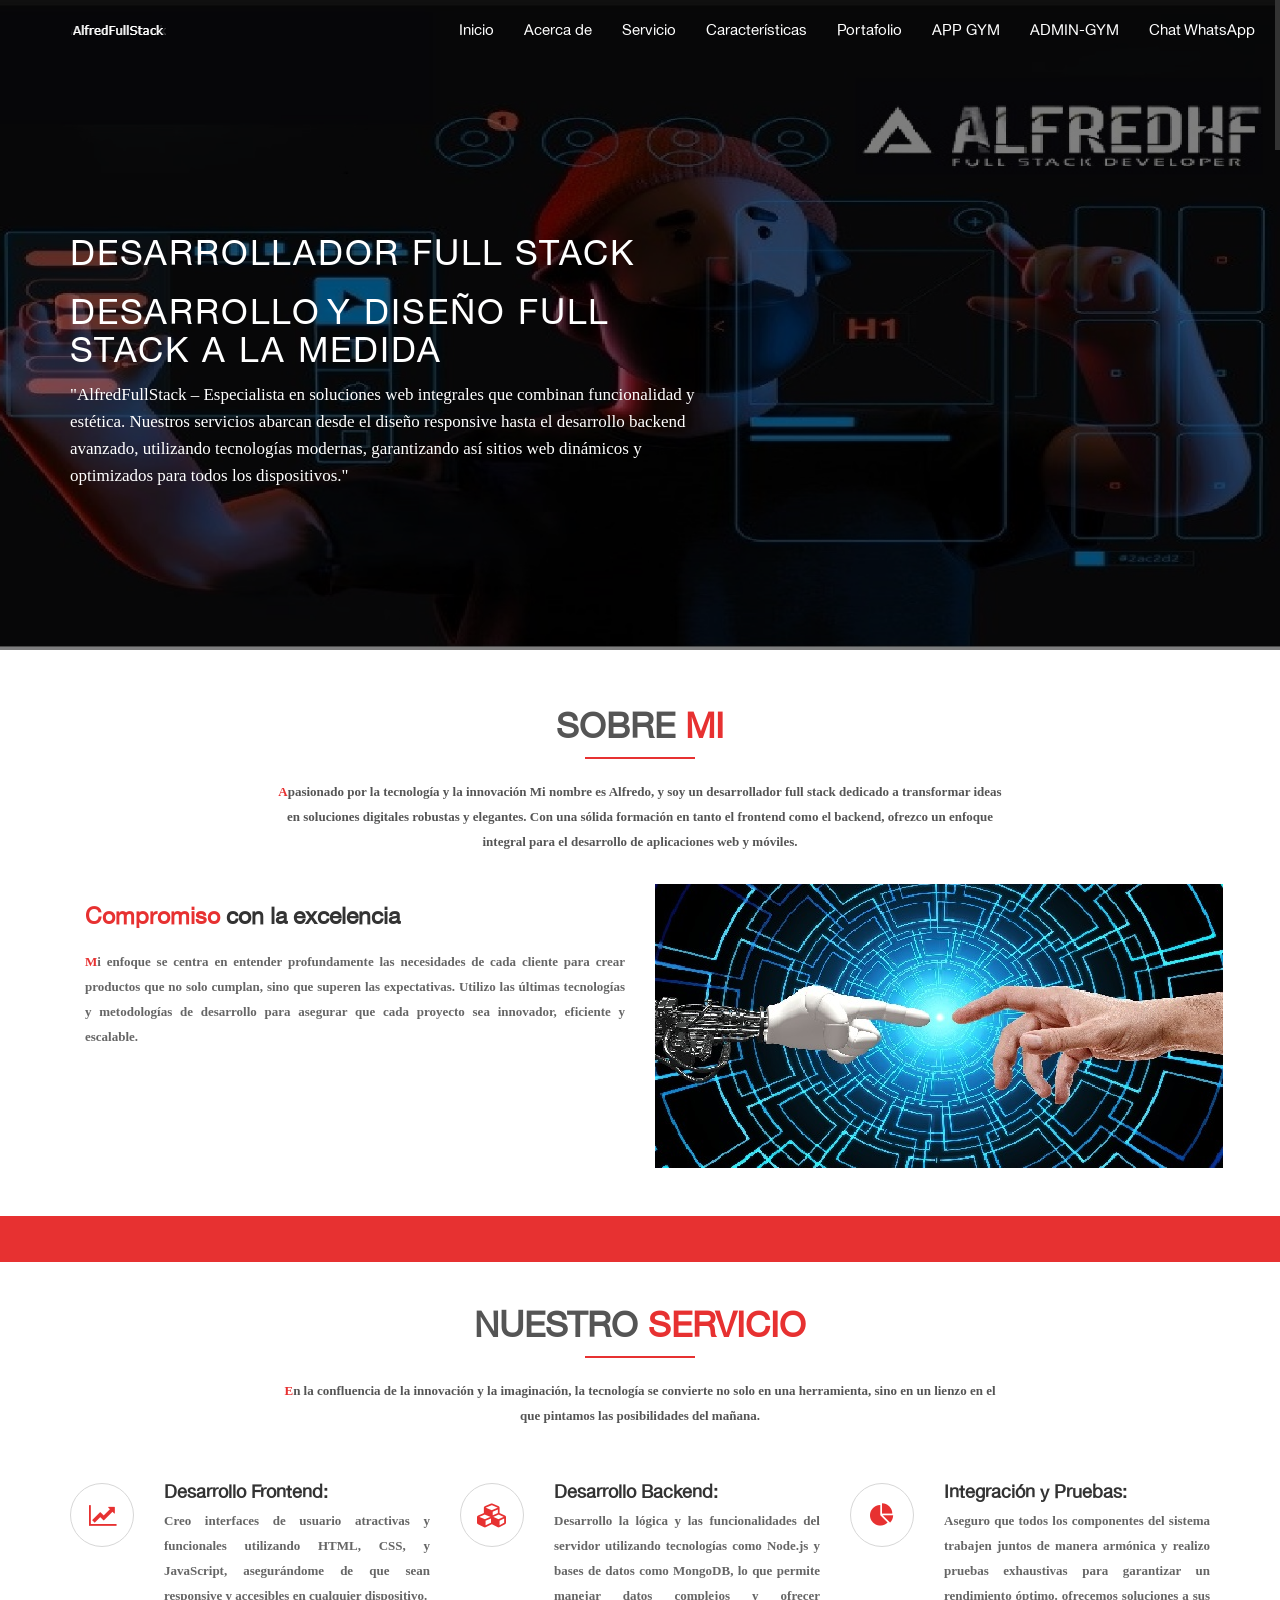
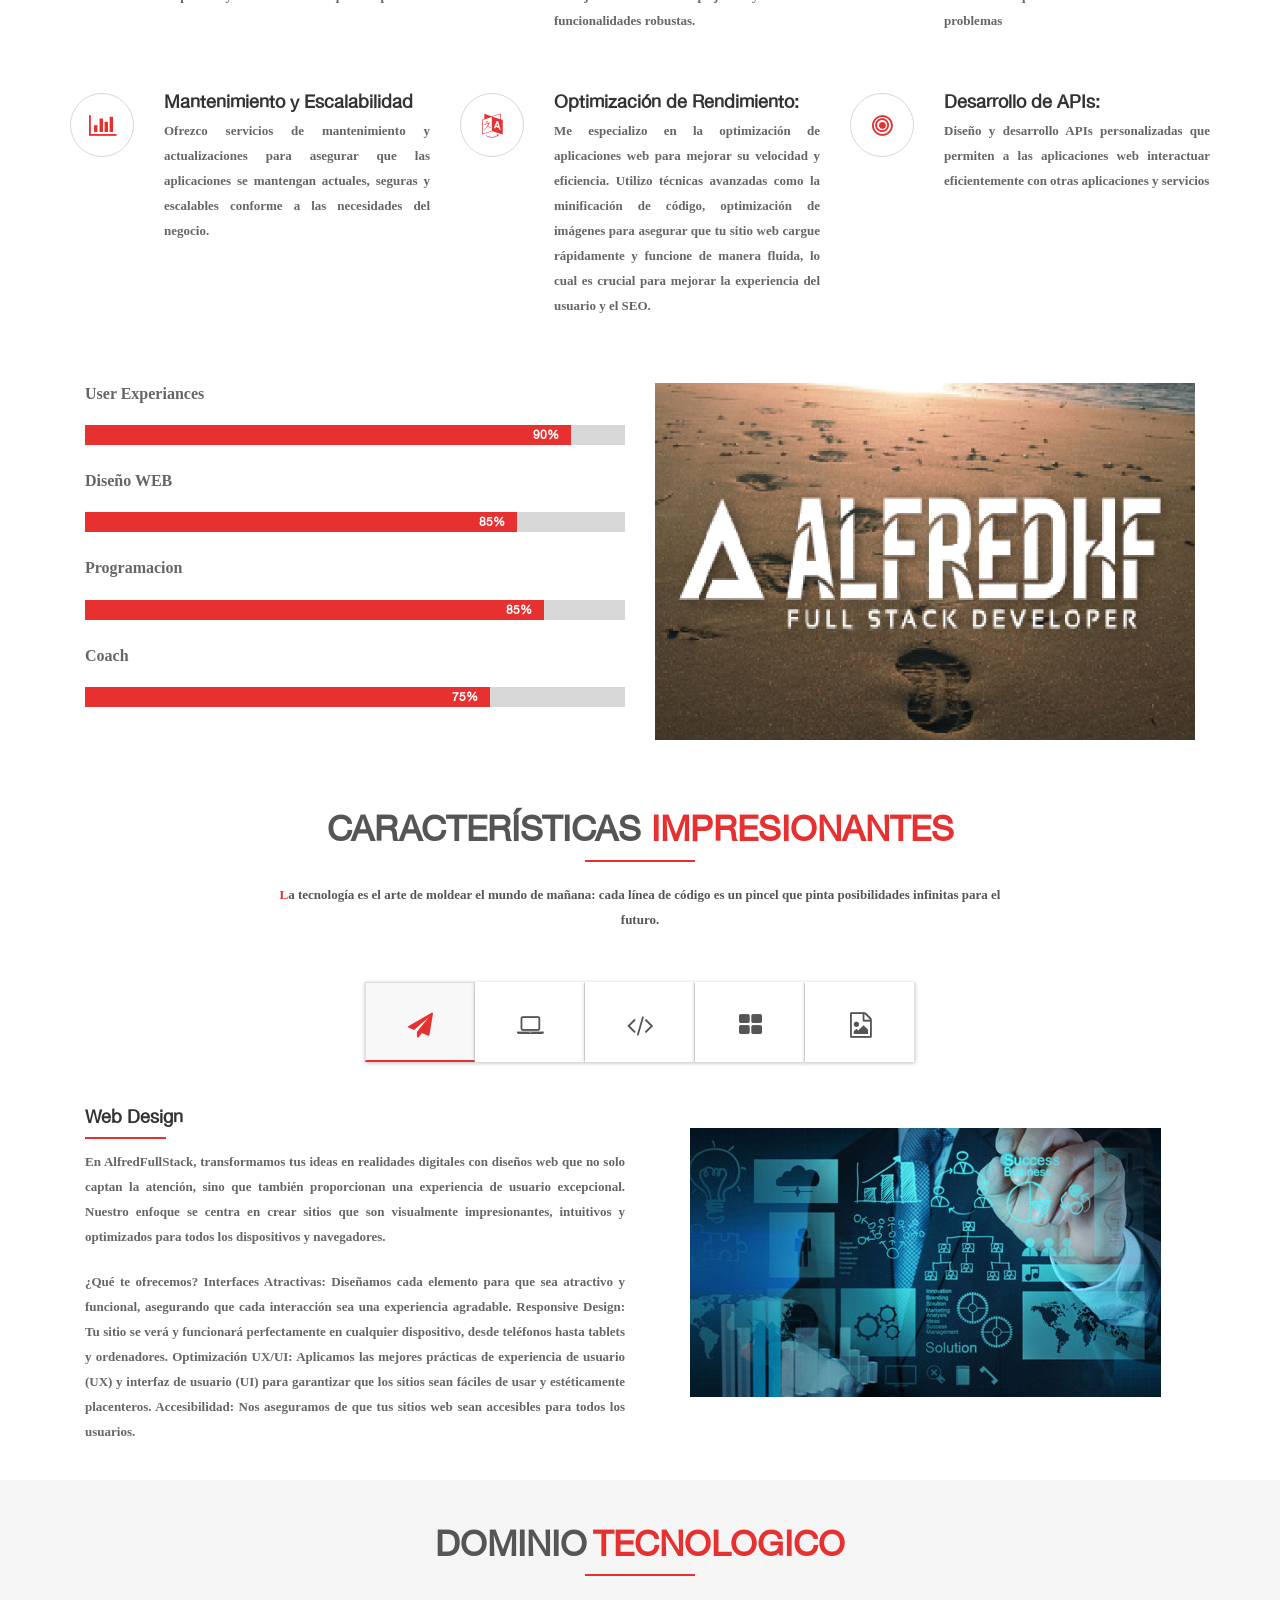
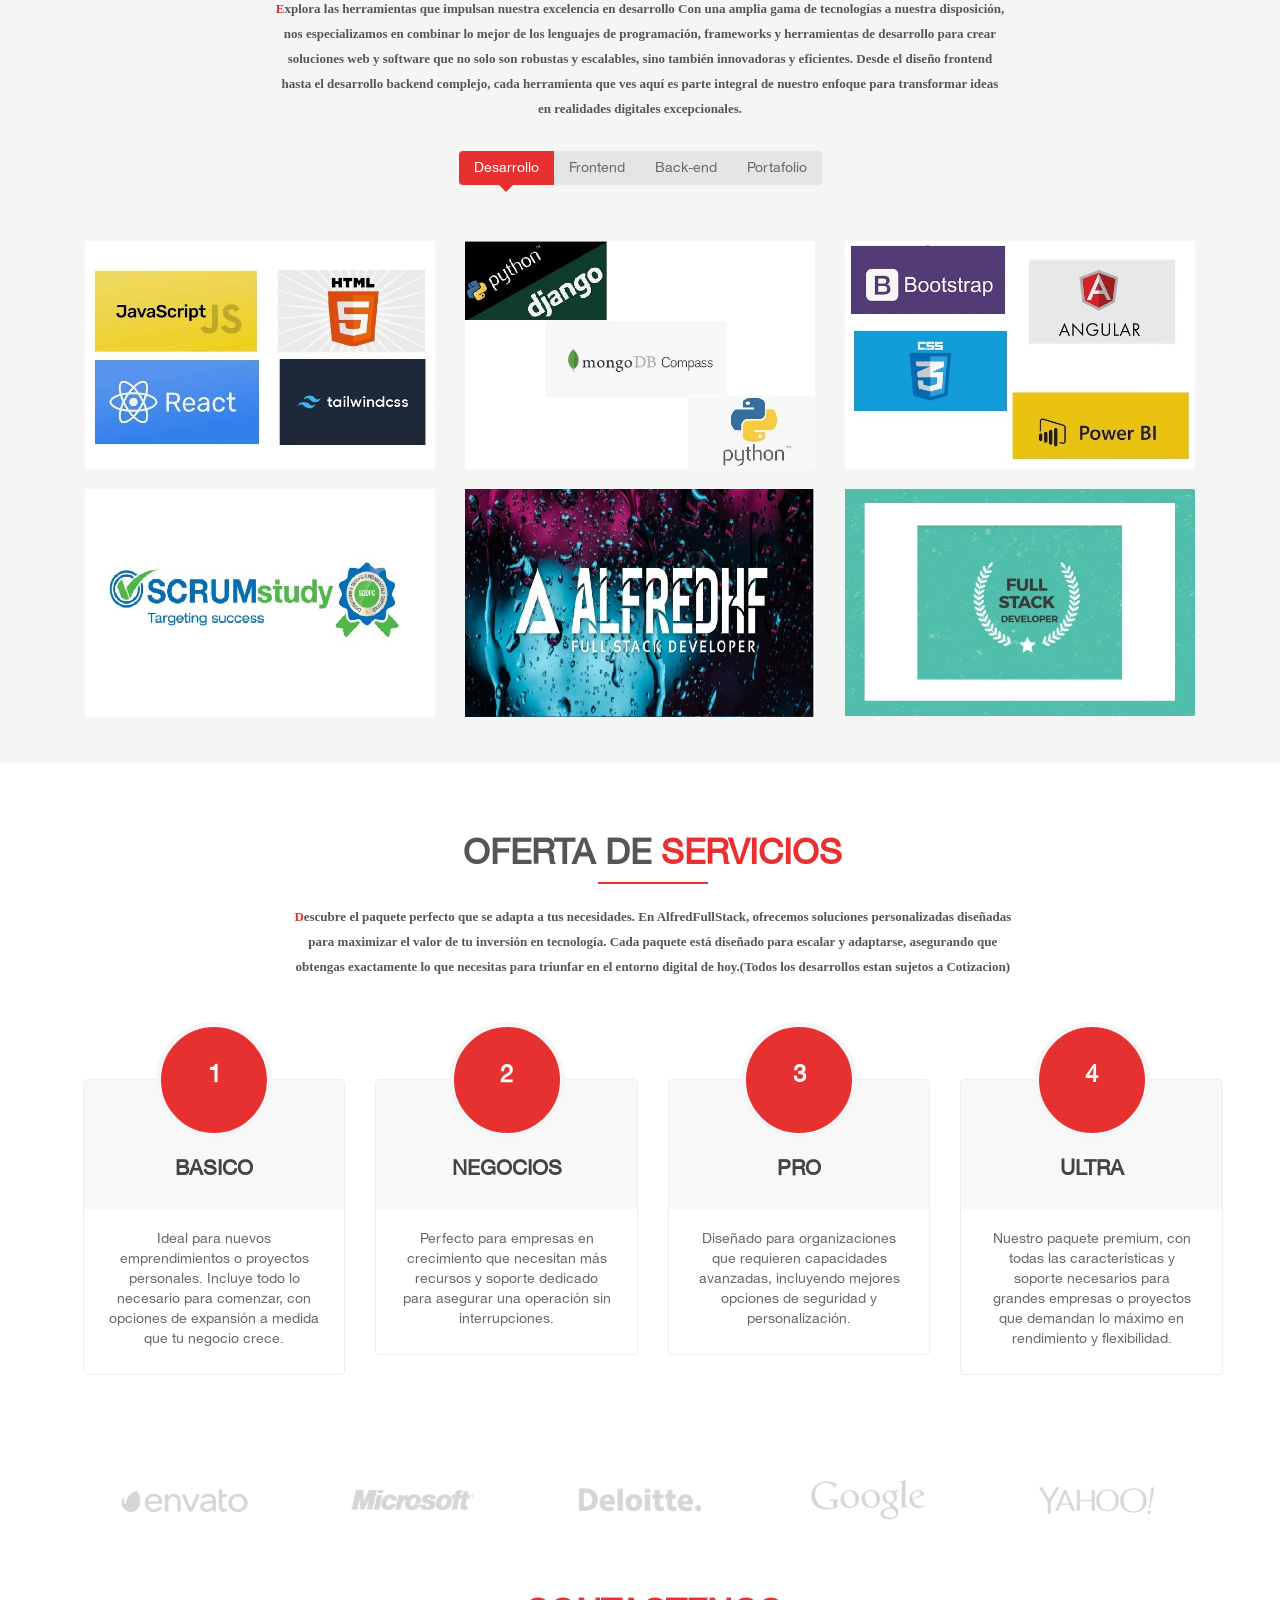
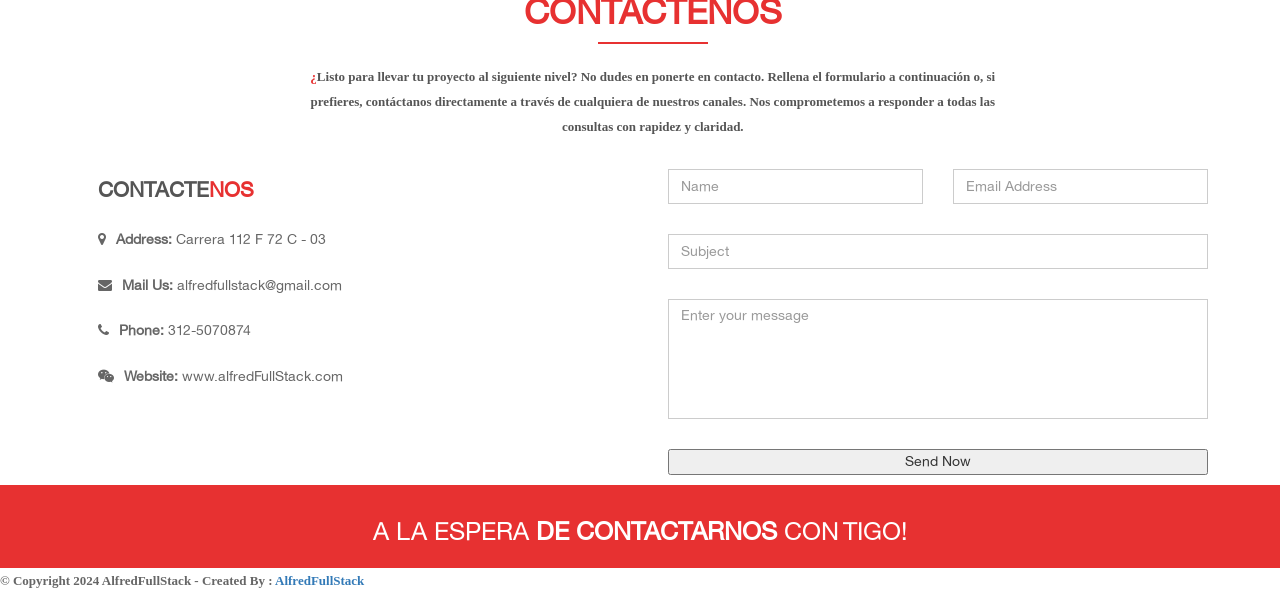
==== Pagina_FullStack/index.html @ 911b099a "Add files via upload" ====
<!DOCTYPE html>

<html lang="en">
  <head>
    <meta charset="utf-8" />
    <meta
      name="viewport"
      content="AlfredFullStack – Desarrollador Full Stack dedicado a transformar ideas en soluciones digitales robustas y elegantes. Especializado en tecnologías modernas y diseño responsive."
    />
    <meta name="description" AlfredFullStack="" />
    <meta name="author" content="Desarrollo Full Stack" />
    <title>AlfredFullStack</title>
    <!--Bootstrap-->
    <link rel="stylesheet" type="text/css" href="css/bootstrap.css" />
    <!--Stylesheets-->
    <link rel="stylesheet" type="text/css" href="css/style.css" />
    <!--Responsive-->
    <link rel="stylesheet" type="text/css" href="css/responsive.css" />
    <!--Animation-->
    <link rel="stylesheet" type="text/css" href="css/animate.css" />
    <!--Prettyphoto-->
    <link rel="stylesheet" type="text/css" href="css/prettyPhoto.css" />
    <!--Font-Awesome-->
    <link rel="stylesheet" type="text/css" href="css/font-awesome.css" />
    <!--Owl-Slider-->
    <link rel="stylesheet" type="text/css" href="css/owl.carousel.css" />
    <link rel="stylesheet" type="text/css" href="css/owl.theme.css" />
    <link rel="stylesheet" type="text/css" href="css/owl.transitions.css" />
    <!--[if lt IE 9]>
    <script src="js/html5shiv.js"></script>
    <script src="js/respond.min.js"></script>
  [endif]-->
  </head>
  <body data-spy="scroll" data-target=".navbar-default" data-offset="100">
    <!--Preloader-->
    <div id="preloader">
      <div id="pre-status">
        <div class="preload-placeholder"></div>
      </div>
    </div>
    <!--Navigation-->
    <header id="menu">
      <div class="navbar navbar-default navbar-fixed-top">
        <div class="container">
          <div class="container-fluid">
            <!-- Brand and toggle get grouped for better mobile display -->
            <div class="navbar-header">
              <button
                type="button"
                class="navbar-toggle collapsed"
                data-toggle="collapse"
                data-target="#bs-example-navbar-collapse-1"
                aria-expanded="false"
              >
                <span class="sr-only">Toggle navigation</span>
                <span class="icon-bar"></span> <span class="icon-bar"></span>
                <span class="icon-bar"></span>
              </button>
              <a class="navbar-brand" href="#menu"
                ><img src="images/Logo/01.png" alt=""
              /></a>
            </div>
            <!-- Collect the nav links, forms, and other content for toggling -->
            <div
              class="collapse navbar-collapse"
              id="bs-example-navbar-collapse-1"
            >
              <ul class="nav navbar-nav">
                <li class="active">
                  <a class="scroll" href="#menu">Inicio</a>
                </li>
                <li><a class="scroll" href="#about">Acerca de</a></li>
                <li><a class="scroll" href="#service">Servicio</a></li>
                <li><a class="scroll" href="#features">Características</a></li>
                <li><a class="scroll" href="#portfolio">Portafolio</a></li>
                <li><a class="scroll" href="https://www.e-droid.net/" target="_blank">APP GYM</a></li>
                <li><a class="scroll" href="https://admin-gimnasios-frontend-zue1.vercel.app/login" target="_blank">ADMIN-GYM</a></li>
                <li><a class="scroll" href="https://wa.me/573125070874" target="_blank">Chat WhatsApp</a></li>
                <li><a class="scroll" href="#contact">Contactenos</a></li>
              </ul>
            </div>
            <!-- /.navbar-collapse -->
          </div>
          <!-- /.container-fluid -->
        </div>
      </div>
    </header>
    <!--Slider-Start-->
    <section id="slider">
      <div id="home-carousel" class="carousel slide" data-ride="carousel">
        <div class="carousel-inner">
          <div
            class="item active"
            style="background-image: url(images/Slider/01.jpg)"
          >
            <div class="carousel-caption container">
              <div class="row">
                <div class="col-md-7 col-sm-12 col-xs-12">
                  <h1>Desarrollador Full Stack</h1>
                  <h1>Desarrollo y Diseño Full Stack a la Medida</h1>
                  <p>
                    "AlfredFullStack – Especialista en soluciones web integrales
                    que combinan funcionalidad y estética. Nuestros servicios
                    abarcan desde el diseño responsive hasta el desarrollo
                    backend avanzado, utilizando tecnologías modernas,
                    garantizando así sitios web dinámicos y optimizados para
                    todos los dispositivos."
                  </p>
                </div>
              </div>
            </div>
          </div>
          <div class="item" style="background-image: url(images/Slider/02.jpg)">
            <div class="carousel-caption container">
              <div class="row">
                <div class="col-md-7 col-sm-12 col-xs-12">
                  <h1>EXPLORANDO NUEVOS HORIZONTES EN DESARROLLO WEB...</h1>
                  <h1>Innovación en cada línea de código</h1>
                  <p>
                    En AlfredFullStack, diseñamos experiencias web únicas que
                    capturan la esencia de tu marca y la potencian con
                    tecnología de punta, incluyendo HTML5, parallax para efectos
                    visuales impresionantes, y animaciones fluidas con CSS y
                    JQuery.
                  </p>
                </div>
              </div>
            </div>
          </div>
          <div class="item" style="background-image: url(images/Slider/03.jpg)">
            <div class="carousel-caption container">
              <div class="row">
                <div class="col-md-7 col-sm-12 col-xs-12">
                  <h1>"DISEÑO QUE TRANSCIENDE LO VISUAL"</h1>
                  <h1>Creando conexiones más allá de la pantalla</h1>
                  <p>
                    Con AlfredFullStack, cada proyecto es una oportunidad para
                    innovar. Utilizamos técnicas avanzadas como parallax y HTML5
                    para crear sitios que no solo son visualmente atractivos,
                    sino también altamente funcionales y adaptativos,
                    garantizando una experiencia óptima en todos los
                    dispositivos y navegadores.
                  </p>
                </div>
              </div>
            </div>
          </div>
          <a class="home-carousel-left" href="#home-carousel" data-slide="prev"
            ><i class="fa fa-angle-left"></i
          ></a>
          <a class="home-carousel-right" href="#home-carousel" data-slide="next"
            ><i class="fa fa-angle-right"></i
          ></a>
        </div>
      </div>
      <!--/#home-carousel-->
    </section>
    <!--About-Section-Start-->
    <section id="about">
      <div class="container">
        <div class="col-md-8 col-md-offset-2">
          <div class="heading">
            <h2>SOBRE <span> MI </span></h2>
            <div class="line"></div>
            <p>
              <span><strong>A</strong></span
              >pasionado por la tecnología y la innovación Mi nombre es Alfredo,
              y soy un desarrollador full stack dedicado a transformar ideas en
              soluciones digitales robustas y elegantes. Con una sólida
              formación en tanto el frontend como el backend, ofrezco un enfoque
              integral para el desarrollo de aplicaciones web y móviles.
            </p>
          </div>
        </div>
        <div class="row">
          <div class="col-md-12 ab-sec">
            <div class="col-md-6">
              <h3
                class="wow fadeInDown"
                data-wow-duration="1000ms"
                data-wow-delay="300ms"
              >
                <span>Compromiso</span> con la excelencia
              </h3>
              <p>
                <span><strong>M</strong></span
                >i enfoque se centra en entender profundamente las necesidades
                de cada cliente para crear productos que no solo cumplan, sino
                que superen las expectativas. Utilizo las últimas tecnologías y
                metodologías de desarrollo para asegurar que cada proyecto sea
                innovador, eficiente y escalable.
              </p>
            </div>
            <div
              class="col-md-6 ab-sec-img wow fadeInUp"
              data-wow-duration="1000ms"
              data-wow-delay="300ms"
            >
              <img src="images/Aboutus/01.jpg" alt="" />
            </div>
          </div>
        </div>
      </div>
    </section>
    <!--About-Sec-2-Start-->
    <div class="bg-sec">
      <div class="container">
        <div class="col-md-10 col-sm-10 col-xs-8">
          <h3></h3>
          <p></p>
        </div>
        <!--<div class="col-md-2 col-sm-2 col-xs-4"> <a class="btn-down" href="#">Download</a> </div>-->
      </div>
    </div>
    <!--Service-Section-Start-->
    <section id="service">
      <div class="container">
        <div class="col-md-8 col-md-offset-2">
          <div class="heading">
            <h2>NUESTRO <span>SERVICIO</span></h2>
            <div class="line"></div>
            <p>
              <span><strong>E</strong></span
              >n la confluencia de la innovación y la imaginación, la tecnología
              se convierte no solo en una herramienta, sino en un lienzo en el
              que pintamos las posibilidades del mañana.
            </p>
          </div>
        </div>
        <div class="row">
          <div class="features-sec">
            <div
              class="col-md-4 col-sm-6 col-xs-6 wow fadeInUp"
              data-wow-duration="300ms"
              data-wow-delay="0ms"
            >
              <div class="media service-box">
                <div class="pull-left"><i class="fa fa-line-chart"></i></div>
                <div class="media-body">
                  <h5 class="media-heading">Desarrollo Frontend:</h5>
                  <p>
                    Creo interfaces de usuario atractivas y funcionales
                    utilizando HTML, CSS, y JavaScript, asegurándome de que sean
                    responsive y accesibles en cualquier dispositivo.
                  </p>
                </div>
              </div>
            </div>
            <!--/.col-md-4-->
            <div
              class="col-md-4 col-sm-6 col-xs-6 wow fadeInUp"
              data-wow-duration="300ms"
              data-wow-delay="100ms"
            >
              <div class="media service-box">
                <div class="pull-left"><i class="fa fa-cubes"></i></div>
                <div class="media-body">
                  <h5 class="media-heading">Desarrollo Backend:</h5>
                  <p>
                    Desarrollo la lógica y las funcionalidades del servidor
                    utilizando tecnologías como Node.js y bases de datos como
                    MongoDB, lo que permite manejar datos complejos y ofrecer
                    funcionalidades robustas.
                  </p>
                </div>
              </div>
            </div>
            <!--/.col-md-4-->
            <div
              class="col-md-4 col-sm-6 col-xs-6 wow fadeInUp"
              data-wow-duration="300ms"
              data-wow-delay="200ms"
            >
              <div class="media service-box">
                <div class="pull-left"><i class="fa fa-pie-chart"></i></div>
                <div class="media-body">
                  <h5 class="media-heading">Integración y Pruebas:</h5>
                  <p>
                    Aseguro que todos los componentes del sistema trabajen
                    juntos de manera armónica y realizo pruebas exhaustivas para
                    garantizar un rendimiento óptimo. ofrecemos soluciones a sus
                    problemas
                  </p>
                </div>
              </div>
            </div>
            <!--/.col-md-4-->
            <div
              class="col-md-4 col-sm-6 col-xs-6 wow fadeInUp"
              data-wow-duration="300ms"
              data-wow-delay="300ms"
            >
              <div class="media service-box">
                <div class="pull-left"><i class="fa fa-bar-chart"></i></div>
                <div class="media-body">
                  <h5 class="media-heading">Mantenimiento y Escalabilidad</h5>
                  <p>
                    Ofrezco servicios de mantenimiento y actualizaciones para
                    asegurar que las aplicaciones se mantengan actuales, seguras
                    y escalables conforme a las necesidades del negocio.
                  </p>
                </div>
              </div>
            </div>
            <!--/.col-md-4-->
            <div
              class="col-md-4 col-sm-6 col-xs-6 wow fadeInUp"
              data-wow-duration="300ms"
              data-wow-delay="400ms"
            >
              <div class="media service-box">
                <div class="pull-left"><i class="fa fa-language"></i></div>
                <div class="media-body">
                  <h5 class="media-heading">Optimización de Rendimiento:</h5>
                  <p>
                    Me especializo en la optimización de aplicaciones web para
                    mejorar su velocidad y eficiencia. Utilizo técnicas
                    avanzadas como la minificación de código, optimización de
                    imágenes para asegurar que tu sitio web cargue rápidamente y
                    funcione de manera fluida, lo cual es crucial para mejorar
                    la experiencia del usuario y el SEO.
                  </p>
                </div>
              </div>
            </div>
            <!--/.col-md-4-->
            <div
              class="col-md-4 col-sm-6 col-xs-6 wow fadeInUp"
              data-wow-duration="300ms"
              data-wow-delay="500ms"
            >
              <div class="media service-box">
                <div class="pull-left"><i class="fa fa-bullseye"></i></div>
                <div class="media-body">
                  <h5 class="media-heading">Desarrollo de APIs:</h5>
                  <p>
                    Diseño y desarrollo APIs personalizadas que permiten a las
                    aplicaciones web interactuar eficientemente con otras
                    aplicaciones y servicios
                  </p>
                </div>
              </div>
            </div>
            <!--/.col-md-4-->
          </div>
        </div>
        <div class="experience">
          <div class="col-sm-6 col-xs-12">
            <div
              class="our-skills wow fadeInLeft"
              data-wow-duration="1000ms"
              data-wow-delay="300ms"
            >
              <div
                class="single-skill wow fadeInLeft"
                data-wow-duration="1000ms"
                data-wow-delay="300ms"
              >
                <p class="lead">User Experiances</p>
                <div class="progress">
                  <div
                    class="progress-bar six-sec-ease-in-out"
                    role="progressbar"
                    aria-valuenow="0"
                    aria-valuemin="0"
                    aria-valuemax="90"
                    style="width: 90%"
                  >
                    90%
                  </div>
                </div>
              </div>
              <div
                class="single-skill wow fadeInLeft"
                data-wow-duration="1000ms"
                data-wow-delay="400ms"
              >
                <p class="lead">Diseño WEB</p>
                <div class="progress">
                  <div
                    class="progress-bar six-sec-ease-in-out"
                    role="progressbar"
                    aria-valuenow="0"
                    aria-valuemin="0"
                    aria-valuemax="80"
                    style="width: 80%"
                  >
                    85%
                  </div>
                </div>
              </div>
              <div
                class="single-skill wow fadeInLeft"
                data-wow-duration="1000ms"
                data-wow-delay="500ms"
              >
                <p class="lead">Programacion</p>
                <div class="progress">
                  <div
                    class="progress-bar progress-bar-primary six-sec-ease-in-out"
                    role="progressbar"
                    aria-valuenow="0"
                    aria-valuemin="100"
                    aria-valuemax="85"
                    style="width: 85%"
                  >
                    85%
                  </div>
                </div>
              </div>
              <div
                class="single-skill wow fadeInLeft"
                data-wow-duration="1000ms"
                data-wow-delay="600ms"
              >
                <p class="lead">Coach</p>
                <div class="progress">
                  <div
                    class="progress-bar progress-bar-primary six-sec-ease-in-out"
                    role="progressbar"
                    aria-valuenow="0"
                    aria-valuemin="100"
                    aria-valuemax="75"
                    style="width: 75%"
                  >
                    75%
                  </div>
                </div>
              </div>
            </div>
          </div>
          <div
            class="col-sm-6 wow fadeInUp"
            data-wow-duration="1000ms"
            data-wow-delay="600ms"
          >
            <img src="images/Service/01.png" class="img-responsive" alt="" />
          </div>
        </div>
      </div>
    </section>
    <!--Features-Section-Start-->
    <section id="features">
      <div class="container">
        <div class="col-md-8 col-md-offset-2">
          <div class="heading">
            <h2>CARACTERÍSTICAS <span>IMPRESIONANTES</span></h2>
            <div class="line"></div>
            <p>
              <span><strong>L</strong></span
              >a tecnología es el arte de moldear el mundo de mañana: cada línea
              de código es un pincel que pinta posibilidades infinitas para el
              futuro.
            </p>
          </div>
        </div>
        <ul class="nav nav-tabs" role="tablist">
          <li role="presentation" class="active">
            <a href="#tab-1" role="tab" data-toggle="tab"
              ><i class="fa fa-paper-plane"></i
            ></a>
          </li>
          <li role="presentation">
            <a href="#tab-2" role="tab" data-toggle="tab"
              ><i class="fa fa-laptop"></i
            ></a>
          </li>
          <li role="presentation">
            <a href="#tab-3" role="tab" data-toggle="tab"
              ><i class="fa fa-code"></i
            ></a>
          </li>
          <li role="presentation">
            <a href="#tab-4" role="tab" data-toggle="tab"
              ><i class="fa fa-th-large"></i
            ></a>
          </li>
          <li role="presentation">
            <a href="#tab-5" role="tab" data-toggle="tab"
              ><i class="fa fa-file-image-o"></i
            ></a>
          </li>
        </ul>
        <div class="tab-content">
          <div
            role="tabpanel"
            class="tab-pane fade in active feat-sec"
            id="tab-1"
          >
            <div class="col-md-6 tab">
              <h5>Web Design</h5>
              <div class="line"></div>
              <div class="clearfix"></div>
              <p class="feat-sec">
                En AlfredFullStack, transformamos tus ideas en realidades
                digitales con diseños web que no solo captan la atención, sino
                que también proporcionan una experiencia de usuario excepcional.
                Nuestro enfoque se centra en crear sitios que son visualmente
                impresionantes, intuitivos y optimizados para todos los
                dispositivos y navegadores.<br />
              </p>
              <p class="feat-sec-1">
                ¿Qué te ofrecemos? Interfaces Atractivas: Diseñamos cada
                elemento para que sea atractivo y funcional, asegurando que cada
                interacción sea una experiencia agradable. Responsive Design: Tu
                sitio se verá y funcionará perfectamente en cualquier
                dispositivo, desde teléfonos hasta tablets y ordenadores.
                Optimización UX/UI: Aplicamos las mejores prácticas de
                experiencia de usuario (UX) y interfaz de usuario (UI) para
                garantizar que los sitios sean fáciles de usar y estéticamente
                placenteros. Accesibilidad: Nos aseguramos de que tus sitios web
                sean accesibles para todos los usuarios.
              </p>
            </div>
            <div class="col-md-6 tab-img">
              <img src="images/Features/01.jpg" class="img-responsive" alt="" />
            </div>
          </div>
          <div role="tabpanel" class="tab-pane fade feat-sec" id="tab-2">
            <div class="col-md-6 tab">
              <h5>Gestión de Bases de Datos con MongoDB</h5>
              <div class="line"></div>
              <div class="clearfix"></div>
              <p class="feat-sec">
                En el corazón del desarrollo backend de nuestras soluciones
                digitales, se encuentra la avanzada gestión de bases de datos no
                relacionales, liderada por MongoDB. Este sistema de base de
                datos orientado a documentos facilita una estructura de datos
                más flexible y escalable, lo que permite una integración
                eficiente y un manejo dinámico de grandes volúmenes de datos.
                Ventajas de MongoDB en Nuestros Proyectos: Flexibilidad: MongoDB
                permite almacenar datos en formato JSON, lo que facilita la
                modificación de las estructuras de datos sin interrumpir el
                funcionamiento del sistema. Escalabilidad: Diseñado para escalar
                horizontalmente, MongoDB se adapta eficazmente al crecimiento de
                las aplicaciones, manejando eficientemente grandes cargas de
                trabajo y aumentos en los volúmenes de datos. Rendimiento
                Optimizado: Con características como índices secundarios,
                agregaciones y consultas ad-hoc, MongoDB es capaz de ofrecer un
                rendimiento excepcional para todas las operaciones de bases de
                datos. Desarrollo Ágil: La naturaleza flexible de MongoDB
                complementa perfectamente nuestros ciclos de desarrollo ágil,
                permitiendo iteraciones rápidas y la adaptabilidad necesaria en
                proyectos dinámicos y en constante evolución.<br />
              </p>
              <p class="feat-sec-1">
                Nuestro enfoque en la utilización de tecnologías no relacionales
                asegura que cada proyecto no solo cumpla con las expectativas
                técnicas más exigentes, sino que también ofrezca la robustez y
                flexibilidad necesaria para innovar y evolucionar junto con las
                necesidades empresariales de nuestros clientes.
              </p>
            </div>
            <div class="col-md-6 tab-img">
              <img src="images/Features/02.jpg" class="img-responsive" alt="" />
            </div>
          </div>
          <div role="tabpanel" class="tab-pane fade feat-sec" id="tab-3">
            <div class="col-md-6 tab">
              <h5>Web Development</h5>
              <div class="line"></div>
              <div class="clearfix"></div>
              <p class="feat-sec">
                En AlfredFullStack, nos dedicamos a construir soluciones web que
                no solo cumplen, sino que superan las expectativas de nuestros
                clientes. Utilizamos un enfoque holístico para el desarrollo,
                combinando tecnología avanzada, prácticas innovadoras y una
                comprensión profunda de las necesidades de usuario para crear
                sitios web que son tanto funcionales como visualmente
                impactantes.<br />
              </p>
              <p class="feat-sec-1">
                Nuestros servicios de desarrollo web incluyen: Desarrollo
                Frontend: Creación de interfaces de usuario limpias, modernas y
                responsivas, usando las últimas tecnologías como HTML5, CSS3 y
                frameworks JavaScript como React y Angular. Desarrollo Backend:
                Implementación de soluciones robustas en el servidor, utilizando
                lenguajes y tecnologías como Node.js y bases de datos como
                MongoDB para asegurar que tu aplicación sea rápida, segura y
                escalable.Optimización de Performance: Aseguramos que tu sitio
                web cargue rápidamente y funcione de manera eficiente, aplicando
                las mejores técnicas de optimización de rendimiento. Seguridad
                Web: Implementación de las últimas prácticas de seguridad para
                proteger tus datos y los de tus usuarios, garantizando una
                plataforma confiable y segura. Cada proyecto es una nueva
                oportunidad para innovar. Nos comprometemos a utilizar nuestro
                conocimiento y habilidades para crear no solo un sitio web, sino
                una experiencia digital completa que impulse el crecimiento de
                tu negocio.
              </p>
            </div>
            <div class="col-md-6 tab-img">
              <img src="images/Features/03.jpg" class="img-responsive" alt="" />
            </div>
          </div>
          <div role="tabpanel" class="tab-pane fade feat-sec" id="tab-4">
            <div class="col-md-6 tab">
              <h5>Responsive Design</h5>
              <div class="line"></div>
              <div class="clearfix"></div>
              <p class="feat-sec">
                Nuestro enfoque incluye: Flexibilidad: Utilizamos técnicas
                avanzadas de CSS y frameworks modernos para crear layouts que se
                adaptan dinámicamente al tamaño de la pantalla del dispositivo.
                Velocidad y Eficiencia: Optimizamos imágenes y recursos para
                cargar rápidamente en dispositivos móviles, mejorando tanto la
                experiencia del usuario como el SEO. Pruebas Rigurosas: Cada
                diseño es exhaustivamente testeado en una variedad de
                dispositivos y navegadores para garantizar compatibilidad y
                funcionalidad completas. Accesibilidad Mejorada: Nos aseguramos
                de que todos los elementos del sitio sean accesibles para
                personas con diversas capacidades, cumpliendo con estándares
                internacionales de accesibilidad web.<br />
              </p>
              <p class="feat-sec-1">
                El diseño responsivo no es solo una opción; es una necesidad.
                Nos dedicamos a crear sitios web que no solo respondan a las
                exigencias actuales de la web, sino que también anticipen las
                necesidades futuras de los usuarios y tecnologías emergentes.
              </p>
            </div>
            <div class="col-md-6 tab-img">
              <img src="images/Features/04.jpg" class="img-responsive" alt="" />
            </div>
          </div>
          <div role="tabpanel" class="tab-pane fade feat-sec" id="tab-5">
            <div class="col-md-6 tab">
              <h5>Visualización de Datos Dinámica</h5>
              <div class="line"></div>
              <div class="clearfix"></div>
              <p class="feat-sec">
                En AlfredFullStack, transformamos complejos conjuntos de datos
                en visualizaciones claras y atractivas que facilitan la
                comprensión y la toma de decisiones. Utilizamos tecnología de
                vanguardia para crear representaciones gráficas que no solo
                informan, sino que también enganchan visualmente.<br />
              </p>
              <p class="feat-sec-1">
                Nuestro enfoque incluye: Diseños Personalizados: Creamos
                visualizaciones adaptadas a las necesidades específicas de cada
                cliente, asegurando que la información clave destaque de manera
                efectiva. Interactividad: Implementamos gráficos interactivos
                que permiten a los usuarios explorar datos de manera intuitiva,
                mejorando la experiencia de usuario y el engagement.
                Compatibilidad Multiplataforma: Aseguramos que nuestras
                visualizaciones funcionen impecablemente en todos los
                dispositivos y plataformas, proporcionando accesibilidad
                universal. Integración Fluida: Trabajamos para integrar
                visualizaciones de datos sin problemas con tus sistemas
                existentes, garantizando que el flujo de trabajo no se
                interrumpa y que la información esté siempre actualizada.
              </p>
            </div>
            <div class="col-md-6 tab-img">
              <img src="images/Features/05.jpg" class="img-responsive" alt="" />
            </div>
          </div>
        </div>
      </div>
    </section>
    <!--Portfolio-Section-Start-->
    <section id="portfolio">
      <div class="container">
        <div class="col-md-8 col-md-offset-2">
          <div class="heading">
            <h2>DOMINIO <span>TECNOLOGICO</span></h2>
            <div class="line"></div>
            <p>
              <span><strong>E</strong></span
              >xplora las herramientas que impulsan nuestra excelencia en
              desarrollo Con una amplia gama de tecnologías a nuestra
              disposición, nos especializamos en combinar lo mejor de los
              lenguajes de programación, frameworks y herramientas de desarrollo
              para crear soluciones web y software que no solo son robustas y
              escalables, sino también innovadoras y eficientes. Desde el diseño
              frontend hasta el desarrollo backend complejo, cada herramienta
              que ves aquí es parte integral de nuestro enfoque para transformar
              ideas en realidades digitales excepcionales.
            </p>
          </div>
        </div>
        <div class="text-center">
          <ul class="portfolio-filter">
            <li><a class="active" href="#" data-filter="*">Desarrollo</a></li>
            <li><a href="#" data-filter=".creative">Frontend</a></li>
            <li><a href="#" data-filter=".corporate">Back-end</a></li>
            <li><a href="#" data-filter=".portfolio">Portafolio</a></li>
          </ul>
          <!--/#portfolio-filter-->
        </div>
        <div class="portfolio-items">
          <div class="col-md-4 col-sm-6 col-xs-12 portfolio-item creative">
            <div class="portfolio-item-inner">
              <img
                class="img-responsive"
                src="images/Portfolio/01.jpg"
                alt=""
              />
              <div class="portfolio-info">
                <a
                  class="preview"
                  href="images/Portfolio/01.jpg"
                  data-rel="prettyPhoto"
                  ><i class="fa fa-plus-circle"></i
                ></a>
                <h6>Tecnologias</h6>
                <p>Frontend</p>
              </div>
            </div>
          </div>
          <!--/.portfolio-item-->
          <div
            class="col-md-4 col-sm-6 col-xs-12 portfolio-item corporate portfolio"
          >
            <div class="portfolio-item-inner">
              <img
                class="img-responsive"
                src="images/Portfolio/02.jpg"
                alt=""
              />
              <div class="portfolio-info">
                <a
                  class="preview"
                  href="images/Portfolio/02.jpg"
                  data-rel="prettyPhoto"
                  ><i class="fa fa-plus-circle"></i
                ></a>
                <h6>Tecnologias</h6>
                <p>Backend</p>
              </div>
            </div>
          </div>
          <!--/.portfolio-item-->
          <div class="col-md-4 col-sm-6 col-xs-12 portfolio-item creative">
            <div class="portfolio-item-inner">
              <img
                class="img-responsive"
                src="images/Portfolio/03.jpg"
                alt=""
              />
              <div class="portfolio-info">
                <a
                  class="preview"
                  href="images/Portfolio/03.jpg"
                  data-rel="prettyPhoto"
                  ><i class="fa fa-plus-circle"></i
                ></a>
                <h6>Tecnologias</h6>
                <p>Frontend</p>
              </div>
            </div>
          </div>
          <!--/.portfolio-item-->
          <div class="col-md-4 col-sm-6 col-xs-12 portfolio-item corporate">
            <div class="portfolio-item-inner">
              <img
                class="img-responsive"
                src="images/Portfolio/04.jpg"
                alt=""
              />
              <div class="portfolio-info">
                <a
                  class="preview"
                  href="images/Portfolio/04.jpg"
                  data-rel="prettyPhoto"
                  ><i class="fa fa-plus-circle"></i
                ></a>
                <h6>CERTIFICADO SCRUM</h6>
                <p>Tengo certificacion SCRUM</p>
              </div>
            </div>
          </div>
          <!--/.portfolio-item-->
          <div
            class="col-md-4 col-sm-6 col-xs-12 portfolio-item creative portfolio"
          >
            <div class="portfolio-item-inner">
              <img
                class="img-responsive"
                src="images/Portfolio/05.jpg"
                alt=""
              />
              <div class="portfolio-info">
                <a
                  class="preview"
                  href="images/Portfolio/05.jpg"
                  data-rel="prettyPhoto"
                  ><i class="fa fa-plus-circle"></i
                ></a>
                <h6>SOY DESARROLLADOR</h6>
                <p></p>
              </div>
            </div>
          </div>
          <!--/.portfolio-item-->
          <div class="col-md-4 col-sm-6 col-xs-12 portfolio-item corporate">
            <div class="portfolio-item-inner">
              <img
                class="img-responsive"
                src="images/Portfolio/06.jpg"
                alt=""
              />
              <div class="portfolio-info">
                <a
                  class="preview"
                  href="images/Portfolio/06.jpg"
                  data-rel="prettyPhoto"
                  ><i class="fa fa-plus-circle"></i
                ></a>
                <h6>SOY FULLSTACK</h6>
                <p></p>
              </div>
            </div>
          </div>
          <!--/.portfolio-item-->
        </div>
      </div>
    </section>
    <!--Pricing-Section-Start-->
    <section id="pricing">
      <div class="container">
        <div class="col-md-8 col-md-offset-2">
          <div class="heading">
            <h2>OFERTA DE<span> SERVICIOS </span></h2>
            <div class="line"></div>
            <p>
              <span><strong>D</strong></span
              >escubre el paquete perfecto que se adapta a tus necesidades. En
              AlfredFullStack, ofrecemos soluciones personalizadas diseñadas
              para maximizar el valor de tu inversión en tecnología. Cada
              paquete está diseñado para escalar y adaptarse, asegurando que
              obtengas exactamente lo que necesitas para triunfar en el entorno
              digital de hoy.(Todos los desarrollos estan sujetos a Cotizacion)
            </p>
          </div>
        </div>
        <div class="row">
          <div class="col-sm-6 col-md-3">
            <div
              class="wow zoomIn"
              data-wow-duration="400ms"
              data-wow-delay="0ms"
            >
              <ul class="pricing">
                <li class="plan-header">
                  <div class="price-duration">
                    <div class="price">1</div>
                    <div class="duration"></div>
                  </div>
                  <div class="plan-name">BASICO</div>
                </li>
                <li>
                  Ideal para nuevos emprendimientos o proyectos personales.
                  Incluye todo lo necesario para comenzar, con opciones de
                  expansión a medida que tu negocio crece.
                </li>
              </ul>
            </div>
          </div>
          <div class="col-sm-6 col-md-3">
            <div
              class="wow zoomIn"
              data-wow-duration="400ms"
              data-wow-delay="200ms"
            >
              <ul class="pricing">
                <li class="plan-header">
                  <div class="price-duration">
                    <div class="price">2</div>
                    <div class="duration"></div>
                  </div>
                  <div class="plan-name">NEGOCIOS</div>
                </li>

                <li>
                  Perfecto para empresas en crecimiento que necesitan más
                  recursos y soporte dedicado para asegurar una operación sin
                  interrupciones.
                </li>
                <!--
                <li><strong>300GB</strong> DISK SPACE</li>
                <li><strong>UNLIMITED</strong> BANDWIDTH</li>
                <li>SHARED SSL CERTIFICATE</li>
                <li><strong>30</strong> EMAIL ADDRESS</li>
                <li><strong>24/7</strong> SUPPORT</li>
                <li><a class="btn-order" href="#">Order Now</a></li>
                -->
              </ul>
            </div>
          </div>
          <div class="col-sm-6 col-md-3">
            <div
              class="wow zoomIn"
              data-wow-duration="400ms"
              data-wow-delay="400ms"
            >
              <ul class="pricing">
                <li class="plan-header">
                  <div class="price-duration">
                    <div class="price">3</div>
                    <div class="duration"></div>
                  </div>
                  <div class="plan-name">Pro</div>
                </li>
                <li>
                  Diseñado para organizaciones que requieren capacidades
                  avanzadas, incluyendo mejores opciones de seguridad y
                  personalización.
                </li>
              </ul>
            </div>
          </div>
          <div class="col-sm-6 col-md-3">
            <div
              class="wow zoomIn"
              data-wow-duration="400ms"
              data-wow-delay="600ms"
            >
              <ul class="pricing">
                <li class="plan-header">
                  <div class="price-duration">
                    <div class="price">4</div>
                    <div class="duration"></div>
                  </div>
                  <div class="plan-name">Ultra</div>
                </li>
                <li>
                  Nuestro paquete premium, con todas las características y
                  soporte necesarios para grandes empresas o proyectos que
                  demandan lo máximo en rendimiento y flexibilidad.
                </li>
                <!--
                <li><strong>1000GB</strong> DISK SPACE</li>
                <li><strong>UNLIMITED</strong> BANDWIDTH</li>
                <li>SHARED SSL CERTIFICATE</li>
                <li><strong>100</strong> EMAIL ADDRESS</li>
                <li><strong>24/7</strong> SUPPORT</li>
                <li><a class="btn-order" href="#">Order Now</a></li>
                -->
              </ul>
            </div>
          </div>
        </div>
      </div>
    </section>

    <div id="client">
      <div class="container">
        <div id="client-slider" class="owl-carousel">
          <div class="item client-logo">
            <a href="#"
              ><img src="images/clients/1.png" class="img-responsive" alt=""
            /></a>
          </div>
          <div class="item client-logo">
            <a href="#"
              ><img src="images/clients/2.png" class="img-responsive" alt=""
            /></a>
          </div>
          <div class="item client-logo">
            <a href="#"
              ><img src="images/clients/3.png" class="img-responsive" alt=""
            /></a>
          </div>
          <div class="item client-logo">
            <a href="#"
              ><img src="images/clients/4.png" class="img-responsive" alt=""
            /></a>
          </div>
          <div class="item client-logo">
            <a href="#"
              ><img src="images/clients/5.png" class="img-responsive" alt=""
            /></a>
          </div>
          <div class="item client-logo">
            <a href="#"
              ><img src="images/clients/6.png" class="img-responsive" alt=""
            /></a>
          </div>
          <div class="item client-logo">
            <a href="#"
              ><img src="images/clients/7.png" class="img-responsive" alt=""
            /></a>
          </div>
        </div>
      </div>
    </div> 
    <!--Contact-Section-Start-->
    <section id="contact">
      <div class="container">
        <div class="col-md-8 col-md-offset-2">
          <div class="heading">
            <h2><span>CONTACTENOS</span></h2>
            <div class="line"></div>
            <p>
              <span><strong>¿</strong></span
              >Listo para llevar tu proyecto al siguiente nivel? No dudes en
              ponerte en contacto. Rellena el formulario a continuación o, si
              prefieres, contáctanos directamente a través de cualquiera de
              nuestros canales. Nos comprometemos a responder a todas las
              consultas con rapidez y claridad.
            </p>
          </div>
        </div>
        <div class="text-center">
          <div class="col-md-6 col-sm-6 contact-sec-1">
            <h4>CONTACTE<span>NOS</span></h4>
            <ul class="contact-form">
              <li>
                <i class="fa fa-map-marker"></i>
                <h6><strong>Address:</strong> Carrera 112 F 72 C - 03</h6>
              </li>
              <li>
                <i class="fa fa-envelope"></i>
                <h6>
                  <strong>Mail Us:</strong>
                  <a href="#">alfredfullstack@gmail.com</a>
                </h6>
              </li>
              <li>
                <i class="fa fa-phone"></i>
                <h6><strong>Phone:</strong> 312-5070874</h6>
              </li>
              <li>
                <i class="fa fa-wechat"></i>
                <h6>
                  <strong>Website:</strong>
                  <a href="#">www.alfredFullStack.com</a>
                </h6>
              </li>
            </ul>
          </div>
          <div class="col-md-6 col-sm-6">
            <form
              id="main-contact-form"
              name="contact-form"
              method="post"
              action="send_mail.php"
            >
              <div
                class="row wow fadeInDown"
                data-wow-duration="1000ms"
                data-wow-delay="300ms"
              >
                <div class="col-sm-6">
                  <div class="form-group">
                    <input
                      type="text"
                      name="name"
                      class="form-control"
                      placeholder="Name"
                      required="required"
                    />
                  </div>
                </div>
                <div class="col-sm-6">
                  <div class="form-group">
                    <input
                      type="email"
                      name="email"
                      class="form-control"
                      placeholder="Email Address"
                      required="required"
                    />
                  </div>
                </div>
              </div>
              <div class="form-group">
                <input
                  type="text"
                  name="subject"
                  class="form-control"
                  placeholder="Subject"
                  required="required"
                />
              </div>
              <div class="form-group">
                <textarea
                  name="message"
                  id="message"
                  class="form-control"
                  rows="4"
                  placeholder="Enter your message"
                  required="required"
                ></textarea>
              </div>
              <button
                type="submit"
                class="btn-send col-md-12 col-sm-12 col-xs-12"
              >
                Send Now
              </button>
            </form>
          </div>
        </div>
      </div>
    </section>

    <footer id="footer">
      <div class="bg-sec">
        <div class="container">
          <h2>A LA ESPERA <strong>DE CONTACTARNOS</strong> CON TIGO!</h2>
        </div>
      </div>
    </footer>
    <!--
    <footer id="footer-down">
      <h2>SIGUENOS EN:</h2>
      <ul class="social-icon">
        <li class="facebook hvr-pulse">
          <a href="#"><i class="fa fa-facebook-f"></i></a>
        </li>
        <li class="twitter hvr-pulse">
          <a href="#"><i class="fa fa-twitter"></i></a>
        </li>
        <li class="linkedin hvr-pulse">
          <a href="#"><i class="fa fa-linkedin"></i></a>
        </li>
        <li class="google-plus hvr-pulse">
          <a href="#"><i class="fa fa-google-plus"></i></a>
        </li>
        <li class="youtube hvr-pulse">
          <a href="#"><i class="fa fa-youtube"></i></a>
        </li>
        <li class="instagram hvr-pulse">
          <a href="#"><i class="fa fa-instagram"></i></a>
        </li>
        <li class="behance hvr-pulse">
          <a href="#"><i class="fa fa-behance"></i></a>
        </li>
      </ul>
      -->
      <p>
        © Copyright 2024 AlfredFullStack - Created By :
        <a href="http://alfredfullstack" target="_blank">AlfredFullStack</a>
      </p>
    </footer>

    <!--Jquery-->
    <script type="text/javascript" src="js/jquery.min.js"></script>
    <!--Boostrap-Jquery-->
    <script type="text/javascript" src="js/bootstrap.js"></script>
    <!--Preetyphoto-Jquery-->
    <script type="text/javascript" src="js/jquery.prettyPhoto.js"></script>
    <!--NiceScroll-Jquery-->
    <script type="text/javascript" src="js/jquery.nicescroll.js"></script>
    <script type="text/javascript" src="js/waypoints.min.js"></script>
    <!--Isotopes-->
    <script type="text/javascript" src="js/jquery.isotope.js"></script>
    <!--Wow-Jquery-->
    <script type="text/javascript" src="js/wow.js"></script>
    <!--Count-Jquey-->
    <script type="text/javascript" src="js/jquery.countTo.js"></script>
    <script type="text/javascript" src="js/jquery.inview.min.js"></script>
    <!--Owl-Crousels-Jqury-->
    <script type="text/javascript" src="js/owl.carousel.js"></script>
    <!--Main-Scripts-->
    <script type="text/javascript" src="js/script.js"></script>
  </body>
</html>
---- Pagina_FullStack/css/style.css ----
/*
	Cosmix by TEMPLATE STOCK
	templatestock.co @templatestock
	Released for free under the Creative Commons Attribution 3.0 license (templated.co/license)
*/

* {
	margin:0 auto;
}
@font-face {
 font-family: 'helvetica_ce_55_romanregular';
 src: url('../fonts/helvetica_neue_ce_55_roman-webfont.eot');
 src: url('../fonts/helvetica_neue_ce_55_roman-webfont.eot?#iefix') format('embedded-opentype'), url('../fonts/helvetica_neue_ce_55_roman-webfont.woff2') format('woff2'), url('../fonts/helvetica_neue_ce_55_roman-webfont.woff') format('woff'), url('../fonts/helvetica_neue_ce_55_roman-webfont.ttf') format('truetype'), url('../fonts/helvetica_neue_ce_55_roman-webfont.svg#helvetica_ce_55_romanregular') format('svg');
 font-weight: normal;
 font-style: normal;
}
@font-face {
 font-family: 'open_sansregular';
 src: url('../fonts/opensans-regular-webfont.eot');
 src: url('../fonts/opensans-regular-webfont.eot?#iefix') format('embedded-opentype'), url('../fonts/opensans-regular-webfont.woff2') format('woff2'), url('../fonts/opensans-regular-webfont.woff') format('woff'), url('../fonts/opensans-regular-webfont.ttf') format('truetype'), url('../fonts/opensans-regular-webfont.svg#open_sansregular') format('svg');
 font-weight: normal;
 font-style: normal;
}
body {
	font-family: 'helvetica_ce_55_romanregular';
}
/*for-section-text-start-here*/
::selection {
 background: #e73131; /* WebKit/Blink Browsers */
 color:#fff;
}
::-webkit-selection {
background-color: #e73131;
color: #FFF;
}
::-ms-selection {
background-color: #e73131;
color: #FFF;
}
::-o-selection {
background-color: #e73131;
color: #FFF;
}
::-moz-selection {
background-color: #e73131;
color: #FFF;
}
/* ========================================================================
  Hover animation 
 ========================================================================== */
@-webkit-keyframes hvr-pulse {
 25% {
 -webkit-transform: scale(1.1);
 transform: scale(1.1);
}
 75% {
 -webkit-transform: scale(0.9);
 transform: scale(0.9);
}
}
@keyframes hvr-pulse {
 25% {
 -webkit-transform: scale(1.1);
 transform: scale(1.1);
}
 75% {
 -webkit-transform: scale(0.9);
 transform: scale(0.9);
}
}
.hvr-pulse {
	display: inline-block;
	vertical-align: middle;
	-webkit-transform: translateZ(0);
	transform: translateZ(0);
	box-shadow: 0 0 1px rgba(0, 0, 0, 0);
	-webkit-backface-visibility: hidden;
	backface-visibility: hidden;
	-moz-osx-font-smoothing: grayscale;
}
.hvr-pulse:hover, .hvr-pulse:focus, .hvr-pulse:active {
	-webkit-animation-name: hvr-pulse;
	animation-name: hvr-pulse;
	-webkit-animation-duration: 1s;
	animation-duration: 1s;
	-webkit-animation-timing-function: linear;
	animation-timing-function: linear;
	-webkit-animation-iteration-count: infinite;
	animation-iteration-count: infinite;
}
/* ========================================================================
  Hover End 
 ========================================================================== */
#preloader {
	background: #FFF;
	bottom: 0;
	left: 0;
	position: fixed;
	right: 0;
	top: 0;
	z-index: 9999;
}
#pre-status, .preload-placeholder {
	background-image:url(../preloader.gif);
	background-position: center;
	background-repeat: no-repeat;
	height: 296px;
	left: 38%;
	margin: -20px 0 0 -20px;
	position: absolute;
	top: 32%;
	width: 296px;
}
.preload-placeholder {
	background: none;
	left: 0;
	margin: 0;
	text-align: center;
	top: 65%;
}
.parallex {
	background-attachment:fixed;
	background-position:center;
	background-size:cover;
	background-repeat:no-repeat;
}
p {
	font-size:13px;
	color:#666;
	font-weight:bolder;
	line-height:25px;
	font-family: 'open_sansregular';
}
h1, h2, h3, h4, h5, h6, .h1, .h2, .h3, .h4, .h5, .h6{
 font-family: 'helvetica_ce_55_romanregular';
}
h1 {
	color:#fff;
	font-size:51px;
	text-transform:uppercase;
}
h2 {
	color:#555;
	font-size:35px;
	text-transform:uppercase;
	font-weight:bolder;
}
h3 {
	color:#333;
	font-size:23px;
}
h4 {
	color:#555;
	font-size:21px;
	text-transform:uppercase;
}
h5 {
	color:#333;
	font-size:18px;
}
h6 {
	font-size:16px;
}
strong {
	font-weight:bolder;
}
span {
	color:#e73131;
}
.space {
	margin:30px 0px;
}
.line {
	border:1px solid #e73131;
	width:15%;
}
a:hover, a:focus {
	text-decoration:none;
}
a.btn-down {
	height:50px;
	width:50px;
	color:#fff;
	border:2px solid #fff;
	padding:5% 10%;
	position: relative;
	top: 35px;
	font-size: 17px;
}
a.btn-down:hover {
	background:#fff;
	color:#e73131;
	transition:all 0.5s;
	-moz-transition: all 0.5s;
	-o-transition: all 0.5s;
	-webkit-transition: all 0.5s;
}
a.btn-order {
	height: 50px;
	width: 50px;
	color: #e73131;
	border: 2px solid #e73131;
	padding: 3% 5%;
	font-size: 15px;
	position: relative;
	top: 5px;
}
a.btn-order:hover {
	background:#e73131;
	color:#fff;
	transition:all 0.5s;
	-moz-transition: all 0.5s;
	-o-transition: all 0.5s;
	-webkit-transition: all 0.5s;
}
a.btn-send {
	color: #e73131;
	border: 2px solid #e73131;
	padding: 2% 0%;
	font-size: 15px;
}
a.btn-send:hover {
	background:#e73131;
	color:#fff;
	transition:all 0.5s;
	-moz-transition: all 0.5s;
	-o-transition: all 0.5s;
	-webkit-transition: all 0.5s;
}
/*Navigation-stylesheets-include-here*/
.navbar-default {
	background:rgba(248, 248, 248, 0);
	border:rgba(248, 248, 248, 0);
	padding:5px 5px;
}
a.navbar-brand img {
	position:relative;
	top:9px;
}
#menu {
	position:absolute;
}
#menu .nav {
	left: 25%;
	position: relative;
}
#menu ul.nav li a {
	font-size:15px;
	color:#fff;
}
#menu .nav > li > a {
	background:none;
	color: #fff;
}
#menu ul.nav li a:hover, #menu ul.nav li a.active {
	color:#e73131;
	transition:all 0.4s;
}
#menu .navbar-default .navbar-nav > .active > a, .navbar-default .navbar-nav > .active > a:hover, .navbar-default .navbar-nav > .active > a:focus {
	color:#e73131;
	background:transparent;
}
a.navbar-brand {
	padding:0px;
	margin-top:-3px;
}
ul.nav li.active a:before {
	opacity:1;
}
.on {
	background:rgba(0, 0, 0, 0.8);
	transition:all 0.3s;
	-moz-transition: all 0.3s;
	-o-transition: all 0.3s;
	-webkit-transition: all 0.3s;
}
/*Slider-stylesheets-include-here*/

	#home-carousel .item {
	background-position: center top;
	background-repeat: no-repeat;
	background-size:cover;
	width:100%;
	height: 650px;
}
#home-carousel .item:before {
	background-color: #000;
	content: "";
	height: 100%;
	top: 0;
	left: 0;
	opacity: 0.5;
	position: absolute;
	width: 100%;
}
.carousel-caption {
	left: 15px;
	right: 15px;
	top: 50%;
	font-size: 15px;
	text-align: left;
	color: #fff;
	text-shadow: none;
	margin-top: -130px;
}
.carousel-caption h1 {
	font-size:35px;
	margin-bottom:10px;
	letter-spacing:2px;
	font-weight:100;
}
.carousel-caption h2 {
	color:#fff;
	font-size:75px;
	font-weight:600;
	margin-top:0px;
	text-transform:none;
	letter-spacing:2px;
	margin-bottom:20px;
}
.carousel-caption p {
	color:#FFFFFF;
	font-size:17px;
	font-weight:normal;
	line-height:27px;
}
.home-carousel-left, .home-carousel-right {
	background-color: #e73131;
	color:#fff;
	font-size: 32px;
	height: 40px;
	line-height: 40px;
	margin-top: -20px;
	position: absolute;
	text-align: center;
	top: 50%;
	width: 32px;
	z-index: 999;
	-webkit-transition: 300ms;
	-moz-transition: 300ms;
	-o-transition: 300ms;
	-ms-transition: 300ms;
	transition: 300ms;
}
.home-carousel-left {
	left:-32px;
}
.home-carousel-right {
	right:-32px;
}
#home-carousel:hover .home-carousel-left {
	left:0;
}
#home-carousel:hover .home-carousel-right {
	right:0;
}
/* Carousel animation */

	#home-carousel .item h1, #home-carousel .item h2, #home-carousel .item p {
	opacity:0;
	-moz-transform: scale(0.5);
	-webkit-transform: scale(0.5);
	-o-transform: scale(0.5);
	-ms-transform: scale(0.5);
	transform: scale(0.5);
}
#home-carousel .item h1 {
	-webkit-transition: all 0.5s ease-in-out 0.15s;
	-moz-transition: all 0.5s ease-in-out 0.15s;
	-ms-transition: all 0.5s ease-in-out 0.15s;
	-o-transition: all 0.5s ease-in-out 0.15s;
	transition: all 0.5s ease-in-out 0.15s;
}
#home-carousel .item.active h1, #home-carousel .item.active h2, #home-carousel .item.active p {
	opacity:1;
	-moz-transform: scale(1);
	-webkit-transform: scale(1);
	-o-transform: scale(1);
	-ms-transform: scale(1);
	transform: scale(1);
}
#home-carousel .item h2 {
	-webkit-transition: all 0.5s ease-in-out 0.30s;
	-moz-transition: all 0.5s ease-in-out 0.30s;
	-ms-transition: all 0.5s ease-in-out 0.30s;
	-o-transition: all 0.5s ease-in-out 0.30s;
	transition: all 0.5s ease-in-out 0.30s;
}
#home-carousel .item p {
	-webkit-transition: all 0.5s ease-in-out 0.45s;
	-moz-transition: all 0.5s ease-in-out 0.45s;
	-ms-transition: all 0.5s ease-in-out 0.45s;
	-o-transition: all 0.5s ease-in-out 0.45s;
	transition: all 0.5s ease-in-out 0.45s;
}
/*About-stylesheets-include-here*/
#about {
	padding:3% 0%;
}
#about .heading {
	text-align:center;
}
.heading h2 {
	font-family: 'helvetica_ce_55_romanregular';
}
.heading p {
	padding:20px 0px;
	font-size:13px;
	font-weight:bolder;
	color:#555;
}
.ab-sec {
	text-align:justify;
}
.ab-sec h3 {
	font-weight:bolder;
}
.ab-sec p {
	padding:10px 0px;
	font-size:13px;
}
/*Background-stylesheets-include-here*/
.bg-sec {
	background:#e73131;
	margin-top:10px;
	padding: 1% 0%;
}
.bg-sec h3 {
	color:#FFFFFF;
	text-transform:none;
	font-weight:bolder;
}
.bg-sec p {
	color:#FFFFFF;
}
/*Service-stylesheets-include-here*/
#service {
	text-align:center;
	padding:2% 0%;
}
#features-sec {
	padding: 100px 0;
}
#features-sec .media.service-box:first-child {
	margin-top: 80px;
}
#services {
	padding: 100px 0 75px;
}
.media.service-box {
	margin: 25px 0;
}
.media.service-box .pull-left {
	margin-right: 20px;
}
.media.service-box .pull-left > i {
	font-size: 24px;
	height: 64px;
	line-height: 64px;
	text-align: center;
	width: 64px;
	border-radius: 100%;
	color: #e73131;
	border:1px solid #d7d7d7;
	transition: background-color 400ms, background-color 400ms;
	position: relative;
}
.media.service-box:hover .pull-left > i {
	background:#e73131;
	color:#fff;
	transform:rotateY(360deg);
	-moz-transform:rotate(360deg);
	-o-transform:rotate(360deg);
	-webkittransform:rotate(360deg);
	transition:all 0.5s;
	-moz-transition: all 0.8s;
	-o-transition: all 0.8s;
	-webkit-transition: all 0.8s;
}
.media-body h5 {
	font-weight:bolder;
	text-align:left;
}
.media-body p {
	text-align:justify;
}
/*Experience-stylesheets-include-here*/
.experience {
	margin-top:30px;
}
.progress {
	height: 20px;
	background-color: #d7d7d7;
	border-radius: 0;
	box-shadow: none;
	-webkit-box-shadow: none;
	margin-bottom: 25px;
}
.progress-bar {
	box-shadow: none;
	-webkit-box-shadow: none;
	text-align: right;
	padding-right: 12px;
	font-size: 12px;
	font-weight: 600;
	background:#e73131;
}
.progress .progress-bar.six-sec-ease-in-out {
	-webkit-transition: width 2s ease-in-out;
	transition:  width 2s ease-in-out;
}
.lead {
	font-size:16px;
	font-weight: bold;
	text-align: left;
}
/*Features-stylesheets-include-here*/
#features {
	text-align:center;
	padding:2% 0%;
}
#features .nav-tabs {
	display: inline-block;
	margin-top:20px;
}
.tab p {
	text-align:justify;
}
#features .nav-tabs > li.active > a, #features .nav-tabs > li.active > a:hover, #features .nav-tabs > li.active > a:focus {
	box-shadow: 0 1px 4px rgba(0, 0, 0, .26);
	border-bottom:2px solid #e73131;
	background:#f8f8f8;
}
#features .nav-tabs > li > a {
	color:#555;
	margin-right:0;
	box-shadow: 0 1px 4px rgba(0, 0, 0, .26);
	background-color: #fff;
	border-right: 1px solid #e0e0e0;
	border-radius:0px;
	border-bottom:1px solid #FFFFFF;
	width: 110px;
	padding: 0;
	height: 80px;
	line-height: 80px;
	font-size: 32px;
}
#features .nav-tabs > li > a i.fa {
	font-size:25px;
}
#features .nav-tabs > li.active > a i.fa {
	color:#e73131;
}
#features .nav-tabs > li > a:hover {
	border-color:transparent;
	border-right: 1px solid #e0e0e0;
}
#features p.feat-sec-1 {
	padding-top:10px;
}
#features .tab-content .feat-sec {
	margin-top:10px;
}
#features .tab-content h5 {
	text-align:left;
	font-weight:bolder;
}
#features .tab-content .line {
	float:left;
}
.tab {
	margin-top:20px;
}
.tab-img {
	position:relative;
	top:50px;
}
/*Portfolio-stylesheets-include-here*/
#portfolio {
	padding: 2% 0%;
	background: #f5f5f5;
	text-align:center;
}
#portfolio .portfolio-filter {
	list-style: none;
	padding: 0;
	margin: 0 0 50px;
	display: inline-block;
}
#portfolio .portfolio-filter > li {
	float: left;
	display: block;
}
#portfolio .portfolio-filter > li a {
	display: block;
	padding: 7px 15px;
	background: #e5e5e5;
	color: #64686d;
	position: relative;
}
#portfolio .portfolio-filter > li a:hover, #portfolio .portfolio-filter > li a.active {
	background: #e73131;
	color: #fff;
	-webkit-transition-duration: 0.5s;
	-moz-transition-duration: 0.5s;
	-ms-transition-duration: 0.5s;
	-o-transition-duration: 0.5s;
	transition-duration: 0.5s;
}
.portfolio-items p {
	color:#fff;
	font-weight:normal;
}
#portfolio .portfolio-filter > li a.active:after {
	content: " ";
	position: absolute;
	bottom: -17px;
	left: 50%;
	margin-left: -10px;
	border-width: 10px;
	border-style: solid;
	border-color: #e73131 transparent transparent transparent;
}
#portfolio .portfolio-filter > li:first-child a {
	border-radius: 4px 0 0 4px;
}
#portfolio .portfolio-filter > li:last-child a {
	border-radius: 0 4px 4px 0;
}
#portfolio .portfolio-item {
	margin-bottom:20px;
}
#portfolio .portfolio-item .portfolio-item-inner {
	position: relative;
}
#portfolio .portfolio-item .portfolio-item-inner .portfolio-info {
	opacity: 0;
	position: absolute;
	top:45%;
	bottom: 0;
	left: 0;
	right: 0;
	padding: 10px;
	color: #fff;
	background:rgba( 0, 0, 0, 0.7);
}
#portfolio .portfolio-item .portfolio-item-inner .portfolio-info h3 {
	font-size: 16px;
	line-height: 1;
	margin: 0;
	color: #fff;
}
#portfolio .portfolio-item:hover .portfolio-info {
	opacity: 1;
	transition:all 0.5s;
}
#portfolio .portfolio-item:hover .portfolio-info i.fa {
	font-size:30px;
	color:#e73131;
}
/* Start: Recommended Isotope styles */
/**** Isotope Filtering ****/
.isotope-item {
	z-index: 2;
}
.isotope-hidden.isotope-item {
	pointer-events: none;
	z-index: 1;
}
/**** Isotope CSS3 transitions ****/
.isotope, .isotope .isotope-item {
	-webkit-transition-duration: 0.8s;
	-moz-transition-duration: 0.8s;
	-ms-transition-duration: 0.8s;
	-o-transition-duration: 0.8s;
	transition-duration: 0.8s;
}
.isotope {
	-webkit-transition-property: height, width;
	-moz-transition-property: height, width;
	-ms-transition-property: height, width;
	-o-transition-property: height, width;
	transition-property: height, width;
}
.isotope .isotope-item {
	-webkit-transition-property: -webkit-transform, opacity;
	-moz-transition-property: -moz-transform, opacity;
	-ms-transition-property: -ms-transform, opacity;
	-o-transition-property: -o-transform, opacity;
	transition-property: transform, opacity;
}
/**** disabling Isotope CSS3 transitions ****/
.isotope.no-transition, .isotope.no-transition .isotope-item, .isotope .isotope-item.no-transition {
	-webkit-transition-duration: 0s;
	-moz-transition-duration: 0s;
	-ms-transition-duration: 0s;
	-o-transition-duration: 0s;
	transition-duration: 0s;
}
/* End: Recommended Isotope styles */
/* disable CSS transitions for containers with infinite scrolling*/
.isotope.infinite-scrolling {
	-webkit-transition: none;
	-moz-transition: none;
	-ms-transition: none;
	-o-transition: none;
	transition: none;
}
/*Pricing-stylesheets-include-here*/
#pricing {
	padding: 4% 0% 0% 2%;
	text-align:center
}
#pricing ul.pricing {
	list-style: none;
	padding: 0;
	margin: 70px 0 30px;
	border: 1px solid #eee;
	border-radius: 5px 5px 4px 4px;
	padding: 15px;
	text-align: center;
}
#pricing ul.pricing:hover {
	box-shadow: 0 8px 8px rgba(0, 0, 0, .26);
	-webkit-transition-duration: 0.3s;
	-moz-transition-duration: 0.3s;
	-ms-transition-duration: 0.3s;
	-o-transition-duration: 0.3s;
	transition-duration: 0.3s;
}
#pricing ul.pricing li {
	display: block;
	padding: 10px;
	color:#666;
}
#pricing ul.pricing li.plan-header {
	background: #f8f8f8;
	border-radius: 4px 4px 0 0;
	margin: -15px -15px 10px;
	padding: 15px 15px 30px;
	border: 0;
}
#pricing ul.pricing li.plan-header .price-duration {
	position: relative;
	margin-top: -63px;
	top: -10px;
	display: inline-block;
	width: 116px;
	height: 116px;
	background-image: -moz-linear-gradient(90deg, #e73131 0%, #e73131 100%);
	background-image: -webkit-linear-gradient(90deg, #e73131 0%, #e73131 100%);
	background-image: -ms-linear-gradient(90deg, #e73131 0%, #e73131 100%);
	color: #fff;
	border-radius: 100px;
	border: 5px solid #f6f6f6;
}
#pricing ul.pricing li.plan-header .price-duration {
	display: block;
	line-height: 1;
}
#pricing ul.pricing strong {
	font-size:14px;
}
#pricing ul.pricing li.plan-header .price-duration > .price {
	font-size: 24px;
	font-weight: 700;
	margin-top: 35px;
}
#pricing ul.pricing li.plan-header .price-duration > .duration {
	margin-top: 5px;
}
#pricing ul.pricing li.plan-header .plan-name {
	margin-top: 10px;
	font-size: 21px;
	color: #444;
	font-weight: bold;
	line-height: 1;
	text-transform: uppercase;
}
#pricing ul.pricing.featured {
	background: #222534;
	color: #fff;
	border: 0;
}
#pricing ul.pricing.featured li.plan-header .plan-name {
	color: #fff;
}
/*Team-stylesheets-include-here*/
#team {
	text-align:center;
	padding:2% 0%;
}
.team-desc {
	padding:15px 10px 15px 10px;
}
.team-main-sec:hover {
	box-shadow: 0 8px 8px rgba(0, 0, 0, .26);
	-webkit-transition-duration: 0.3s;
	-moz-transition-duration: 0.3s;
	-ms-transition-duration: 0.3s;
	-o-transition-duration: 0.3s;
	transition-duration: 0.3s;
}
.team-sec {
	border:1px solid #eee;
}
.team-main-sec:hover .team-sec {
	border:1px solid #fff;
	-webkit-transition-duration: 0.3s;
	-moz-transition-duration: 0.3s;
	-ms-transition-duration: 0.3s;
	-o-transition-duration: 0.3s;
	transition-duration: 0.3s;
}
.team-main-sec:hover h5 {
	color:#e73131;
}
.team-sec h5 {
	color:#555;
	text-transform:uppercase;
}
.team-social-icon {
	margin-top:20px;
}
.team-desc ul.team-social-icon li {
	display:inline-block;
	padding-right:20px;
}
.team-desc ul.team-social-icon li a i.fa {
	font-size:20px;
	color:#999;
}
.team-desc ul.team-social-icon li a i.fa:hover.fa-facebook-f {
	color:#3b5998;
}
.team-desc ul.team-social-icon li a i.fa:hover.fa-twitter {
	color:#55acee;
}
.team-desc ul.team-social-icon li a i.fa:hover.fa-pinterest-p {
	color:#bd081c;
}
.team-desc ul.team-social-icon li a i.fa:hover.fa-instagram {
	color:#3f729b;
}
.team-desc ul.team-social-icon li a i.fa:hover.fa-google-plus {
	color:#dc4e41;
}
/*Testimonials-stylesheets-include-here*/
#testimonials {
	background-image:url(../images/Testimonials/01.jpg);
	height:450px;
	text-align:center;
}
#testimonials .owl-theme .owl-controls .owl-page span{
background:#e73131;
}
.quote {
	position:relative;
	top:40px;
}
.quote i.fa {
	font-size:35px;
	color:#FFFFFF;
}
#owl-testi {
	position:relative;
	top:65px;
}
#owl-testi p {
	color:#FFFFFF;
	font-weight:normal;
}
#owl-testi h5 {
	color:#FFFFFF;
	line-height:30px;
	padding-top:20px;
}
#owl-testi h6 {
	color:#FFFFFF;
	padding-top:20px;
}
/*Fun-Facts-stylesheets-include-here*/
#fun-facts {
	background-color: #f8f8f8;
	padding:3% 0%;
}
#fun-facts .fun-fact {
	border-right: 1px solid #ddd;
}
#fun-facts .col-md-3:last-child .fun-fact {
	border-right: 0px solid #ddd;
}
#fun-facts .fun-fact i {
	margin-right: 5px;
	color:#666;
}
#fun-facts .fun-fact h6 {
	color:#555;
	font-weight:bolder;
}
/*Blog-stylesheets-include-here*/
#blog {
	text-align:center;
	padding:3% 0% 0% 2%;
}
.blog-info {
	text-align:left;
}
.blog-info h5 {
	font-weight:bold;
	padding-top:10px;
}
.blog-info i.fa {
	float:left;
	margin-right:10px;
	color:#777;
}
.blog-info h6 {
	margin:0;
	color:#666;
	float:left;
}
.blog-info h6:hover, .blog-info h5:hover {
	color:#e73131;
	-webkit-transition-duration: 0.3s;
	-moz-transition-duration: 0.3s;
	-ms-transition-duration: 0.3s;
	-o-transition-duration: 0.3s;
	transition-duration: 0.3s;
}
.data-meta {
	background:#444;
	font-size: 15px;
	color: #FFF;
	text-align: center;
	position: absolute;
	top: 0;
	padding: 6px 15px
}
.data-meta h4 {
	color:#FFFFFF;
	margin:0;
	font-size:18px;
	font-weight:bold;
}
a.btn-blg {
	color:#666;
}
a.btn-blg:hover {
	color:#e73131;
	-webkit-transition-duration: 0.3s;
	-moz-transition-duration: 0.3s;
	-ms-transition-duration: 0.3s;
	-o-transition-duration: 0.3s;
	transition-duration: 0.3s;
}
.blog-info p {
	text-align:justify;
	padding-top:5px;
}
.blog-info ul.blog-icon {
	margin:0;
	padding:0;
}
.blog-info ul li {
	display:inline-block;
}
.blog-info ul li.comment {
	margin-left:10px;
}
/*Client-stylesheets-include-here*/
#client {
	text-align:center;
	position:relative;
	padding:70px 0px 10px 0px;
}
.client-logo a {
	opacity:0.4;
	display:table;
	margin:0 auto;
}
.client-logo a:hover {
	opacity:1;
	transition:all 0.5s;
	-moz-transition: all 0.8s;
	-o-transition: all 0.8s;
	-webkit-transition: all 0.8s;
}
/*Contact-stylesheets-include-here*/
#contact {
	text-align:center;
	padding:3% 0% 0% 2%;
}
.contact-sec-1 {
	text-align:left;
}
.contact-sec-1 h4 {
	font-weight:bold;
}
.contact-sec-1 ul.contact-form li i.fa {
	color:#666;
	float:left;
	margin-right:10px;
}
.contact-sec-1 ul.contact-form li h6 {
	font-size:14px;
	color:#666;
	margin:0;
}
.contact-sec-1 ul {
	padding:0;
	position: relative;
	top: 20px;
}
.contact-sec-1 ul li {
	display:block;
	padding-bottom: 30px;
}
.contact-sec-1 ul li a {
	color:#666;
}
.contact-sec-1 ul li a:hover {
	color:#e73131;
	-webkit-transition-duration: 0.3s;
	-moz-transition-duration: 0.3s;
	-ms-transition-duration: 0.3s;
	-o-transition-duration: 0.3s;
	transition-duration: 0.3s;
}
label {
	font-size:15px;
	font-weight:normal;
	float:left;
	margin:0px 0px 20px 0px;
}
.form-group {
	margin-bottom: 30px;
}
textarea.form-control {
	min-height: 120px;
	resize: none;
}
.form-control {
	border: 1px solid #ccc;
	height: 35px;
	border-radius: 0;
	box-shadow: none;
}
/*Footer-stylesheets-include-here*/
#footer {
	text-align:center;
}
#footer .bg-sec h2 {
	color:#FFFFFF;
	font-size:25px;
	font-weight:normal;
}
#footer-down {
	position:relative;
	top:30px;
	text-align:center;
}
#footer-down h2 {
	color:#444;
	margin:20px 0px 40px 0px;
	text-transform:none;
}
#footer-down ul li {
	display:inline-block;
	margin-right:20px;
}
#footer-down ul li a i.fa {
	color:#999;
	font-size:22px;
	border:2px solid #999;
	height:50px;
	width:50px;
	border-radius:50px;
	padding:25%;
}
#footer-down ul li.facebook i.fa:hover {
	color:#3b5998;
	border:2px solid #3b5998;
}
#footer-down ul li.twitter i.fa:hover {
	color:#00aced;
	border:2px solid #00aced;
}
#footer-down ul li.linkedin i.fa:hover {
	color:#007bb6;
	border:2px solid #007bb6;
}
#footer-down ul li.google-plus i.fa:hover {
	color:#dd4b39;
	border:2px solid #dd4b39;
}
#footer-down ul li.youtube i.fa:hover {
	color:#bb0000;
	border:2px solid #bb0000;
}
#footer-down ul li.instagram i.fa:hover {
	color:#517fa4;
	border:2px solid #517fa4;
}
#footer-down ul li.behance i.fa:hover {
	color:#1769ff;
	border:2px solid #1769ff;
}

/*Index-1-Stylesheets-End-Here*/



/*Index-3-Stylesheets-Start-Here*/

/*Full-screen-menu-stylesheet-include-here*/
.top-animate {
  background: #e73131 !important;
  top: 13px !important;
  -webkit-transform: rotate(45deg);
  /* Chrome, Safari, Opera */
  transform: rotate(45deg);
}
.mid-animate {
  opacity: 0;
}
.bottom-animate {
  background: #e73131 !important;
  top: 13px !important;
  -webkit-transform: rotate(-225deg);
  /* Chrome, Safari, Opera */
  transform: rotate(-225deg);
}
.top-menu,
.mid-menu,
.bottom-menu {
  width: 28px;
  height: 4px;
  border-radius: 10px;
  background-color: #fff;
}
.top-menu {
  top: 5px;
}
.mid-menu {
  top: 13px;
}
.bottom-menu {
  top: 21px;
}
.menui {
  background: #e73131;
  transition: 0.6s ease;
  transition-timing-function: cubic-bezier(0.75, 0, 0.29, 1.01);
  margin-top: 10px;
  position: absolute;
}
.menu-trigger {
  z-index: 999;
  position: fixed;
  display: block;
  padding: 9px;
  height: 32px;
  width: 32px;
  margin: 0px;
  top: 45px;
  right: 115px;
}
.mobilenav {
  font-family: inherit;
  top: 0;
  left: 0;
  z-index: 999;
  display: none;
  position: fixed;
  width: 100%;
  height: 100%;
  background: rgba(0, 0, 0, 0.8);
  text-transform: uppercase;
}
.mobilenav li {
  list-style-type: none;
  text-align: center;
  padding: 10px;
  font-size: 220%;
  color: #fff;
  text-decoration: none;
  font-weight: 300;
  width: 100%;
}
.mobilenav li:last-child div {
  border-bottom: none;
}
.mobilenav li:hover {
  cursor: pointer;
}
.nav-label {
  border-bottom: 1px solid #fff;
  padding-bottom: 10px;
  display: block;
  width: 350px;
  margin: 0 auto;
}
.mobilenav li:first-child {
  margin-top: 60px;
}
.slider-content{
position:absolute;
    left: 5%;
    right: 15px;
    top: 27%;
    font-size: 15px;
    text-align:center;
    color: #fff;
    text-shadow: none;
}
.slider-content h1{
font-size:51px;
text-transform:uppercase;
font-weight:bolder;
line-height:80px;
}
.slider-content h2{
font-size:25px;
color:#FFFFFF;
font-weight:bolder;
padding:10px 0px 20px 0px;
}
.slider-content p{
color:#fff;
font-size:16px;
font-weight:inherit;
line-height:30px;
}
/*Index-3-Stylesheets-End-Here*/

/*Index-4-Stylesheets-Start-Here*/
#slider-video {
    position: relative;
	}
.hero-section {
    height: 100%;
	padding:18% 0% 11% 0%;
    overflow: hidden;
	}
	.hero-content {
    position: relative;
    display: table;
    height: 100%;
    width: 100%;
}
.hero-text {
    display: table-cell;
    vertical-align: middle;
    color: #fff;
    width: 100%;
    padding-bottom: 10%;
	}
.hero-text h5{
color:#FFFFFF;
text-transform:none;
padding-top:15px;
}
	.video-background-container {
    position: absolute;
    top: 0;
    bottom: 0;
    left: 0;
    right: 0;
    height: 100%;
    width: 100%;
}
.video-background {
    width: 100%;
}
.parallax-overlay {
    position: absolute;
    left: 0px;
    top: 0px;
    width: 100%;
    height: 100%;
    background: url("../images/banner/overaly.png")repeat;
}
a.btn-learn {
	height: 50px;
	width: 50px;
	color: #e73131;
	border: 2px solid #e73131;
	padding: 1% 2%;
	font-size: 15px;
	position: relative;
	top: 40px;
}
a.btn-learn:hover {
	background:#e73131;
	color:#fff;
	transition:all 0.5s;
	-moz-transition: all 0.5s;
	-o-transition: all 0.5s;
	-webkit-transition: all 0.5s;
}
/*Index-4-Stylesheets-End-Here*/

/*Index-5-Stylesheets-Start-Here*/
#slider-parallax .owl-theme .owl-controls .owl-page span{
background:none;
}
#slider-parallax {
  background:url(../images/Slider/10.jpg);
  background-size: cover;
  background-attachment: fixed;
  background-repeat:no-repeat;
  margin: auto;
}
#slider-parallax {
  height: 680px;
}
.parallex-content{
position:absolute;
    left: 5%;
    right: 15px;
    top: 35%;
    font-size: 15px;
    text-align:center;
    color: #fff;
    text-shadow: none;
}
.slide-sec{
}

.slide-sec-1{
text-align:right;
}
.slide-sec-2{
text-align:left;
padding:0;
}
.parallex-content h1{
font-size:51px;
text-transform:uppercase;
font-weight:bolder;
line-height:80px;
}
.parallex-content h2{
color:#FFFFFF;
text-transform:uppercase;
font-weight:bolder;
}
.line-parallex {
	border:2px solid #fff;
	width:15%;
	margin-bottom:30px;
}
.parallex-content h6{
color:#fff;
}

/*Basic-Stylesheets-End-Here*/
---- Pagina_FullStack/css/responsive.css ----
@media all and (min-width: 993px) and (max-width: 1200px) {
#slider-video {
    position: relative;
	}
.slider-wrap{
position:relative;
}
.carousel-caption h2{
font-size:67px;
}
.ab-sec-img img{
width:100%;
position:absolute;
top:22px;
}
.team-desc ul.team-social-icon li {
    padding-right: 10px;

}
.team-desc p{
text-align:justify;
}
.mobilenav li {
    padding: 6px;
	}
	.slide-sec-1 {
    text-align: right;
}
.slide-sec-2 {
    text-align: left;
    padding: 0;
}
}
@media all and (min-width: 767px) and (max-width: 992px) {
#slider-video {
    position: relative;
	}
.slider-wrap{
position:relative;
}
.carousel-caption h2{
font-size:67px;
}
#menu .nav {
    left: 5%;
    float: none;
	top:5px;
}
.nav > li > a {
    padding: 10px 10px;

}
.tab-img {
    top: 0;
	}
.team-main-sec{
margin-top:30px;
}
.blog-sec {
margin-top:30px;
}
.hero-section {
    padding: 18% 0% 0% 0%;
}
.hero-content h1{
font-size:42px;
}
.slider-content h1 {
    font-size: 40px;
    line-height: 55px;
}
.mobilenav li {
    padding: 6px;
	}
		.slide-sec-1 {
    text-align: right;
}
.slide-sec-2 {
    text-align: left;
    padding: 0;
}
.parallex-content h1 {
    font-size: 45px;
	}
.parallex-content {
    top: 25%;
}
}
@media all and (min-width: 480px) and (max-width: 768px) {
#slider-video {
    position: relative;
	}
.slider-wrap{
position:relative;
}
.carousel-caption h2{
font-size:45px;
}
.carousel-caption p {
    font-size: 15px;
    line-height: 25px;
	}
	.ab-sec-img img{
width:100%;
}
a.btn-down {
    top: 65px;
	}
	.navbar-nav > li > a {
    padding-top: 0px;
	}
#menu .nav {
 left:0%;
 float:left;
}
.navbar-default .navbar-toggle {
border:1px solid #999;
}
.navbar-default .navbar-toggle .icon-bar {
background:#999;
}
.navbar-default .navbar-toggle:hover .icon-bar, .navbar-default .navbar-toggle:focus .icon-bar {
background:#FFFFFF;
 transition:all 0.5s;
 -moz-transition: all 0.5s;
 -o-transition: all 0.5s;
 -webkit-transition: all 0.5s;
}
.navbar-default .navbar-toggle:hover, .navbar-default .navbar-toggle:focus {
background:#e73131;
 transition:all 0.5s;
 -moz-transition: all 0.5s;
 -o-transition: all 0.5s;
 -webkit-transition: all 0.5s;
}
.navbar-default .navbar-collapse, .navbar-default .navbar-form {
 border:rgba(248, 248, 248, 0);
 box-shadow: inset 0 1px 0 rgba(255, 255, 255, 0);
}
ul.navbar-nav {
float:left;
overflow:hidden;
}
ul.navbar-nav {
 position: relative;
 top:0;
}
.navbar-nav > li > a {
    line-height: 17px;
	}
.navbar-collapse.in{
overflow:hidden;
}
.tab-img {
    top: 0;
	}
	.team-main-sec{
margin-top:30px;
}
.blog-sec {
margin-top:30px;
}
#footer-down ul li {
    margin-right: 10px;
}
.hero-section {
    padding: 18% 0% 0% 0%;
}
.hero-content h1{
font-size:26px;
}
.hero-text{
padding-bottom:5%;
}
a.btn-learn{
top:10px;
}
.slider-content h1 {
    font-size: 36px;
    line-height: 55px;
}
.mobilenav li {
    padding: 6px;
	}
		.slide-sec-1 {
    text-align: right;
}
.slide-sec-2 {
    text-align: left;
    padding: 0;
}
.parallex-content h1 {
    font-size: 32px;
	}
.parallex-content {
    top: 20%;
}
}
@media all and (min-width: 299px) and (max-width: 479px) {
#slider-video {
    position: relative;
	}
	.slider-wrap{
position:relative;
}
.carousel-caption h2{
font-size:45px;
}
.carousel-caption p {
    font-size: 15px;
    line-height: 25px;
	}
	.ab-sec-img img{
width:100%;
}
a.btn-down {
    top: 65px;
	}
#menu .nav {
 left:0%;
 float:left;
}
.navbar-default .navbar-toggle {
border:1px solid #999;
}
.navbar-default .navbar-toggle .icon-bar {
background:#999;
}
.navbar-default .navbar-toggle:hover .icon-bar, .navbar-default .navbar-toggle:focus .icon-bar {
background:#FFFFFF;
 transition:all 0.5s;
 -moz-transition: all 0.5s;
 -o-transition: all 0.5s;
 -webkit-transition: all 0.5s;
}
.navbar-default .navbar-toggle:hover, .navbar-default .navbar-toggle:focus {
background:#e73131;
 transition:all 0.5s;
 -moz-transition: all 0.5s;
 -o-transition: all 0.5s;
 -webkit-transition: all 0.5s;
}
.navbar-default .navbar-collapse, .navbar-default .navbar-form {
 border:rgba(248, 248, 248, 0);
 box-shadow: inset 0 1px 0 rgba(255, 255, 255, 0);
}
ul.navbar-nav {
float:left;
overflow:hidden;
}
ul.navbar-nav {
 position: relative;
 top:0;
}
.navbar-nav > li > a {
    line-height: 17px;
	}
.navbar-collapse.in{
overflow:hidden;
}
.tab-img {
    top: 0;
	}
	.team-main-sec{
margin-top:30px;
}
.slider-content h1 {
    font-size: 36px;
    line-height: 55px;
}
.slider-content h2 {
    font-size: 21px;
    padding: 10px 0px 10px 0px;
}
.blog-sec {
margin-top:30px;
}
.mobilenav li {
    padding: 6px;
	}
.slide-sec-1 {
    text-align: right;
}
.slide-sec-2 {
    text-align: left;
    padding: 0;
}
#footer-down ul li {
    margin-right: 10px;
}
}
---- Pagina_FullStack/css/prettyPhoto.css ----
div.pp_default .pp_top,div.pp_default .pp_top .pp_middle,div.pp_default .pp_top .pp_left,div.pp_default .pp_top .pp_right,div.pp_default .pp_bottom,div.pp_default .pp_bottom .pp_left,div.pp_default .pp_bottom .pp_middle,div.pp_default .pp_bottom .pp_right{height:13px}
div.pp_default .pp_top .pp_left{background:url(../images/prettyPhoto/default/sprite.png) -78px -93px no-repeat}
div.pp_default .pp_top .pp_middle{background:url(../images/prettyPhoto/default/sprite_x.png) top left repeat-x}
div.pp_default .pp_top .pp_right{background:url(../images/prettyPhoto/default/sprite.png) -112px -93px no-repeat}
div.pp_default .pp_content .ppt{color:#f8f8f8}
div.pp_default .pp_content_container .pp_left{background:url(../images/prettyPhoto/default/sprite_y.png) -7px 0 repeat-y;padding-left:13px}
div.pp_default .pp_content_container .pp_right{background:url(../images/prettyPhoto/default/sprite_y.png) top right repeat-y;padding-right:13px}
div.pp_default .pp_next:hover{background:url(../images/prettyPhoto/default/sprite_next.png) center right no-repeat;cursor:pointer}
div.pp_default .pp_previous:hover{background:url(../images/prettyPhoto/default/sprite_prev.png) center left no-repeat;cursor:pointer}
div.pp_default .pp_expand{background:url(../images/prettyPhoto/default/sprite.png) 0 -29px no-repeat;cursor:pointer;width:28px;height:28px}
div.pp_default .pp_expand:hover{background:url(../images/prettyPhoto/default/sprite.png) 0 -56px no-repeat;cursor:pointer}
div.pp_default .pp_contract{background:url(../images/prettyPhoto/default/sprite.png) 0 -84px no-repeat;cursor:pointer;width:28px;height:28px}
div.pp_default .pp_contract:hover{background:url(../images/prettyPhoto/default/sprite.png) 0 -113px no-repeat;cursor:pointer}
div.pp_default .pp_close{width:30px;height:30px;background:url(../images/prettyPhoto/default/sprite.png) 2px 1px no-repeat;cursor:pointer}
div.pp_default .pp_gallery ul li a{background:url(../images/prettyPhoto/default/default_thumb.png) center center #f8f8f8;border:1px solid #aaa}
div.pp_default .pp_social{margin-top:7px}
div.pp_default .pp_gallery a.pp_arrow_previous,div.pp_default .pp_gallery a.pp_arrow_next{position:static;left:auto}
div.pp_default .pp_nav .pp_play,div.pp_default .pp_nav .pp_pause{background:url(../images/prettyPhoto/default/sprite.png) -51px 1px no-repeat;height:30px;width:30px}
div.pp_default .pp_nav .pp_pause{background-position:-51px -29px}
div.pp_default a.pp_arrow_previous,div.pp_default a.pp_arrow_next{background:url(../images/prettyPhoto/default/sprite.png) -31px -3px no-repeat;height:20px;width:20px;margin:4px 0 0}
div.pp_default a.pp_arrow_next{left:52px;background-position:-82px -3px}
div.pp_default .pp_content_container .pp_details{margin-top:5px}
div.pp_default .pp_nav{clear:none;height:30px;width:110px;position:relative}
div.pp_default .pp_nav .currentTextHolder{font-family:Georgia;font-style:italic;color:#999;font-size:11px;left:75px;line-height:25px;position:absolute;top:2px;margin:0;padding:0 0 0 10px}
div.pp_default .pp_close:hover,div.pp_default .pp_nav .pp_play:hover,div.pp_default .pp_nav .pp_pause:hover,div.pp_default .pp_arrow_next:hover,div.pp_default .pp_arrow_previous:hover{opacity:0.7}
div.pp_default .pp_description{font-size:11px;font-weight:700;line-height:14px;margin:5px 50px 5px 0}
div.pp_default .pp_bottom .pp_left{background:url(../images/prettyPhoto/default/sprite.png) -78px -127px no-repeat}
div.pp_default .pp_bottom .pp_middle{background:url(../images/prettyPhoto/default/sprite_x.png) bottom left repeat-x}
div.pp_default .pp_bottom .pp_right{background:url(../images/prettyPhoto/default/sprite.png) -112px -127px no-repeat}
div.pp_default .pp_loaderIcon{background:url(../images/prettyPhoto/default/loader.gif) center center no-repeat}
div.light_rounded .pp_top .pp_left{background:url(../images/prettyPhoto/light_rounded/sprite.png) -88px -53px no-repeat}
div.light_rounded .pp_top .pp_right{background:url(../images/prettyPhoto/light_rounded/sprite.png) -110px -53px no-repeat}
div.light_rounded .pp_next:hover{background:url(../images/prettyPhoto/light_rounded/btnNext.png) center right no-repeat;cursor:pointer}
div.light_rounded .pp_previous:hover{background:url(../images/prettyPhoto/light_rounded/btnPrevious.png) center left no-repeat;cursor:pointer}
div.light_rounded .pp_expand{background:url(../images/prettyPhoto/light_rounded/sprite.png) -31px -26px no-repeat;cursor:pointer}
div.light_rounded .pp_expand:hover{background:url(../images/prettyPhoto/light_rounded/sprite.png) -31px -47px no-repeat;cursor:pointer}
div.light_rounded .pp_contract{background:url(../images/prettyPhoto/light_rounded/sprite.png) 0 -26px no-repeat;cursor:pointer}
div.light_rounded .pp_contract:hover{background:url(../images/prettyPhoto/light_rounded/sprite.png) 0 -47px no-repeat;cursor:pointer}
div.light_rounded .pp_close{width:75px;height:22px;background:url(../images/prettyPhoto/light_rounded/sprite.png) -1px -1px no-repeat;cursor:pointer}
div.light_rounded .pp_nav .pp_play{background:url(../images/prettyPhoto/light_rounded/sprite.png) -1px -100px no-repeat;height:15px;width:14px}
div.light_rounded .pp_nav .pp_pause{background:url(../images/prettyPhoto/light_rounded/sprite.png) -24px -100px no-repeat;height:15px;width:14px}
div.light_rounded .pp_arrow_previous{background:url(../images/prettyPhoto/light_rounded/sprite.png) 0 -71px no-repeat}
div.light_rounded .pp_arrow_next{background:url(../images/prettyPhoto/light_rounded/sprite.png) -22px -71px no-repeat}
div.light_rounded .pp_bottom .pp_left{background:url(../images/prettyPhoto/light_rounded/sprite.png) -88px -80px no-repeat}
div.light_rounded .pp_bottom .pp_right{background:url(../images/prettyPhoto/light_rounded/sprite.png) -110px -80px no-repeat}
div.dark_rounded .pp_top .pp_left{background:url(../images/prettyPhoto/dark_rounded/sprite.png) -88px -53px no-repeat}
div.dark_rounded .pp_top .pp_right{background:url(../images/prettyPhoto/dark_rounded/sprite.png) -110px -53px no-repeat}
div.dark_rounded .pp_content_container .pp_left{background:url(../images/prettyPhoto/dark_rounded/contentPattern.png) top left repeat-y}
div.dark_rounded .pp_content_container .pp_right{background:url(../images/prettyPhoto/dark_rounded/contentPattern.png) top right repeat-y}
div.dark_rounded .pp_next:hover{background:url(../images/prettyPhoto/dark_rounded/btnNext.png) center right no-repeat;cursor:pointer}
div.dark_rounded .pp_previous:hover{background:url(../images/prettyPhoto/dark_rounded/btnPrevious.png) center left no-repeat;cursor:pointer}
div.dark_rounded .pp_expand{background:url(../images/prettyPhoto/dark_rounded/sprite.png) -31px -26px no-repeat;cursor:pointer}
div.dark_rounded .pp_expand:hover{background:url(../images/prettyPhoto/dark_rounded/sprite.png) -31px -47px no-repeat;cursor:pointer}
div.dark_rounded .pp_contract{background:url(../images/prettyPhoto/dark_rounded/sprite.png) 0 -26px no-repeat;cursor:pointer}
div.dark_rounded .pp_contract:hover{background:url(../images/prettyPhoto/dark_rounded/sprite.png) 0 -47px no-repeat;cursor:pointer}
div.dark_rounded .pp_close{width:75px;height:22px;background:url(../images/prettyPhoto/dark_rounded/sprite.png) -1px -1px no-repeat;cursor:pointer}
div.dark_rounded .pp_description{margin-right:85px;color:#fff}
div.dark_rounded .pp_nav .pp_play{background:url(../images/prettyPhoto/dark_rounded/sprite.png) -1px -100px no-repeat;height:15px;width:14px}
div.dark_rounded .pp_nav .pp_pause{background:url(../images/prettyPhoto/dark_rounded/sprite.png) -24px -100px no-repeat;height:15px;width:14px}
div.dark_rounded .pp_arrow_previous{background:url(../images/prettyPhoto/dark_rounded/sprite.png) 0 -71px no-repeat}
div.dark_rounded .pp_arrow_next{background:url(../images/prettyPhoto/dark_rounded/sprite.png) -22px -71px no-repeat}
div.dark_rounded .pp_bottom .pp_left{background:url(../images/prettyPhoto/dark_rounded/sprite.png) -88px -80px no-repeat}
div.dark_rounded .pp_bottom .pp_right{background:url(../images/prettyPhoto/dark_rounded/sprite.png) -110px -80px no-repeat}
div.dark_rounded .pp_loaderIcon{background:url(../images/prettyPhoto/dark_rounded/loader.gif) center center no-repeat}
div.dark_square .pp_left,div.dark_square .pp_middle,div.dark_square .pp_right,div.dark_square .pp_content{background:#000}
div.dark_square .pp_description{color:#fff;margin:0 85px 0 0}
div.dark_square .pp_loaderIcon{background:url(../images/prettyPhoto/dark_square/loader.gif) center center no-repeat}
div.dark_square .pp_expand{background:url(../images/prettyPhoto/dark_square/sprite.png) -31px -26px no-repeat;cursor:pointer}
div.dark_square .pp_expand:hover{background:url(../images/prettyPhoto/dark_square/sprite.png) -31px -47px no-repeat;cursor:pointer}
div.dark_square .pp_contract{background:url(../images/prettyPhoto/dark_square/sprite.png) 0 -26px no-repeat;cursor:pointer}
div.dark_square .pp_contract:hover{background:url(../images/prettyPhoto/dark_square/sprite.png) 0 -47px no-repeat;cursor:pointer}
div.dark_square .pp_close{width:75px;height:22px;background:url(../images/prettyPhoto/dark_square/sprite.png) -1px -1px no-repeat;cursor:pointer}
div.dark_square .pp_nav{clear:none}
div.dark_square .pp_nav .pp_play{background:url(../images/prettyPhoto/dark_square/sprite.png) -1px -100px no-repeat;height:15px;width:14px}
div.dark_square .pp_nav .pp_pause{background:url(../images/prettyPhoto/dark_square/sprite.png) -24px -100px no-repeat;height:15px;width:14px}
div.dark_square .pp_arrow_previous{background:url(../images/prettyPhoto/dark_square/sprite.png) 0 -71px no-repeat}
div.dark_square .pp_arrow_next{background:url(../images/prettyPhoto/dark_square/sprite.png) -22px -71px no-repeat}
div.dark_square .pp_next:hover{background:url(../images/prettyPhoto/dark_square/btnNext.png) center right no-repeat;cursor:pointer}
div.dark_square .pp_previous:hover{background:url(../images/prettyPhoto/dark_square/btnPrevious.png) center left no-repeat;cursor:pointer}
div.light_square .pp_expand{background:url(../images/prettyPhoto/light_square/sprite.png) -31px -26px no-repeat;cursor:pointer}
div.light_square .pp_expand:hover{background:url(../images/prettyPhoto/light_square/sprite.png) -31px -47px no-repeat;cursor:pointer}
div.light_square .pp_contract{background:url(../images/prettyPhoto/light_square/sprite.png) 0 -26px no-repeat;cursor:pointer}
div.light_square .pp_contract:hover{background:url(../images/prettyPhoto/light_square/sprite.png) 0 -47px no-repeat;cursor:pointer}
div.light_square .pp_close{width:75px;height:22px;background:url(../images/prettyPhoto/light_square/sprite.png) -1px -1px no-repeat;cursor:pointer}
div.light_square .pp_nav .pp_play{background:url(../images/prettyPhoto/light_square/sprite.png) -1px -100px no-repeat;height:15px;width:14px}
div.light_square .pp_nav .pp_pause{background:url(../images/prettyPhoto/light_square/sprite.png) -24px -100px no-repeat;height:15px;width:14px}
div.light_square .pp_arrow_previous{background:url(../images/prettyPhoto/light_square/sprite.png) 0 -71px no-repeat}
div.light_square .pp_arrow_next{background:url(../images/prettyPhoto/light_square/sprite.png) -22px -71px no-repeat}
div.light_square .pp_next:hover{background:url(../images/prettyPhoto/light_square/btnNext.png) center right no-repeat;cursor:pointer}
div.light_square .pp_previous:hover{background:url(../images/prettyPhoto/light_square/btnPrevious.png) center left no-repeat;cursor:pointer}
div.facebook .pp_top .pp_left{background:url(../images/prettyPhoto/facebook/sprite.png) -88px -53px no-repeat}
div.facebook .pp_top .pp_middle{background:url(../images/prettyPhoto/facebook/contentPatternTop.png) top left repeat-x}
div.facebook .pp_top .pp_right{background:url(../images/prettyPhoto/facebook/sprite.png) -110px -53px no-repeat}
div.facebook .pp_content_container .pp_left{background:url(../images/prettyPhoto/facebook/contentPatternLeft.png) top left repeat-y}
div.facebook .pp_content_container .pp_right{background:url(../images/prettyPhoto/facebook/contentPatternRight.png) top right repeat-y}
div.facebook .pp_expand{background:url(../images/prettyPhoto/facebook/sprite.png) -31px -26px no-repeat;cursor:pointer}
div.facebook .pp_expand:hover{background:url(../images/prettyPhoto/facebook/sprite.png) -31px -47px no-repeat;cursor:pointer}
div.facebook .pp_contract{background:url(../images/prettyPhoto/facebook/sprite.png) 0 -26px no-repeat;cursor:pointer}
div.facebook .pp_contract:hover{background:url(../images/prettyPhoto/facebook/sprite.png) 0 -47px no-repeat;cursor:pointer}
div.facebook .pp_close{width:22px;height:22px;background:url(../images/prettyPhoto/facebook/sprite.png) -1px -1px no-repeat;cursor:pointer}
div.facebook .pp_description{margin:0 37px 0 0}
div.facebook .pp_loaderIcon{background:url(../images/prettyPhoto/facebook/loader.gif) center center no-repeat}
div.facebook .pp_arrow_previous{background:url(../images/prettyPhoto/facebook/sprite.png) 0 -71px no-repeat;height:22px;margin-top:0;width:22px}
div.facebook .pp_arrow_previous.disabled{background-position:0 -96px;cursor:default}
div.facebook .pp_arrow_next{background:url(../images/prettyPhoto/facebook/sprite.png) -32px -71px no-repeat;height:22px;margin-top:0;width:22px}
div.facebook .pp_arrow_next.disabled{background-position:-32px -96px;cursor:default}
div.facebook .pp_nav{margin-top:0}
div.facebook .pp_nav p{font-size:15px;padding:0 3px 0 4px}
div.facebook .pp_nav .pp_play{background:url(../images/prettyPhoto/facebook/sprite.png) -1px -123px no-repeat;height:22px;width:22px}
div.facebook .pp_nav .pp_pause{background:url(../images/prettyPhoto/facebook/sprite.png) -32px -123px no-repeat;height:22px;width:22px}
div.facebook .pp_next:hover{background:url(../images/prettyPhoto/facebook/btnNext.png) center right no-repeat;cursor:pointer}
div.facebook .pp_previous:hover{background:url(../images/prettyPhoto/facebook/btnPrevious.png) center left no-repeat;cursor:pointer}
div.facebook .pp_bottom .pp_left{background:url(../images/prettyPhoto/facebook/sprite.png) -88px -80px no-repeat}
div.facebook .pp_bottom .pp_middle{background:url(../images/prettyPhoto/facebook/contentPatternBottom.png) top left repeat-x}
div.facebook .pp_bottom .pp_right{background:url(../images/prettyPhoto/facebook/sprite.png) -110px -80px no-repeat}
div.pp_pic_holder a:focus{outline:none}
div.pp_overlay{background:#000;display:none;left:0;position:absolute;top:0;width:100%;z-index:9500}
div.pp_pic_holder{display:none;position:absolute;width:100px;z-index:10000}
.pp_content{height:40px;min-width:40px}
* html .pp_content{width:40px}
.pp_content_container{position:relative;text-align:left;width:100%}
.pp_content_container .pp_left{padding-left:20px}
.pp_content_container .pp_right{padding-right:20px}
.pp_content_container .pp_details{float:left;margin:10px 0 2px}
.pp_description{display:none;margin:0}
.pp_social{float:left;margin:0}
.pp_social .facebook{float:left;margin-left:5px;width:55px;overflow:hidden}
.pp_social .twitter{float:left}
.pp_nav{clear:right;float:left;margin:3px 10px 0 0}
.pp_nav p{float:left;white-space:nowrap;margin:2px 4px}
.pp_nav .pp_play,.pp_nav .pp_pause{float:left;margin-right:4px;text-indent:-10000px}
a.pp_arrow_previous,a.pp_arrow_next{display:block;float:left;height:15px;margin-top:3px;overflow:hidden;text-indent:-10000px;width:14px}
.pp_hoverContainer{position:absolute;top:0;width:100%;z-index:2000}
.pp_gallery{display:none;left:50%;margin-top:-50px;position:absolute;z-index:10000}
.pp_gallery div{float:left;overflow:hidden;position:relative}
.pp_gallery ul{float:left;height:35px;position:relative;white-space:nowrap;margin:0 0 0 5px;padding:0}
.pp_gallery ul a{border:1px rgba(0,0,0,0.5) solid;display:block;float:left;height:33px;overflow:hidden}
.pp_gallery ul a img{border:0}
.pp_gallery li{display:block;float:left;margin:0 5px 0 0;padding:0}
.pp_gallery li.default a{background:url(../images/prettyPhoto/facebook/default_thumbnail.gif) 0 0 no-repeat;display:block;height:33px;width:50px}
.pp_gallery .pp_arrow_previous,.pp_gallery .pp_arrow_next{margin-top:7px!important}
a.pp_next{background:url(../images/prettyPhoto/light_rounded/btnNext.png) 10000px 10000px no-repeat;display:block;float:right;height:100%;text-indent:-10000px;width:49%}
a.pp_previous{background:url(../images/prettyPhoto/light_rounded/btnNext.png) 10000px 10000px no-repeat;display:block;float:left;height:100%;text-indent:-10000px;width:49%}
a.pp_expand,a.pp_contract{cursor:pointer;display:none;height:20px;position:absolute;right:30px;text-indent:-10000px;top:10px;width:20px;z-index:20000}
a.pp_close{position:absolute;right:0;top:0;display:block;line-height:22px;text-indent:-10000px}
.pp_loaderIcon{display:block;height:24px;left:50%;position:absolute;top:50%;width:24px;margin:-12px 0 0 -12px}
#pp_full_res{line-height:1!important}
#pp_full_res .pp_inline{text-align:left}
#pp_full_res .pp_inline p{margin:0 0 15px}
div.ppt{color:#fff;display:none;font-size:17px;z-index:9999;margin:0 0 5px 15px}
div.pp_default .pp_content,div.light_rounded .pp_content{background-color:#fff}
div.pp_default #pp_full_res .pp_inline,div.light_rounded .pp_content .ppt,div.light_rounded #pp_full_res .pp_inline,div.light_square .pp_content .ppt,div.light_square #pp_full_res .pp_inline,div.facebook .pp_content .ppt,div.facebook #pp_full_res .pp_inline{color:#000}
div.pp_default .pp_gallery ul li a:hover,div.pp_default .pp_gallery ul li.selected a,.pp_gallery ul a:hover,.pp_gallery li.selected a{border-color:#fff}
div.pp_default .pp_details,div.light_rounded .pp_details,div.dark_rounded .pp_details,div.dark_square .pp_details,div.light_square .pp_details,div.facebook .pp_details{position:relative}
div.light_rounded .pp_top .pp_middle,div.light_rounded .pp_content_container .pp_left,div.light_rounded .pp_content_container .pp_right,div.light_rounded .pp_bottom .pp_middle,div.light_square .pp_left,div.light_square .pp_middle,div.light_square .pp_right,div.light_square .pp_content,div.facebook .pp_content{background:#fff}
div.light_rounded .pp_description,div.light_square .pp_description{margin-right:85px}
div.light_rounded .pp_gallery a.pp_arrow_previous,div.light_rounded .pp_gallery a.pp_arrow_next,div.dark_rounded .pp_gallery a.pp_arrow_previous,div.dark_rounded .pp_gallery a.pp_arrow_next,div.dark_square .pp_gallery a.pp_arrow_previous,div.dark_square .pp_gallery a.pp_arrow_next,div.light_square .pp_gallery a.pp_arrow_previous,div.light_square .pp_gallery a.pp_arrow_next{margin-top:12px!important}
div.light_rounded .pp_arrow_previous.disabled,div.dark_rounded .pp_arrow_previous.disabled,div.dark_square .pp_arrow_previous.disabled,div.light_square .pp_arrow_previous.disabled{background-position:0 -87px;cursor:default}
div.light_rounded .pp_arrow_next.disabled,div.dark_rounded .pp_arrow_next.disabled,div.dark_square .pp_arrow_next.disabled,div.light_square .pp_arrow_next.disabled{background-position:-22px -87px;cursor:default}
div.light_rounded .pp_loaderIcon,div.light_square .pp_loaderIcon{background:url(../images/prettyPhoto/light_rounded/loader.gif) center center no-repeat}
div.dark_rounded .pp_top .pp_middle,div.dark_rounded .pp_content,div.dark_rounded .pp_bottom .pp_middle{background:url(../images/prettyPhoto/dark_rounded/contentPattern.png) top left repeat}
div.dark_rounded .currentTextHolder,div.dark_square .currentTextHolder{color:#c4c4c4}
div.dark_rounded #pp_full_res .pp_inline,div.dark_square #pp_full_res .pp_inline{color:#fff}
.pp_top,.pp_bottom{height:20px;position:relative}
* html .pp_top,* html .pp_bottom{padding:0 20px}
.pp_top .pp_left,.pp_bottom .pp_left{height:20px;left:0;position:absolute;width:20px}
.pp_top .pp_middle,.pp_bottom .pp_middle{height:20px;left:20px;position:absolute;right:20px}
* html .pp_top .pp_middle,* html .pp_bottom .pp_middle{left:0;position:static}
.pp_top .pp_right,.pp_bottom .pp_right{height:20px;left:auto;position:absolute;right:0;top:0;width:20px}
.pp_fade,.pp_gallery li.default a img{display:none}
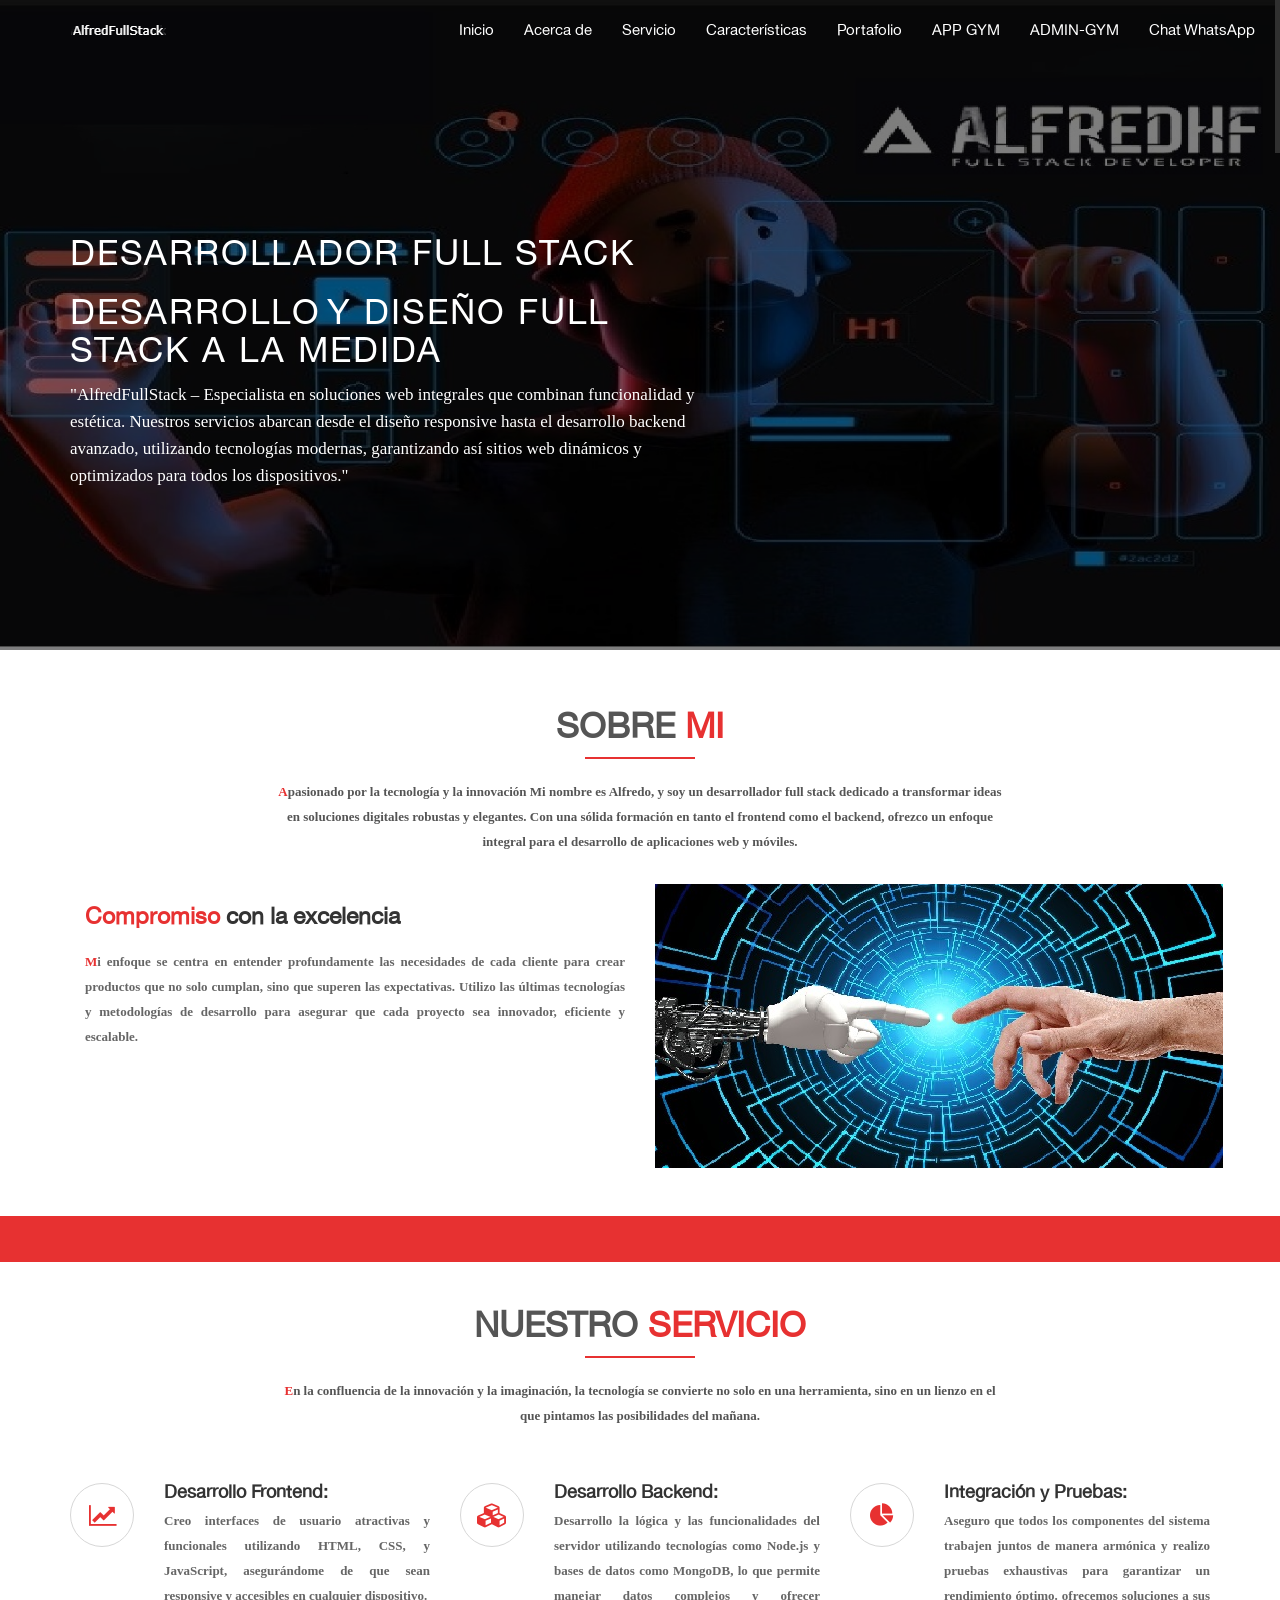
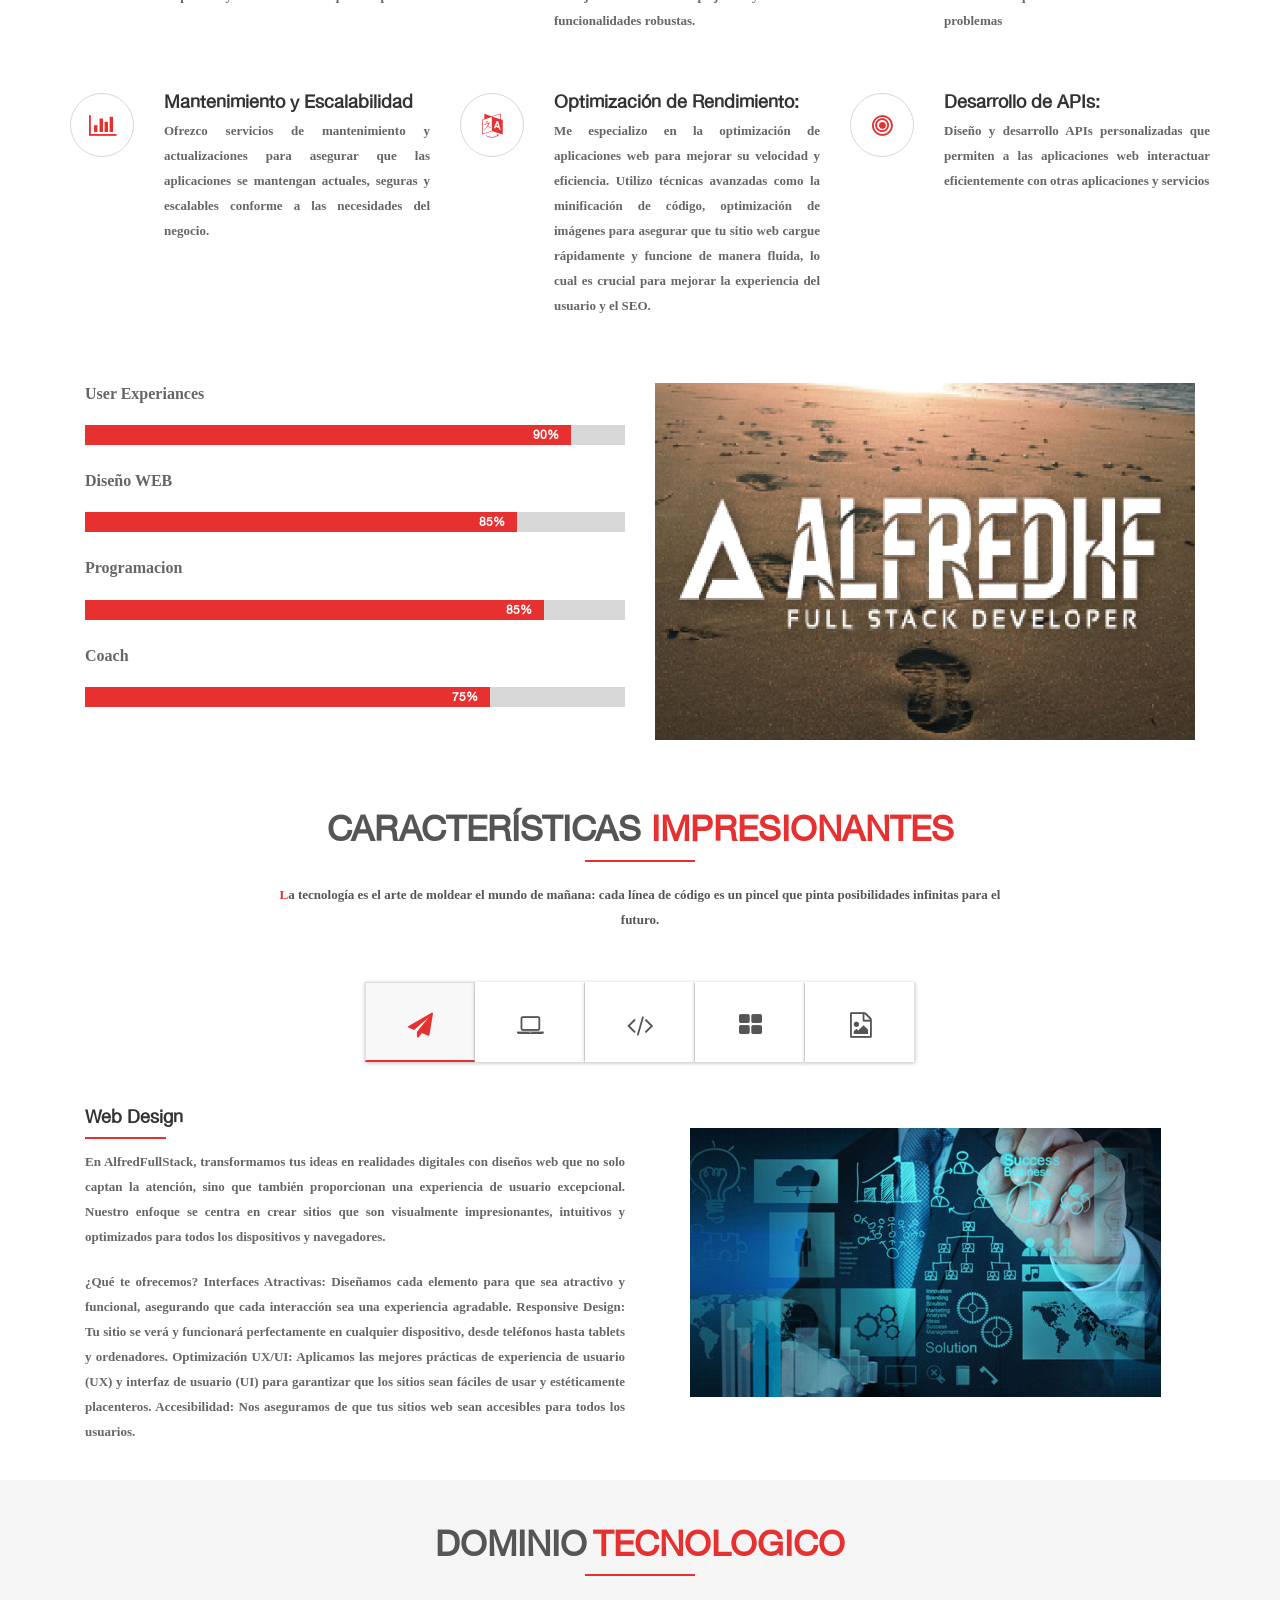
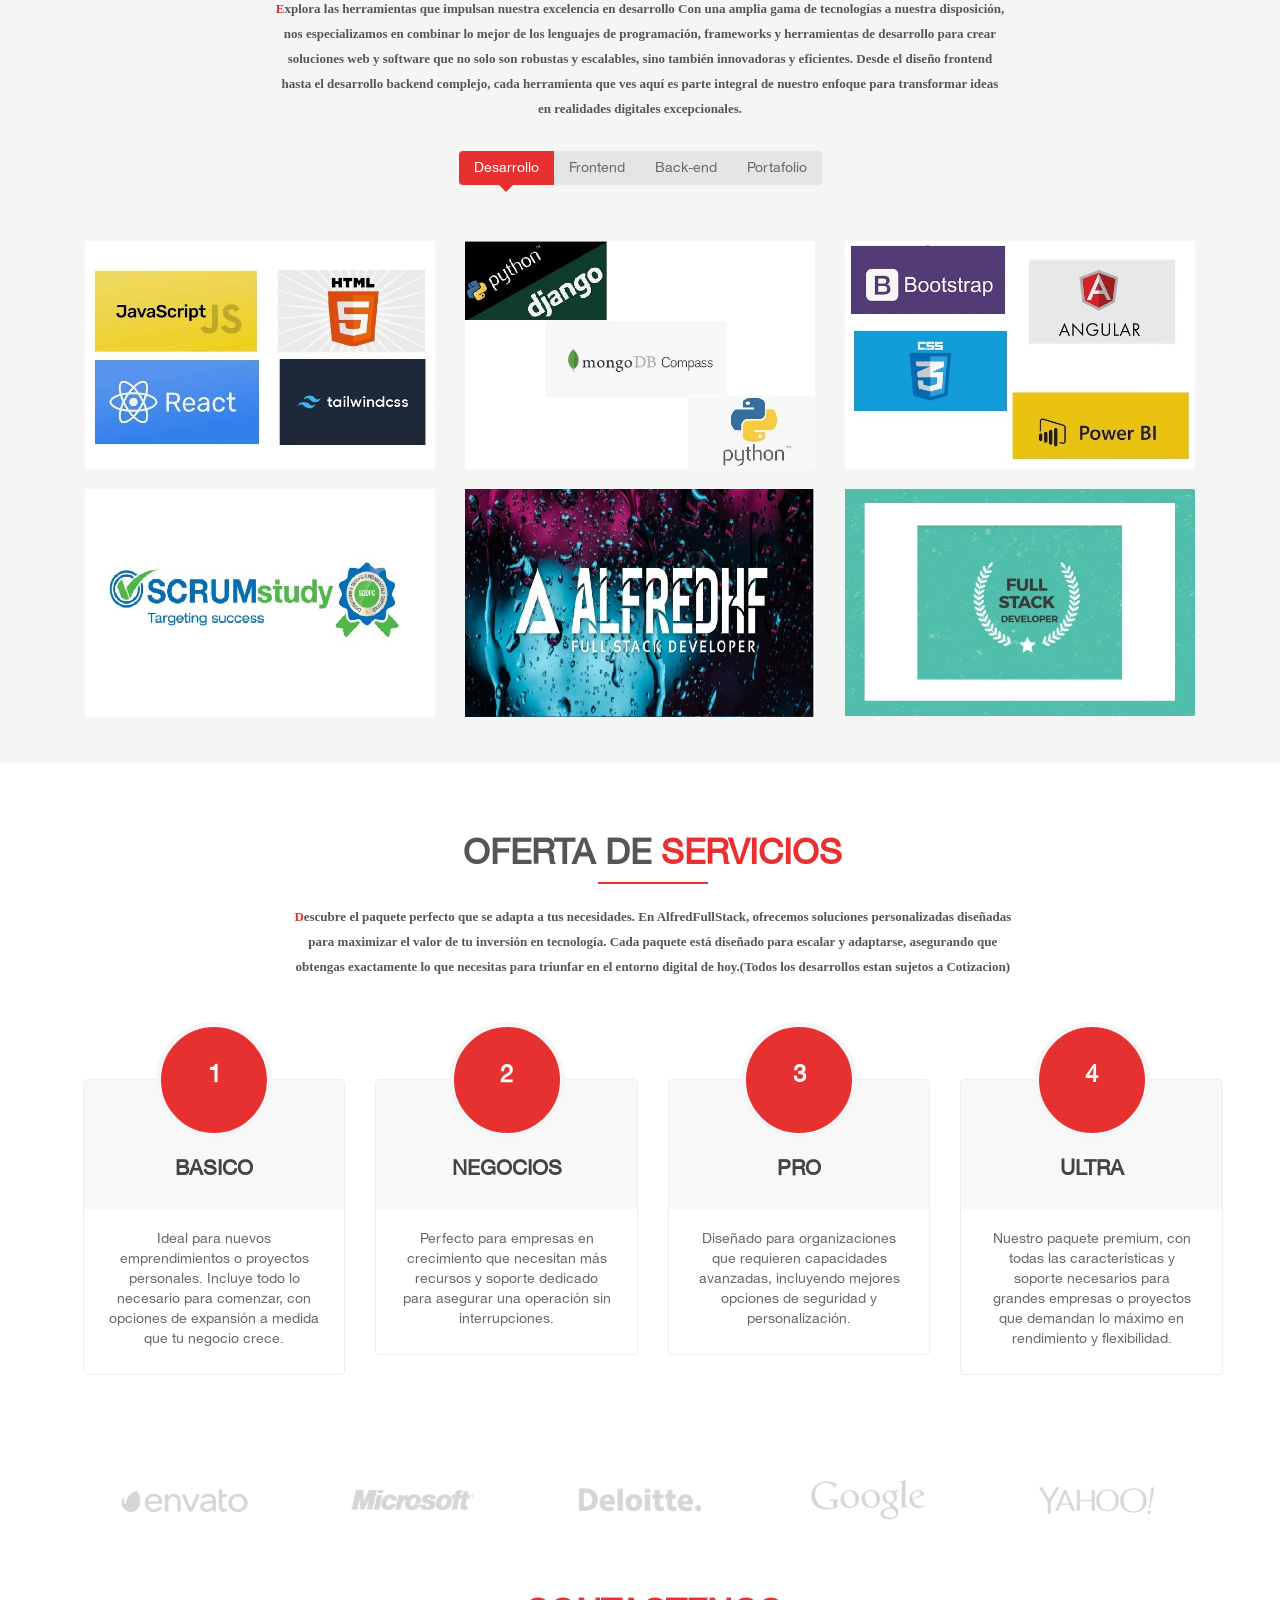
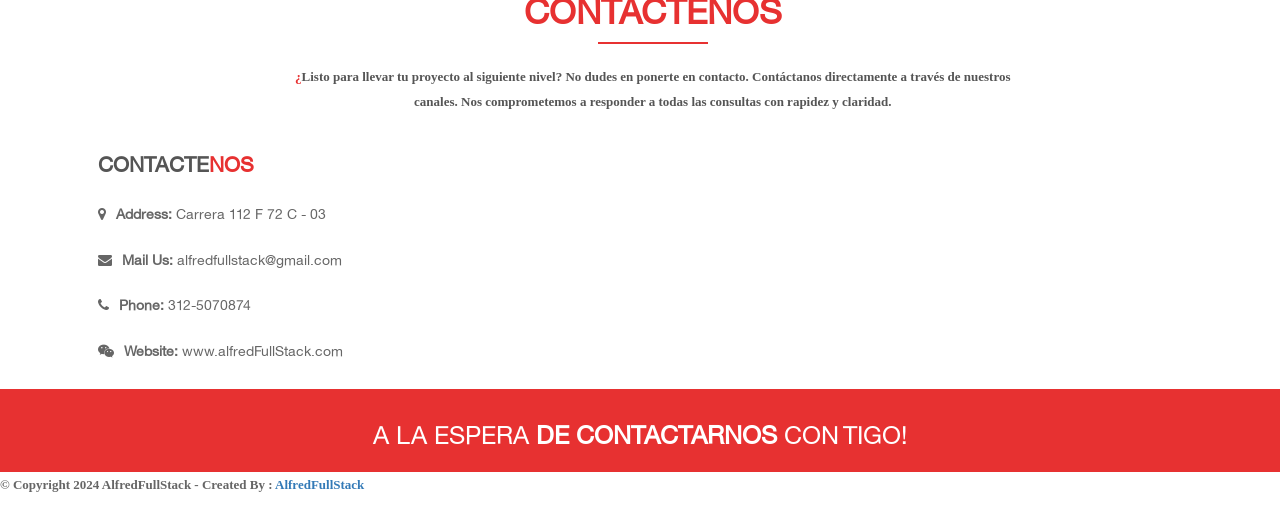
==== commit 67bdebbd: "Update index.html" ====
--- a/Pagina_FullStack/index.html
+++ b/Pagina_FullStack/index.html
@@ -1,5 +1,4 @@
 <!DOCTYPE html>
-
 <html lang="en">
   <head>
     <meta charset="utf-8" />
@@ -7,7 +6,7 @@
       name="viewport"
       content="AlfredFullStack – Desarrollador Full Stack dedicado a transformar ideas en soluciones digitales robustas y elegantes. Especializado en tecnologías modernas y diseño responsive."
     />
-    <meta name="description" AlfredFullStack="" />
+    <meta name="description" content="AlfredFullStack" />
     <meta name="author" content="Desarrollo Full Stack" />
     <title>AlfredFullStack</title>
     <!--Bootstrap-->
@@ -871,7 +870,6 @@
                   </div>
                   <div class="plan-name">NEGOCIOS</div>
                 </li>
-
                 <li>
                   Perfecto para empresas en crecimiento que necesitan más
                   recursos y soporte dedicado para asegurar una operación sin
@@ -943,7 +941,6 @@
         </div>
       </div>
     </section>
-
     <div id="client">
       <div class="container">
         <div id="client-slider" class="owl-carousel">
@@ -995,15 +992,12 @@
             <p>
               <span><strong>¿</strong></span
               >Listo para llevar tu proyecto al siguiente nivel? No dudes en
-              ponerte en contacto. Rellena el formulario a continuación o, si
-              prefieres, contáctanos directamente a través de cualquiera de
-              nuestros canales. Nos comprometemos a responder a todas las
-              consultas con rapidez y claridad.
+              ponerte en contacto. Contáctanos directamente a través de nuestros canales. Nos comprometemos a responder a todas las consultas con rapidez y claridad.
             </p>
           </div>
         </div>
         <div class="text-center">
-          <div class="col-md-6 col-sm-6 contact-sec-1">
+          <div class="col-md-12 col-sm-12 contact-sec-1">
             <h4>CONTACTE<span>NOS</span></h4>
             <ul class="contact-form">
               <li>
@@ -1030,72 +1024,9 @@
               </li>
             </ul>
           </div>
-          <div class="col-md-6 col-sm-6">
-            <form
-              id="main-contact-form"
-              name="contact-form"
-              method="post"
-              action="send_mail.php"
-            >
-              <div
-                class="row wow fadeInDown"
-                data-wow-duration="1000ms"
-                data-wow-delay="300ms"
-              >
-                <div class="col-sm-6">
-                  <div class="form-group">
-                    <input
-                      type="text"
-                      name="name"
-                      class="form-control"
-                      placeholder="Name"
-                      required="required"
-                    />
-                  </div>
-                </div>
-                <div class="col-sm-6">
-                  <div class="form-group">
-                    <input
-                      type="email"
-                      name="email"
-                      class="form-control"
-                      placeholder="Email Address"
-                      required="required"
-                    />
-                  </div>
-                </div>
-              </div>
-              <div class="form-group">
-                <input
-                  type="text"
-                  name="subject"
-                  class="form-control"
-                  placeholder="Subject"
-                  required="required"
-                />
-              </div>
-              <div class="form-group">
-                <textarea
-                  name="message"
-                  id="message"
-                  class="form-control"
-                  rows="4"
-                  placeholder="Enter your message"
-                  required="required"
-                ></textarea>
-              </div>
-              <button
-                type="submit"
-                class="btn-send col-md-12 col-sm-12 col-xs-12"
-              >
-                Send Now
-              </button>
-            </form>
-          </div>
         </div>
       </div>
     </section>
-
     <footer id="footer">
       <div class="bg-sec">
         <div class="container">
@@ -1135,7 +1066,6 @@
         <a href="http://alfredfullstack" target="_blank">AlfredFullStack</a>
       </p>
     </footer>
-
     <!--Jquery-->
     <script type="text/javascript" src="js/jquery.min.js"></script>
     <!--Boostrap-Jquery-->
@@ -1157,4 +1087,4 @@
     <!--Main-Scripts-->
     <script type="text/javascript" src="js/script.js"></script>
   </body>
-</html>+</html>
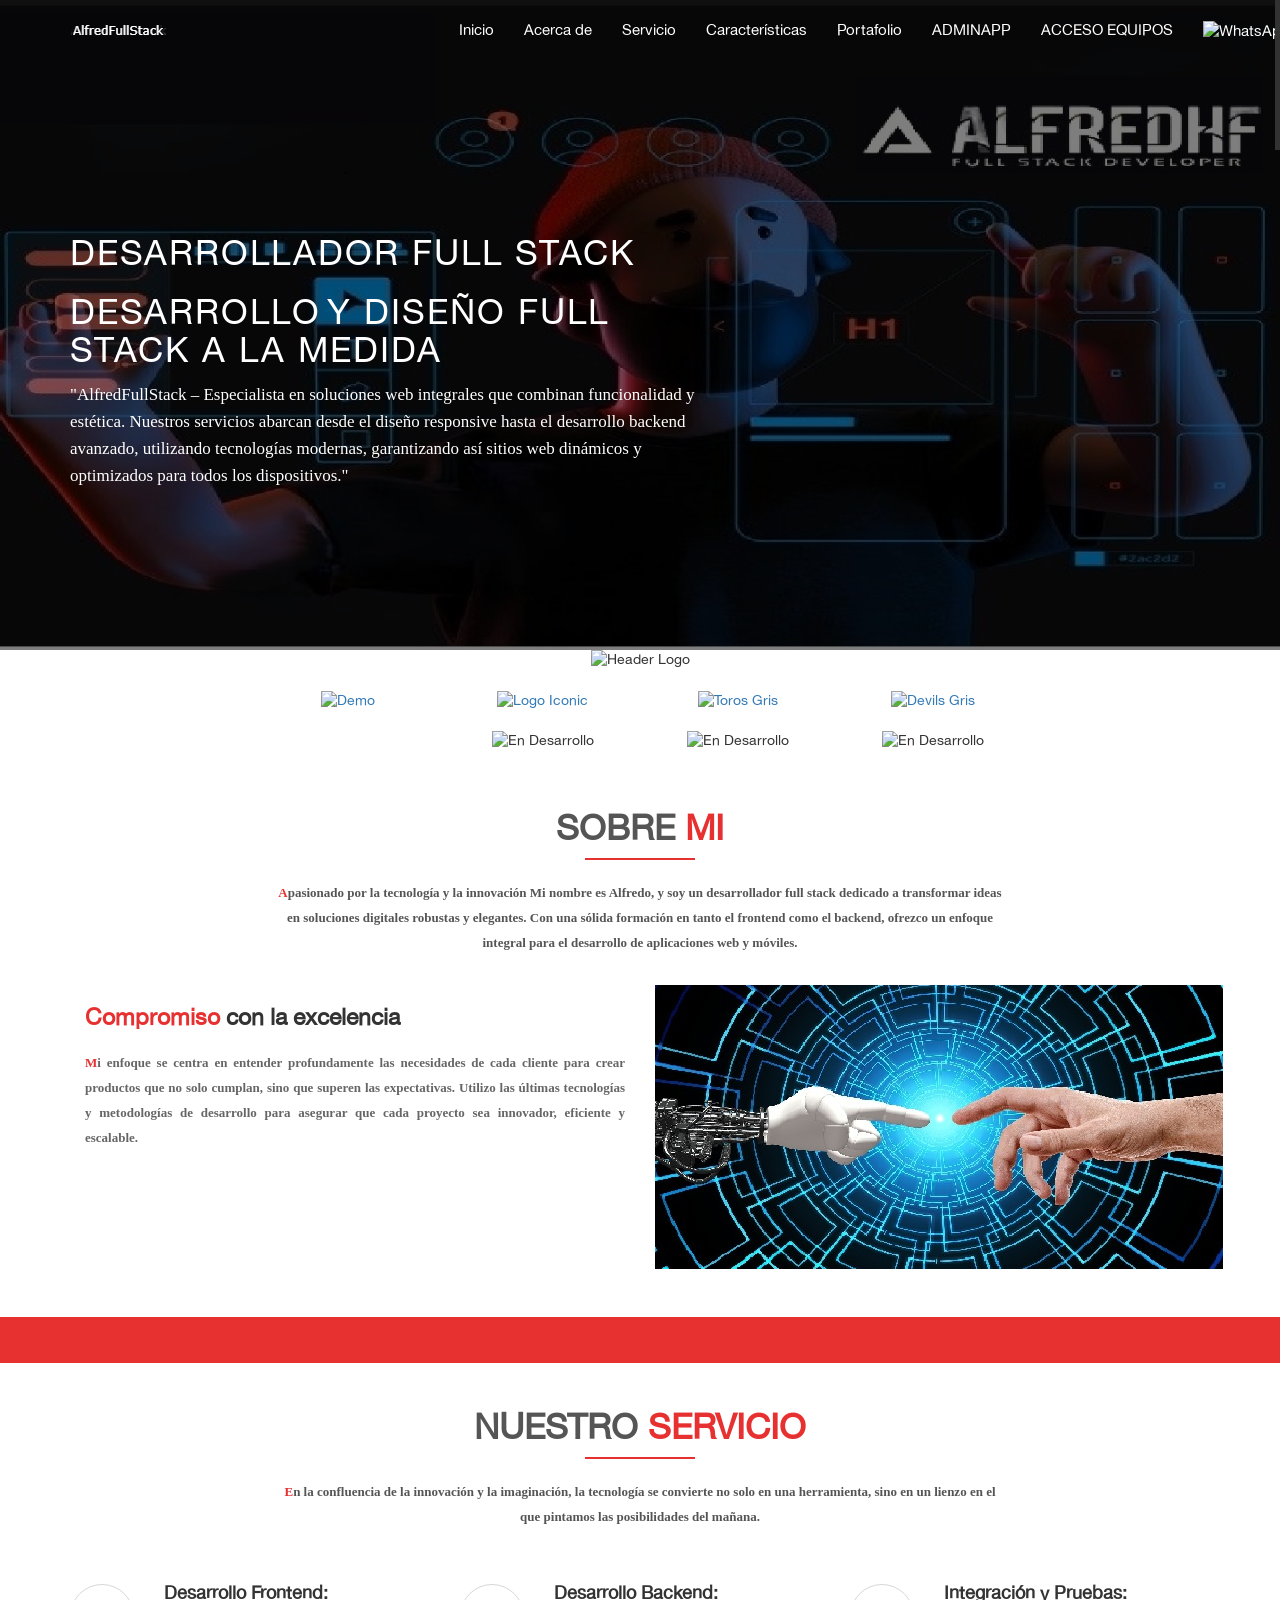
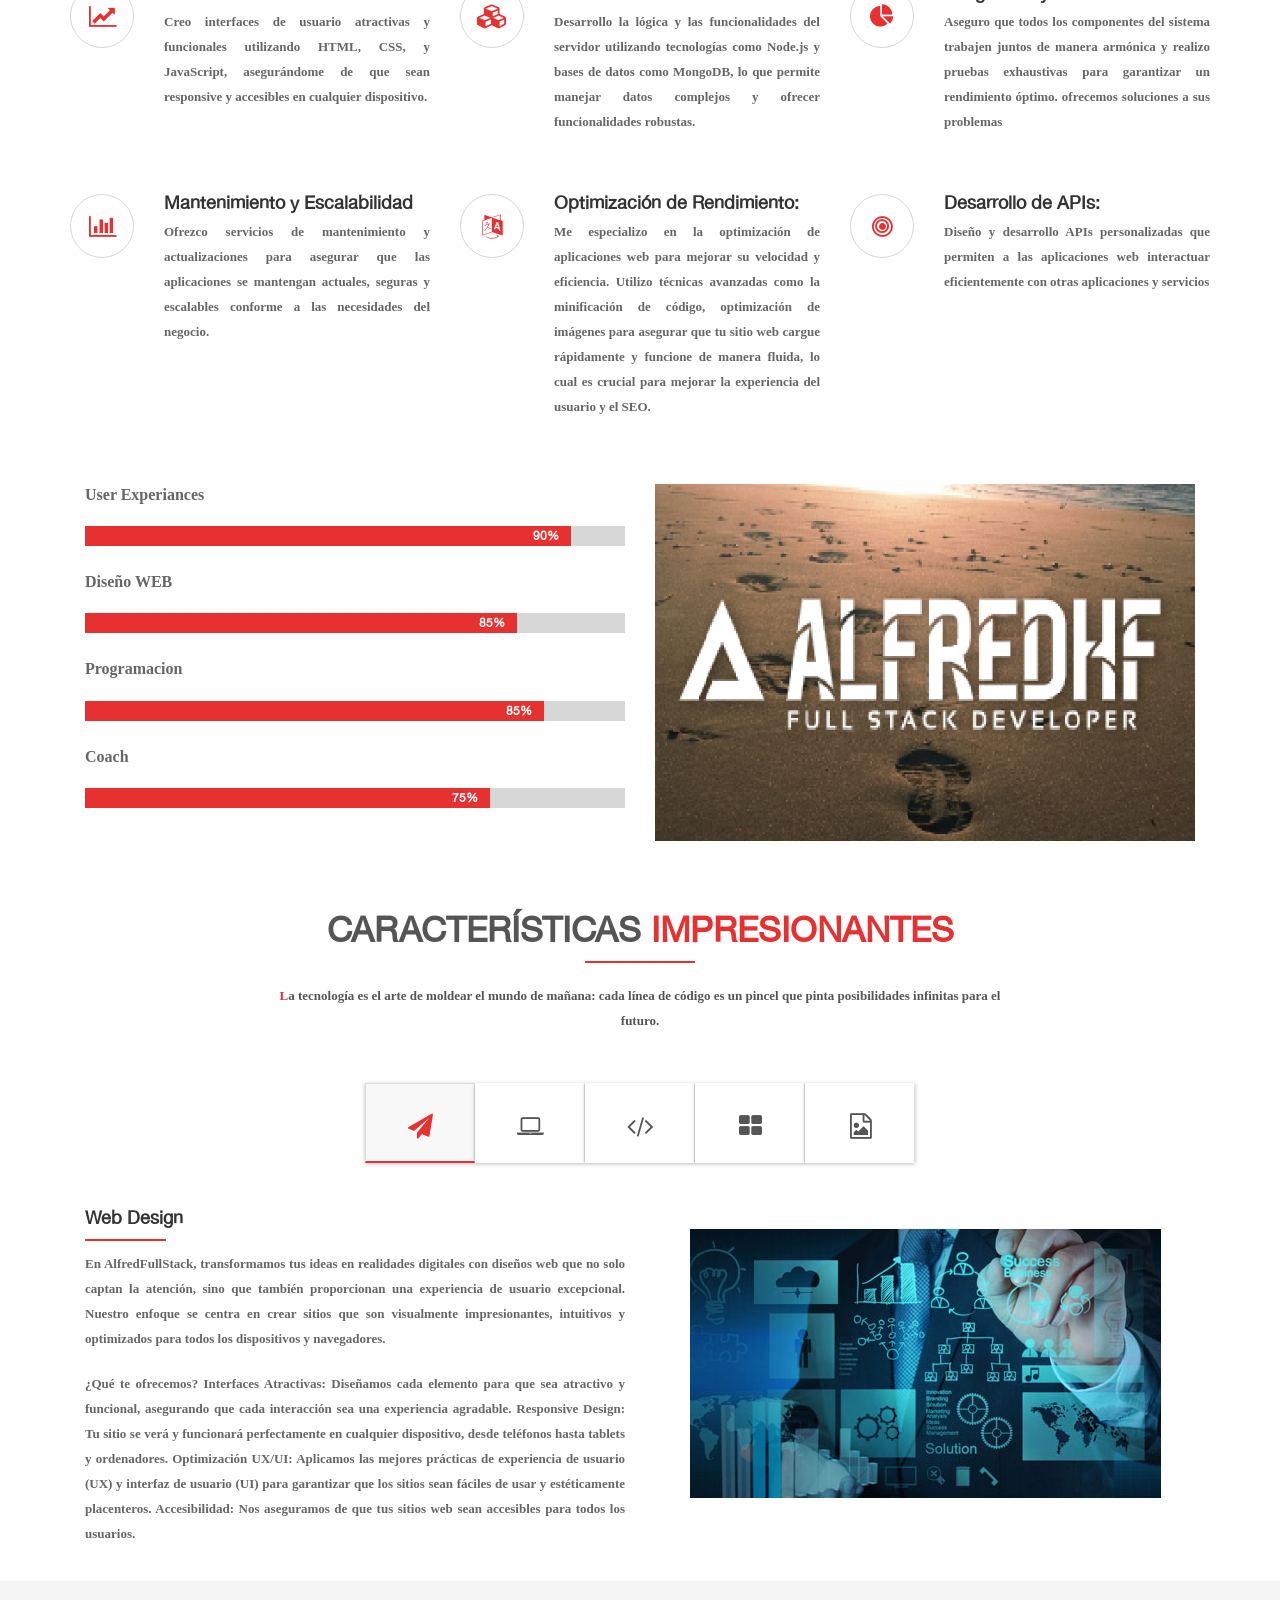
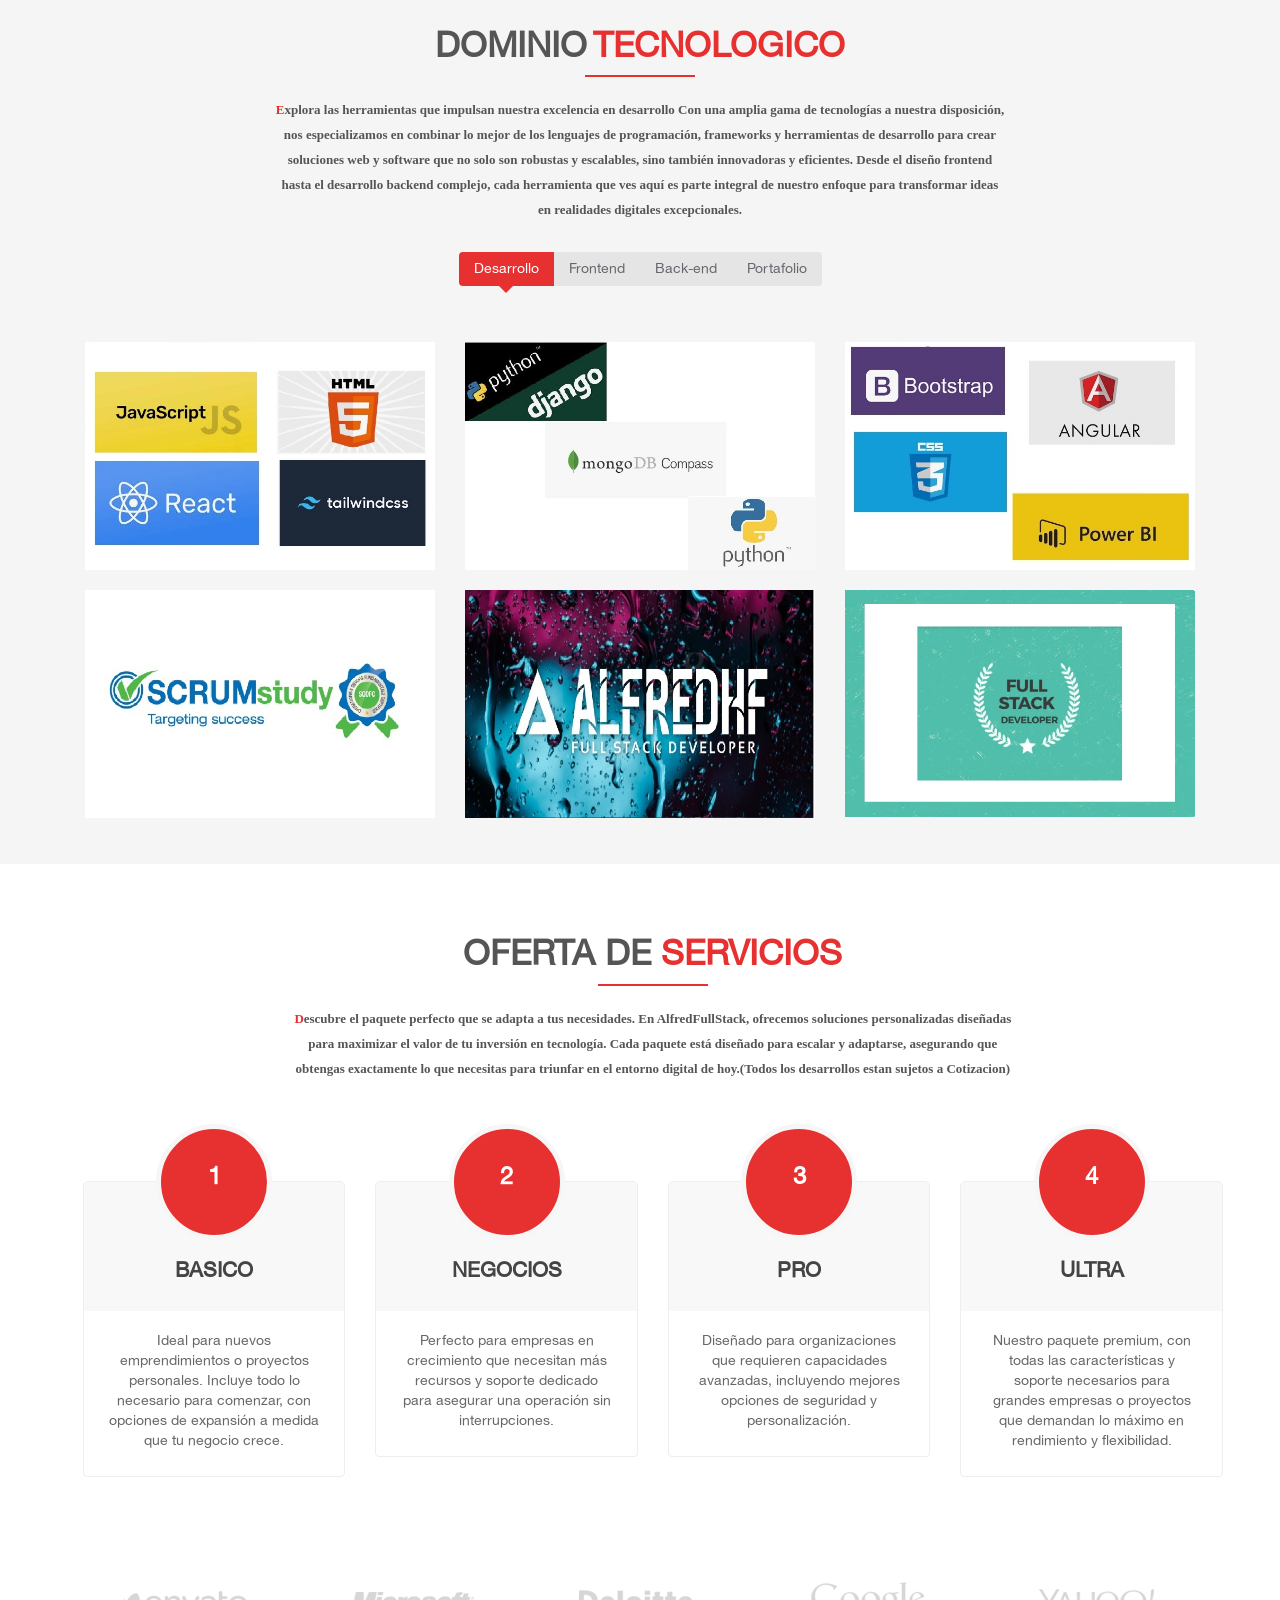
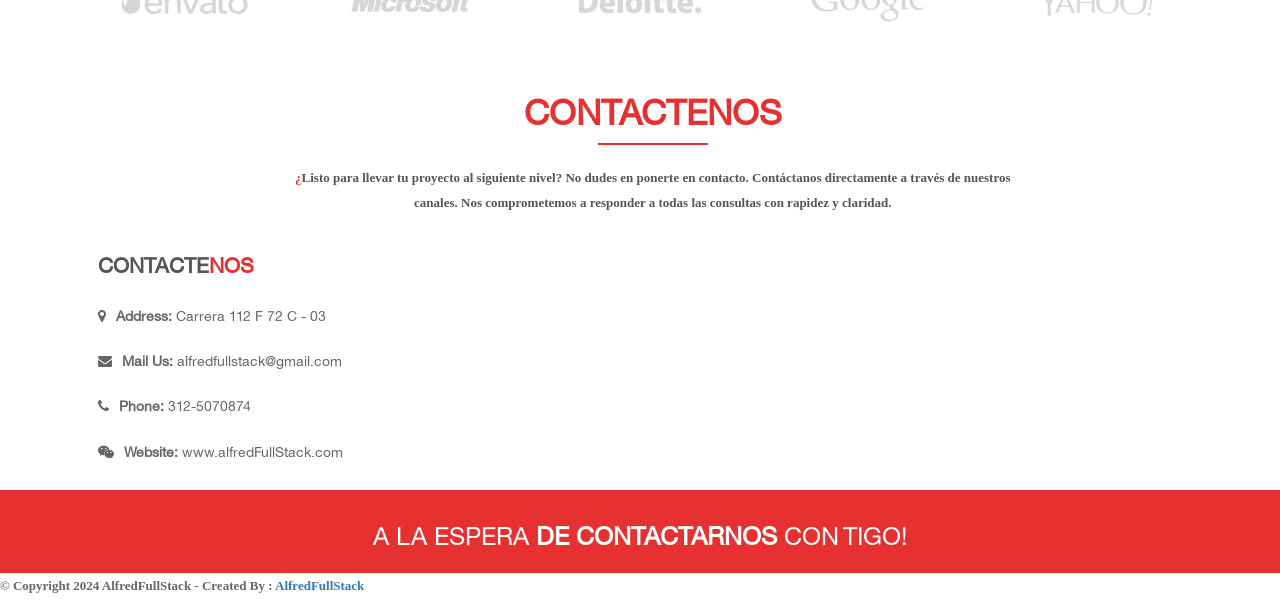
==== commit 682dc690: "Update index.html" ====
--- a/Pagina_FullStack/index.html
+++ b/Pagina_FullStack/index.html
@@ -72,9 +72,13 @@
                 <li><a class="scroll" href="#service">Servicio</a></li>
                 <li><a class="scroll" href="#features">Características</a></li>
                 <li><a class="scroll" href="#portfolio">Portafolio</a></li>
-                <li><a class="scroll" href="https://www.e-droid.net/" target="_blank">APP GYM</a></li>
-                <li><a class="scroll" href="https://admin-gimnasios-frontend-zue1.vercel.app/login" target="_blank">ADMIN-GYM</a></li>
-                <li><a class="scroll" href="https://wa.me/573125070874" target="_blank">Chat WhatsApp</a></li>
+                <li><a class="scroll" href="https://www.e-droid.net/" target="_blank">ADMINAPP</a></li>
+                <li><a class="scroll" href="#access-page" target="_blank">ACCESO EQUIPOS</a></li>
+                <li>
+                  <a class="scroll" href="https://wa.me/573125070874" target="_blank">
+                    <img src="https://github.com/alfredfullstack2024/alfredfullstack.com/blob/main/images/whatsapp.jpg?raw=true" alt="WhatsApp" style="width: 20px; height: 20px; vertical-align: middle;" />
+                  </a>
+                </li>
                 <li><a class="scroll" href="#contact">Contactenos</a></li>
               </ul>
             </div>
@@ -153,6 +157,49 @@
         </div>
       </div>
       <!--/#home-carousel-->
+    </section>
+    <!--Access Page Section-->
+    <section id="access-page">
+      <div class="container">
+        <div class="row">
+          <div class="col-md-12 text-center">
+            <img src="https://github.com/alfredfullstack2024/alfredfullstack.com/blob/main/images/logo%20en%20monta%C3%B1a2.jpg?raw=true" alt="Header Logo" style="max-width: 100%; height: auto;" />
+          </div>
+        </div>
+        <div class="row text-center" style="margin-top: 20px;">
+          <div class="col-md-2 col-md-offset-2">
+            <a href="https://frontendporras.vercel.app/login" target="_blank">
+              <img src="https://github.com/alfredfullstack2024/alfredfullstack.com/blob/main/images/demo.jpg?raw=true" alt="Demo" style="max-width: 100%; height: auto;" />
+            </a>
+          </div>
+          <div class="col-md-2">
+            <a href="#" target="_blank">
+              <img src="https://github.com/alfredfullstack2024/alfredfullstack.com/blob/main/images/LogoIconicOri.jpg?raw=true" alt="Logo Iconic" style="max-width: 100%; height: auto;" />
+            </a>
+          </div>
+          <div class="col-md-2">
+            <a href="#" target="_blank">
+              <img src="https://github.com/alfredfullstack2024/alfredfullstack.com/blob/main/images/Torosgris.jpg?raw=true" alt="Toros Gris" style="max-width: 100%; height: auto;" />
+            </a>
+          </div>
+          <div class="col-md-2">
+            <a href="#" target="_blank">
+              <img src="https://github.com/alfredfullstack2024/alfredfullstack.com/blob/main/images/Devilsgris.jpg?raw=true" alt="Devils Gris" style="max-width: 100%; height: auto;" />
+            </a>
+          </div>
+        </div>
+        <div class="row text-center" style="margin-top: 20px;">
+          <div class="col-md-2 col-md-offset-4">
+            <img src="https://github.com/alfredfullstack2024/alfredfullstack.com/blob/main/images/En%20desarrollo.jpg?raw=true" alt="En Desarrollo" style="max-width: 100%; height: auto;" />
+          </div>
+          <div class="col-md-2">
+            <img src="https://github.com/alfredfullstack2024/alfredfullstack.com/blob/main/images/En%20desarrollo.jpg?raw=true" alt="En Desarrollo" style="max-width: 100%; height: auto;" />
+          </div>
+          <div class="col-md-2">
+            <img src="https://github.com/alfredfullstack2024/alfredfullstack.com/blob/main/images/En%20desarrollo.jpg?raw=true" alt="En Desarrollo" style="max-width: 100%; height: auto;" />
+          </div>
+        </div>
+      </div>
     </section>
     <!--About-Section-Start-->
     <section id="about">
@@ -875,14 +922,6 @@
                   recursos y soporte dedicado para asegurar una operación sin
                   interrupciones.
                 </li>
-                <!--
-                <li><strong>300GB</strong> DISK SPACE</li>
-                <li><strong>UNLIMITED</strong> BANDWIDTH</li>
-                <li>SHARED SSL CERTIFICATE</li>
-                <li><strong>30</strong> EMAIL ADDRESS</li>
-                <li><strong>24/7</strong> SUPPORT</li>
-                <li><a class="btn-order" href="#">Order Now</a></li>
-                -->
               </ul>
             </div>
           </div>
@@ -927,14 +966,6 @@
                   soporte necesarios para grandes empresas o proyectos que
                   demandan lo máximo en rendimiento y flexibilidad.
                 </li>
-                <!--
-                <li><strong>1000GB</strong> DISK SPACE</li>
-                <li><strong>UNLIMITED</strong> BANDWIDTH</li>
-                <li>SHARED SSL CERTIFICATE</li>
-                <li><strong>100</strong> EMAIL ADDRESS</li>
-                <li><strong>24/7</strong> SUPPORT</li>
-                <li><a class="btn-order" href="#">Order Now</a></li>
-                -->
               </ul>
             </div>
           </div>
@@ -981,7 +1012,7 @@
           </div>
         </div>
       </div>
-    </div> 
+    </div>
     <!--Contact-Section-Start-->
     <section id="contact">
       <div class="container">
@@ -1086,5 +1117,22 @@
     <script type="text/javascript" src="js/owl.carousel.js"></script>
     <!--Main-Scripts-->
     <script type="text/javascript" src="js/script.js"></script>
+    <script>
+      // Mostrar la página de acceso al hacer clic en "ACCESO EQUIPOS"
+      document.querySelector('a[href="#access-page"]').addEventListener('click', function(e) {
+        e.preventDefault();
+        document.getElementById('access-page').style.display = 'block';
+        document.getElementById('menu').style.display = 'none';
+        document.getElementById('slider').style.display = 'none';
+        document.getElementById('about').style.display = 'none';
+        document.getElementById('service').style.display = 'none';
+        document.getElementById('features').style.display = 'none';
+        document.getElementById('portfolio').style.display = 'none';
+        document.getElementById('pricing').style.display = 'none';
+        document.getElementById('client').style.display = 'none';
+        document.getElementById('contact').style.display = 'none';
+        document.getElementById('footer').style.display = 'none';
+      });
+    </script>
   </body>
 </html>
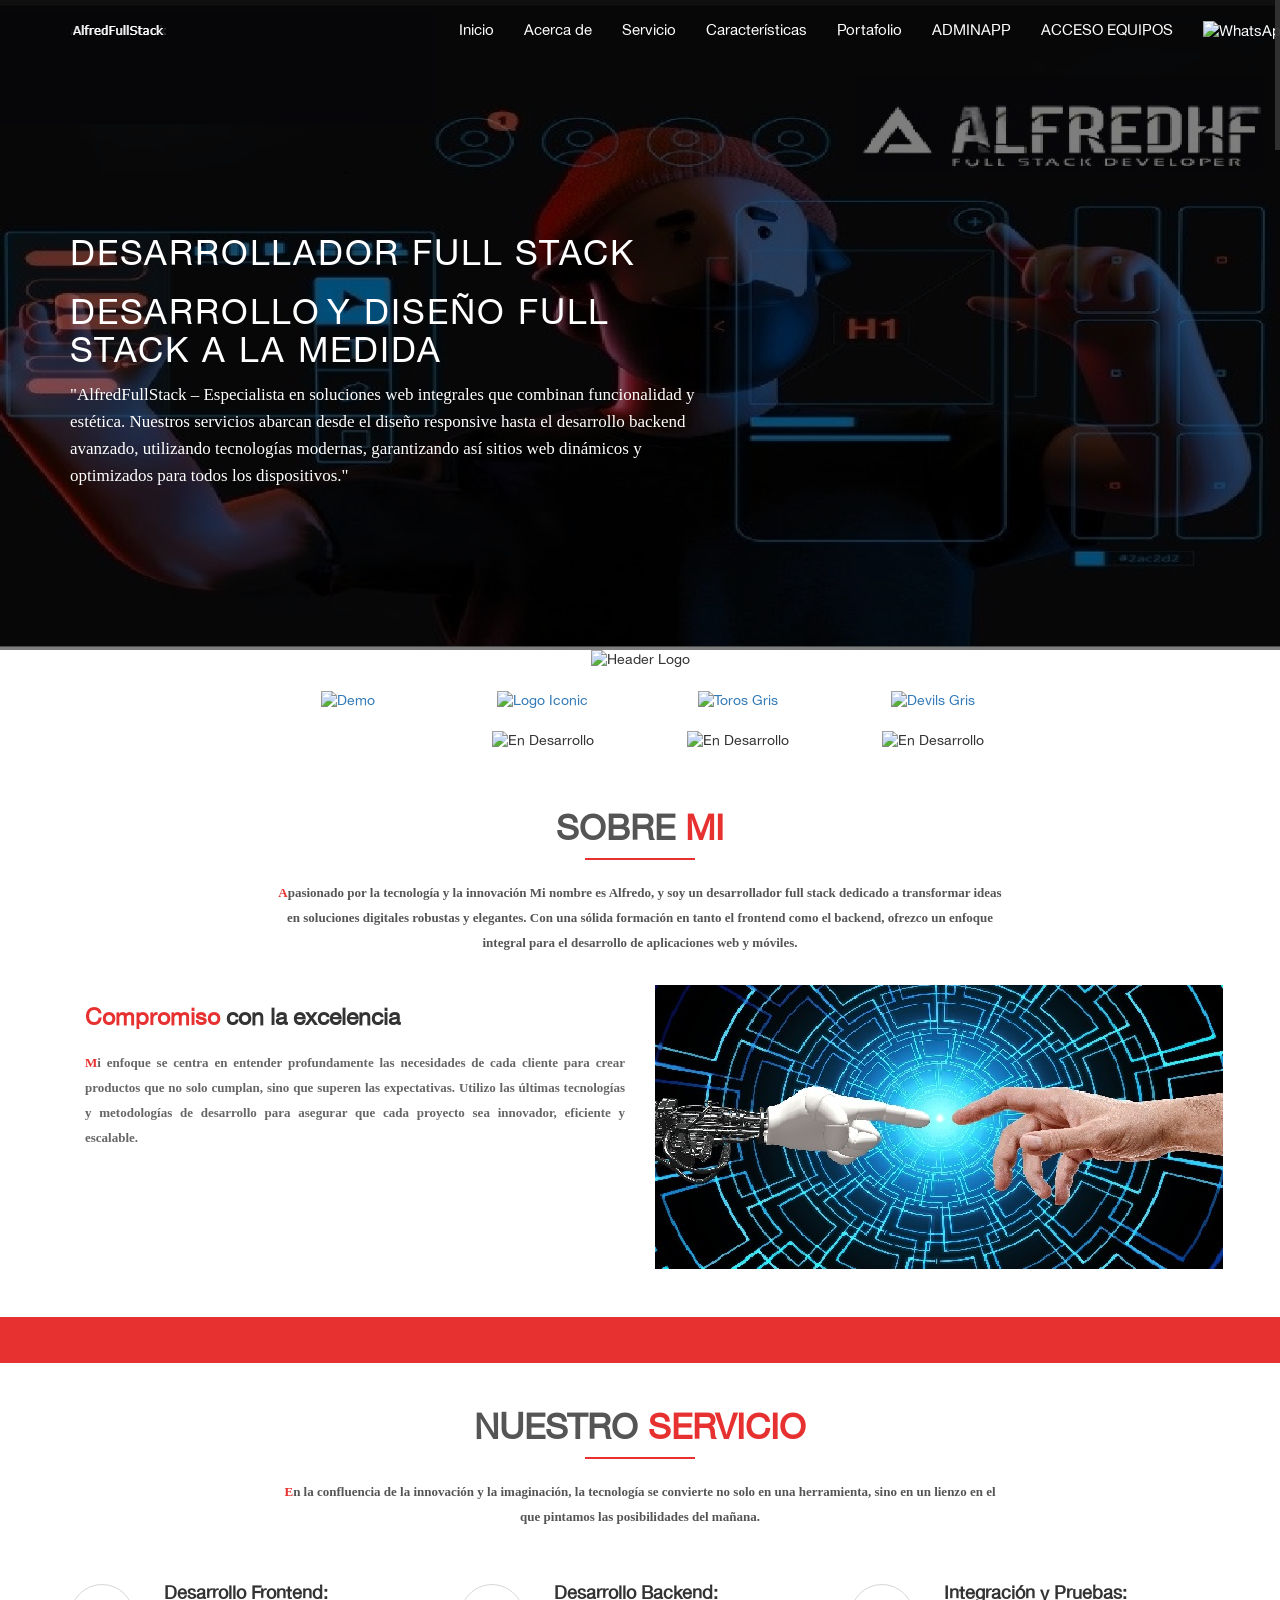
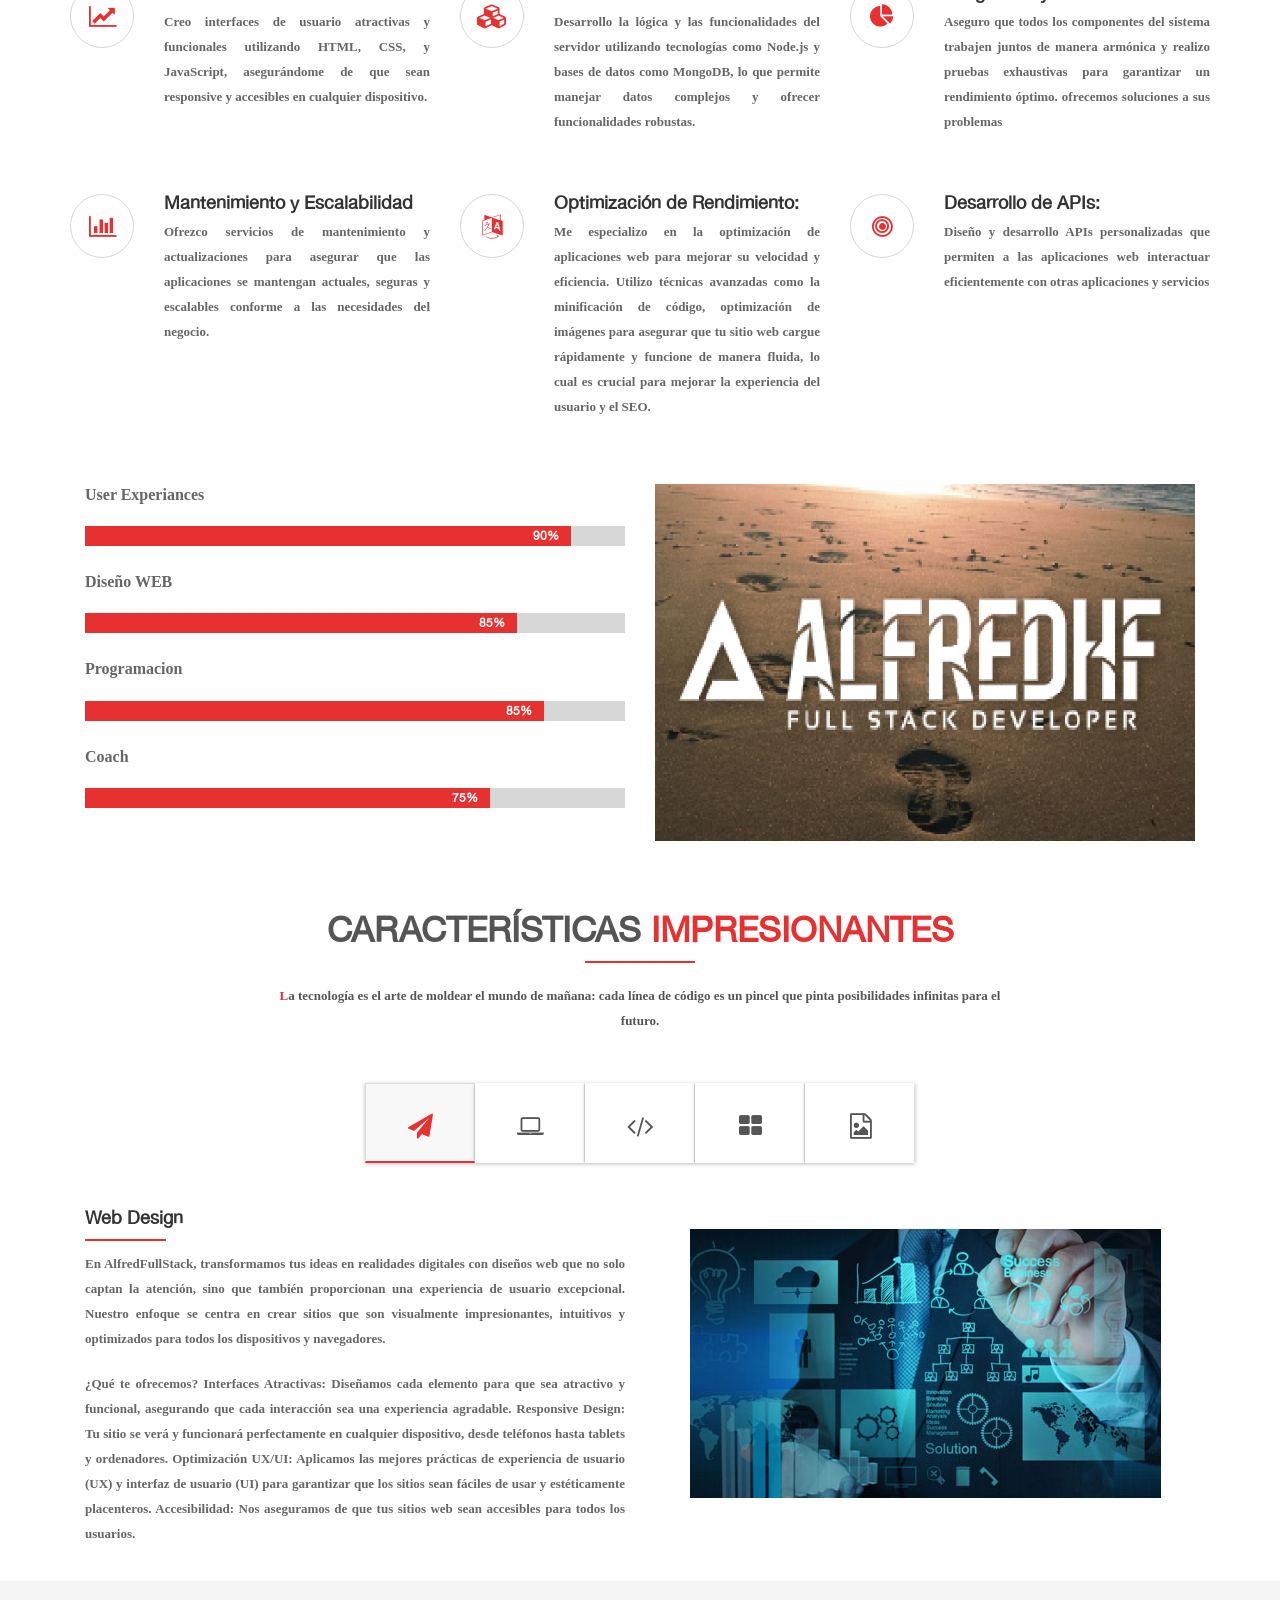
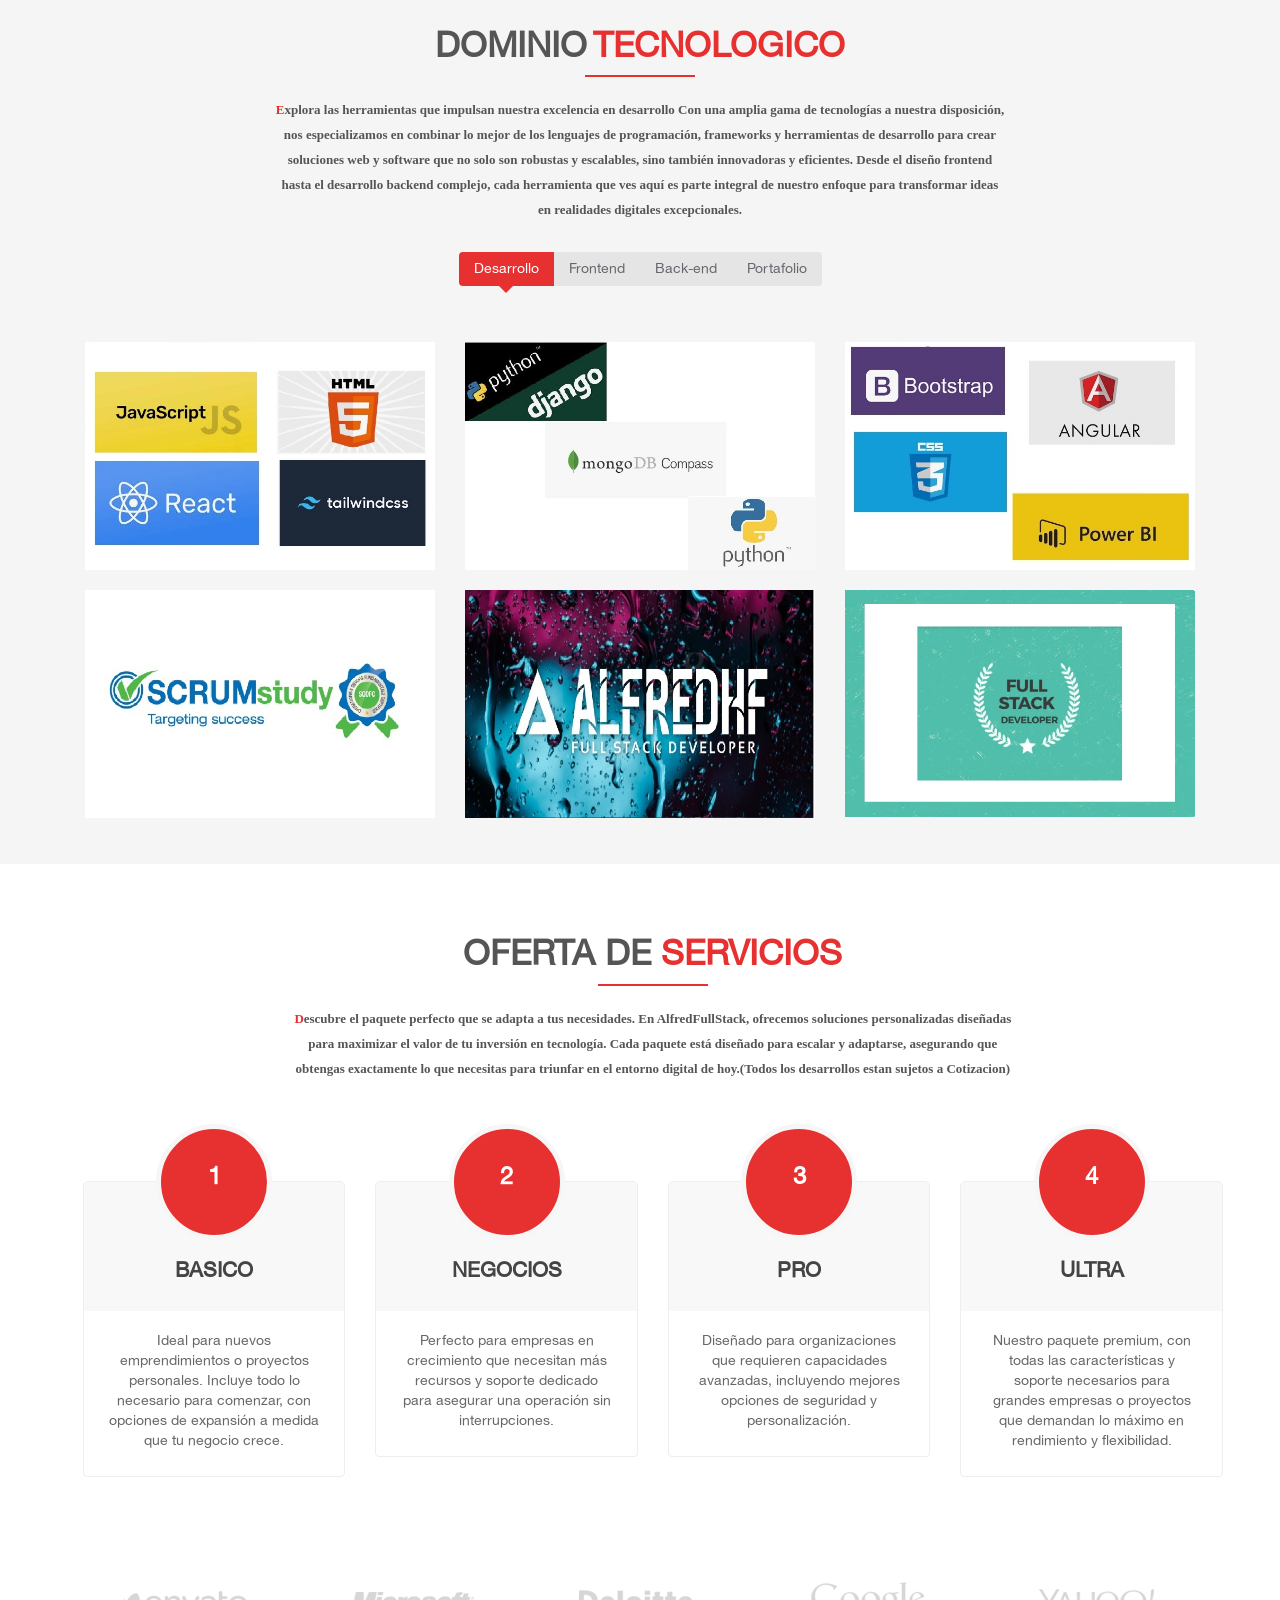
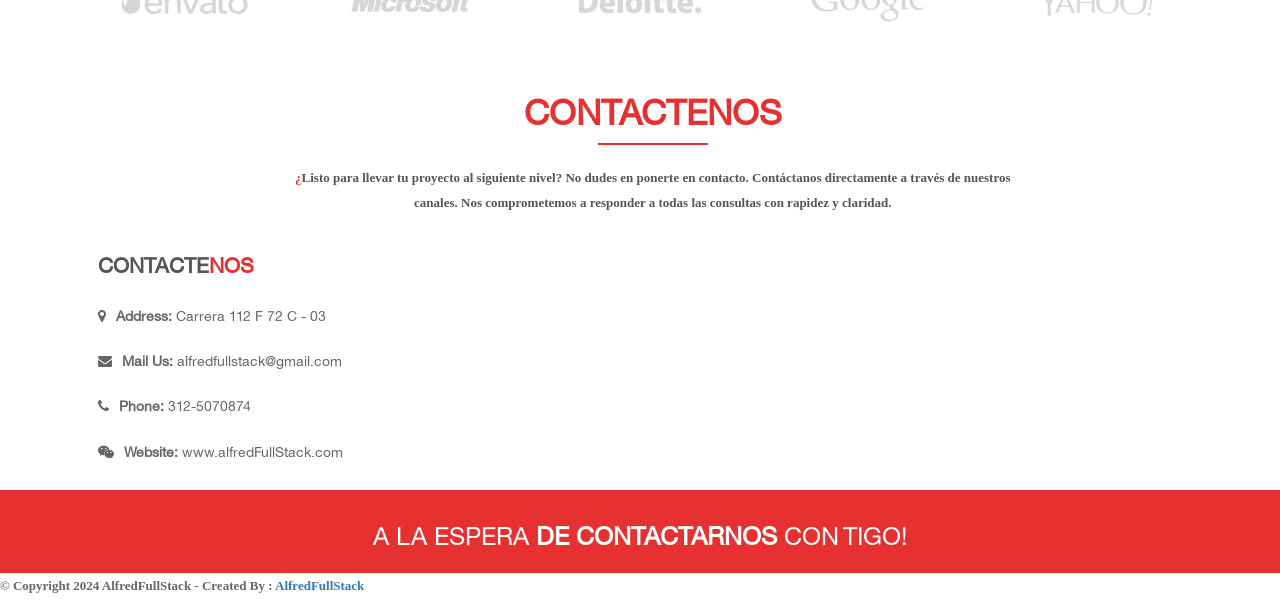
==== commit 7fa7459b: "Update print statement from 'Hello' to 'Goodbye'" ====
--- a/Pagina_FullStack/index.html
+++ b/Pagina_FullStack/index.html
@@ -190,10 +190,10 @@
         </div>
         <div class="row text-center" style="margin-top: 20px;">
           <div class="col-md-2 col-md-offset-4">
-            <img src="https://github.com/alfredfullstack2024/alfredfullstack.com/blob/main/images/En%20desarrollo.jpg?raw=true" alt="En Desarrollo" style="max-width: 100%; height: auto;" />
+            <img src="https://github.com/alfredfullstack2024/alfredfullstack.com/blob/main/images/magic%20gris.jpg?raw=true" alt="En Desarrollo" style="max-width: 100%; height: auto;" />
           </div>
           <div class="col-md-2">
-            <img src="https://github.com/alfredfullstack2024/alfredfullstack.com/blob/main/images/En%20desarrollo.jpg?raw=true" alt="En Desarrollo" style="max-width: 100%; height: auto;" />
+            <img src="https://github.com/alfredfullstack2024/alfredfullstack.com/blob/main/images/strongers%20gris.jpg?raw=true" alt="En Desarrollo" style="max-width: 100%; height: auto;" />
           </div>
           <div class="col-md-2">
             <img src="https://github.com/alfredfullstack2024/alfredfullstack.com/blob/main/images/En%20desarrollo.jpg?raw=true" alt="En Desarrollo" style="max-width: 100%; height: auto;" />
@@ -1136,3 +1136,4 @@
     </script>
   </body>
 </html>
+
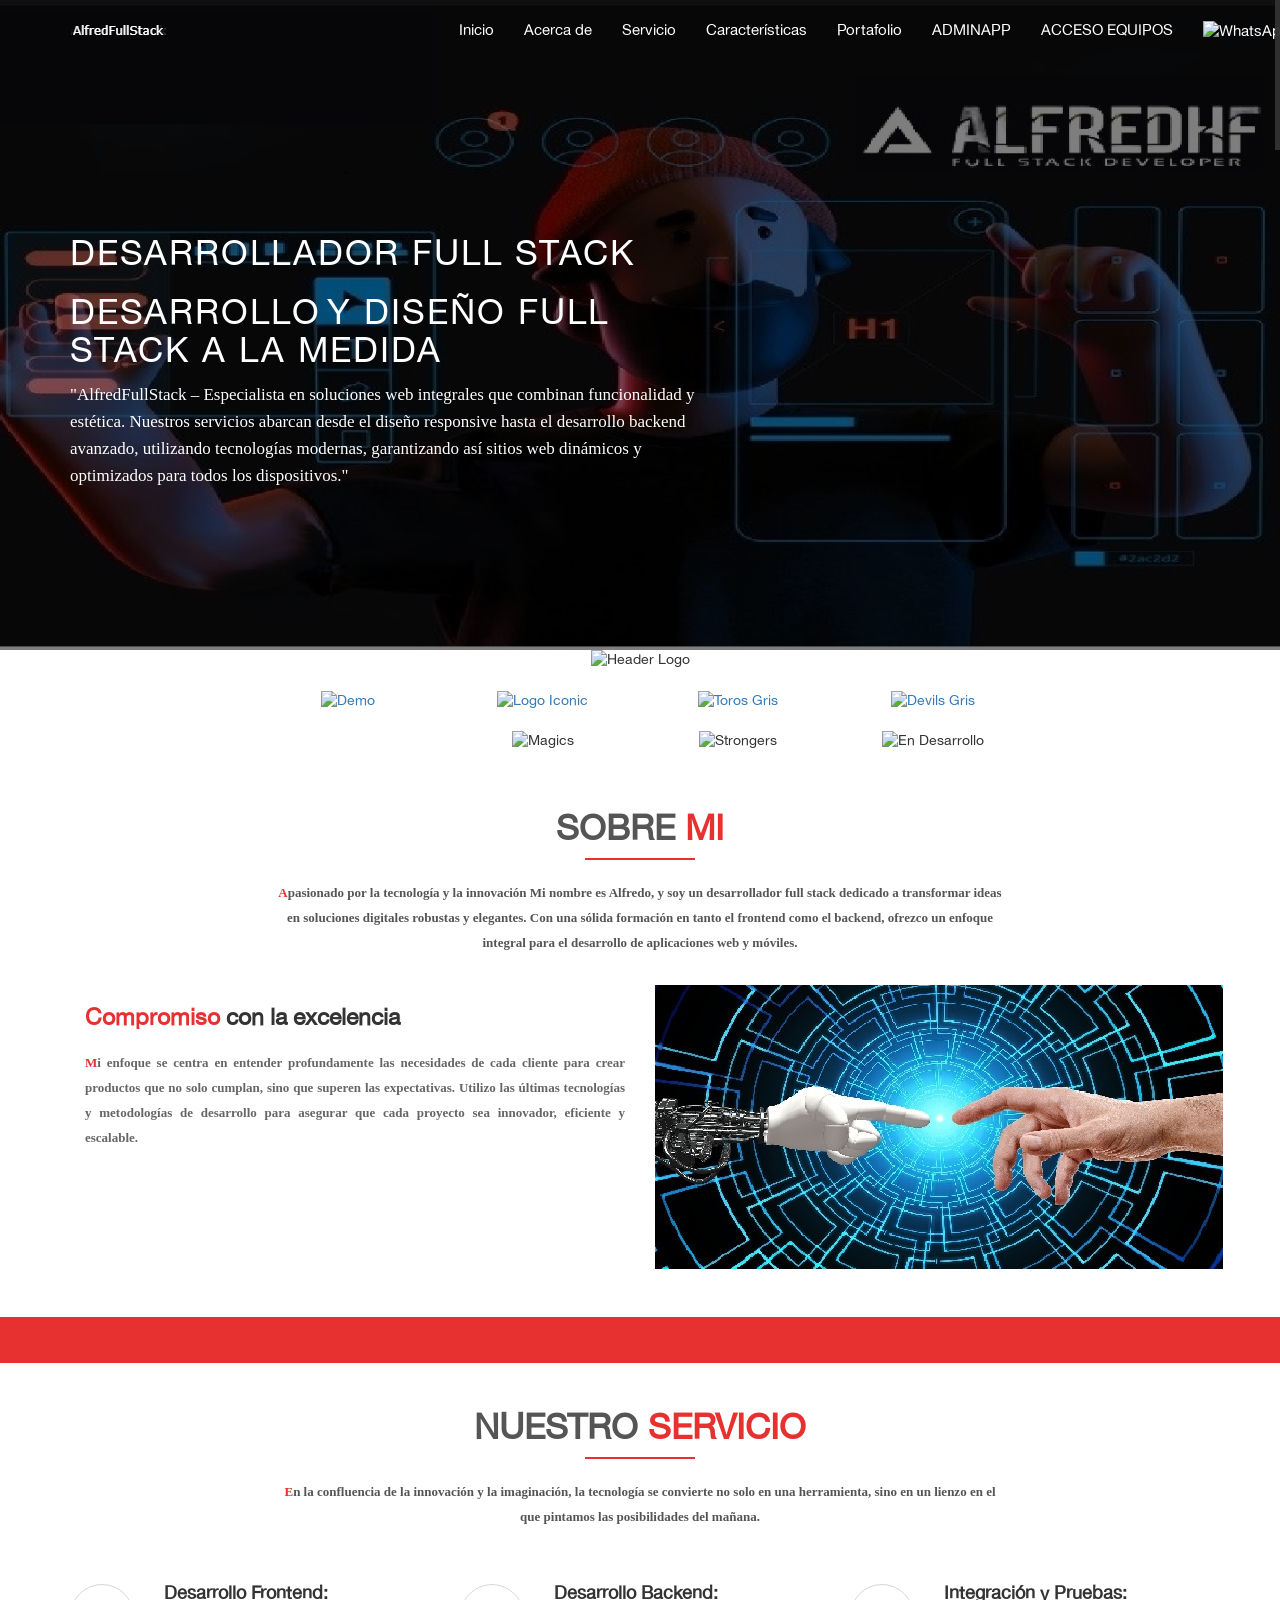
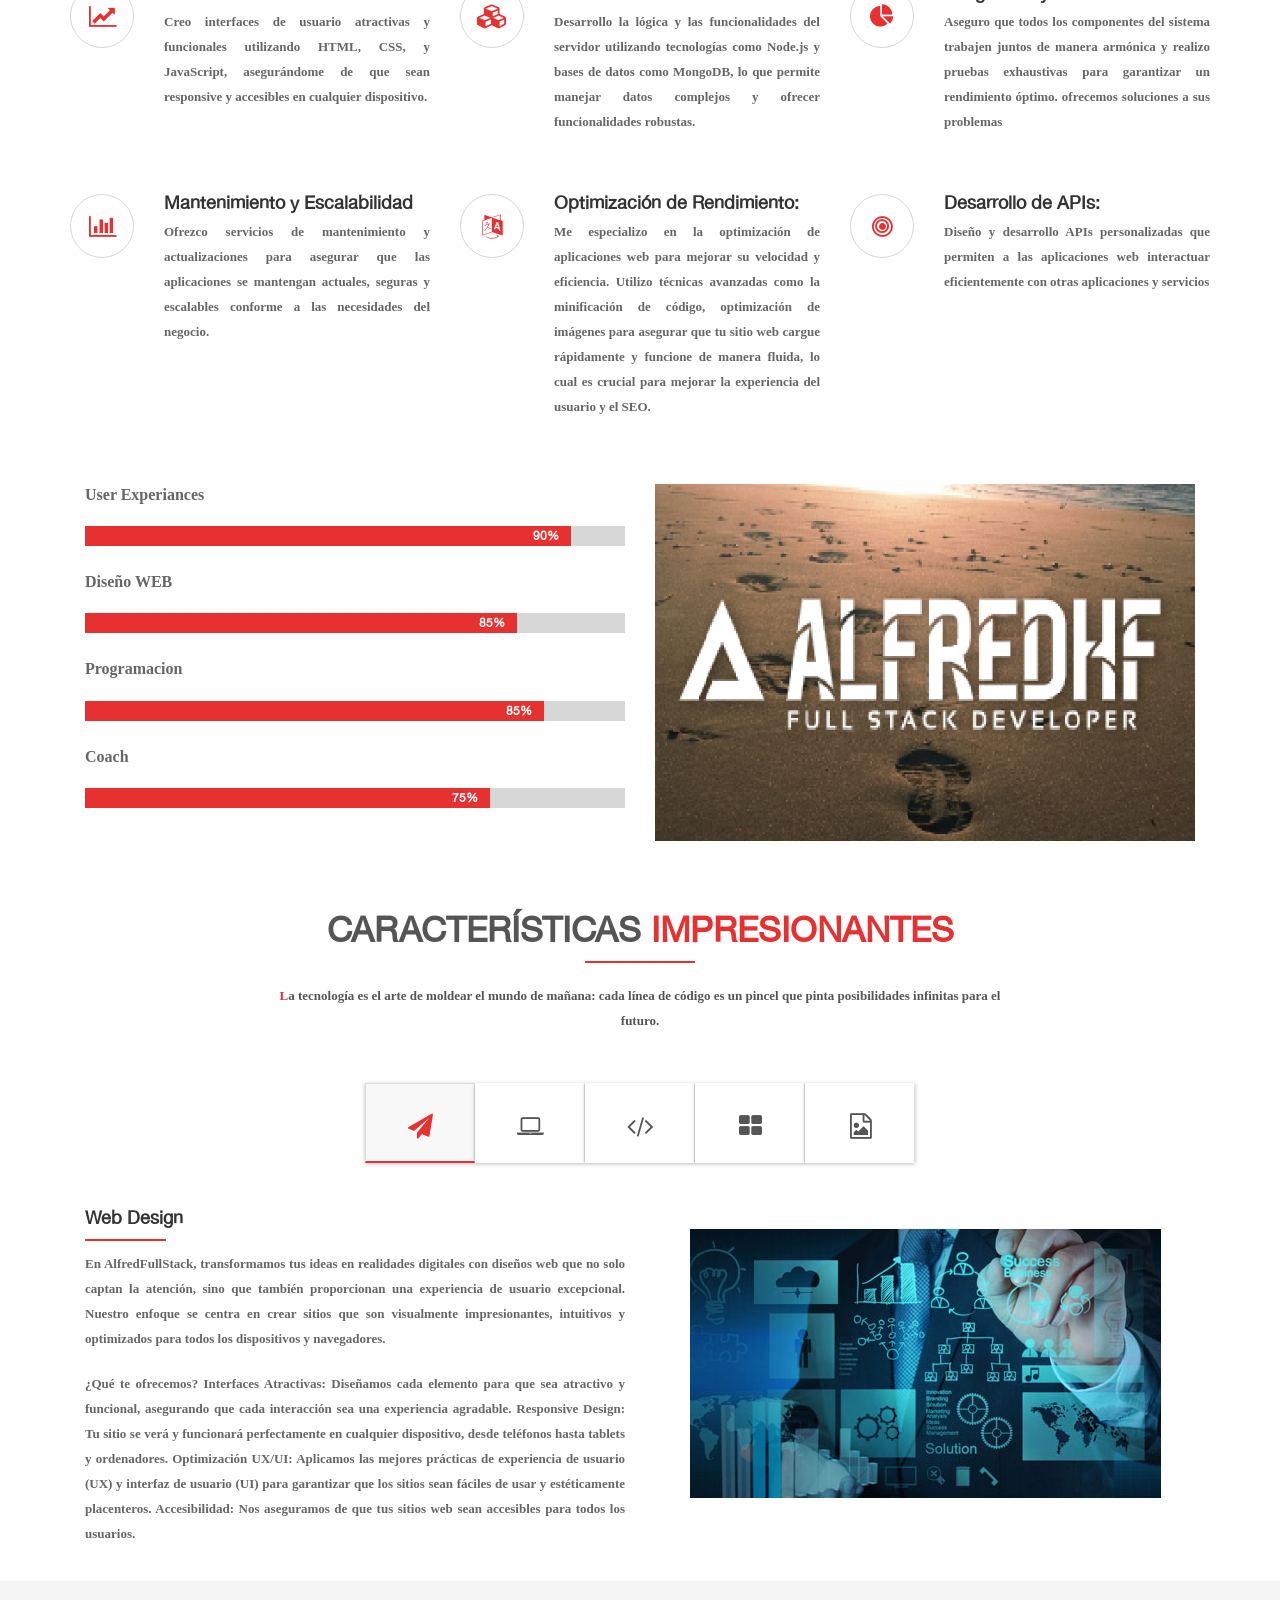
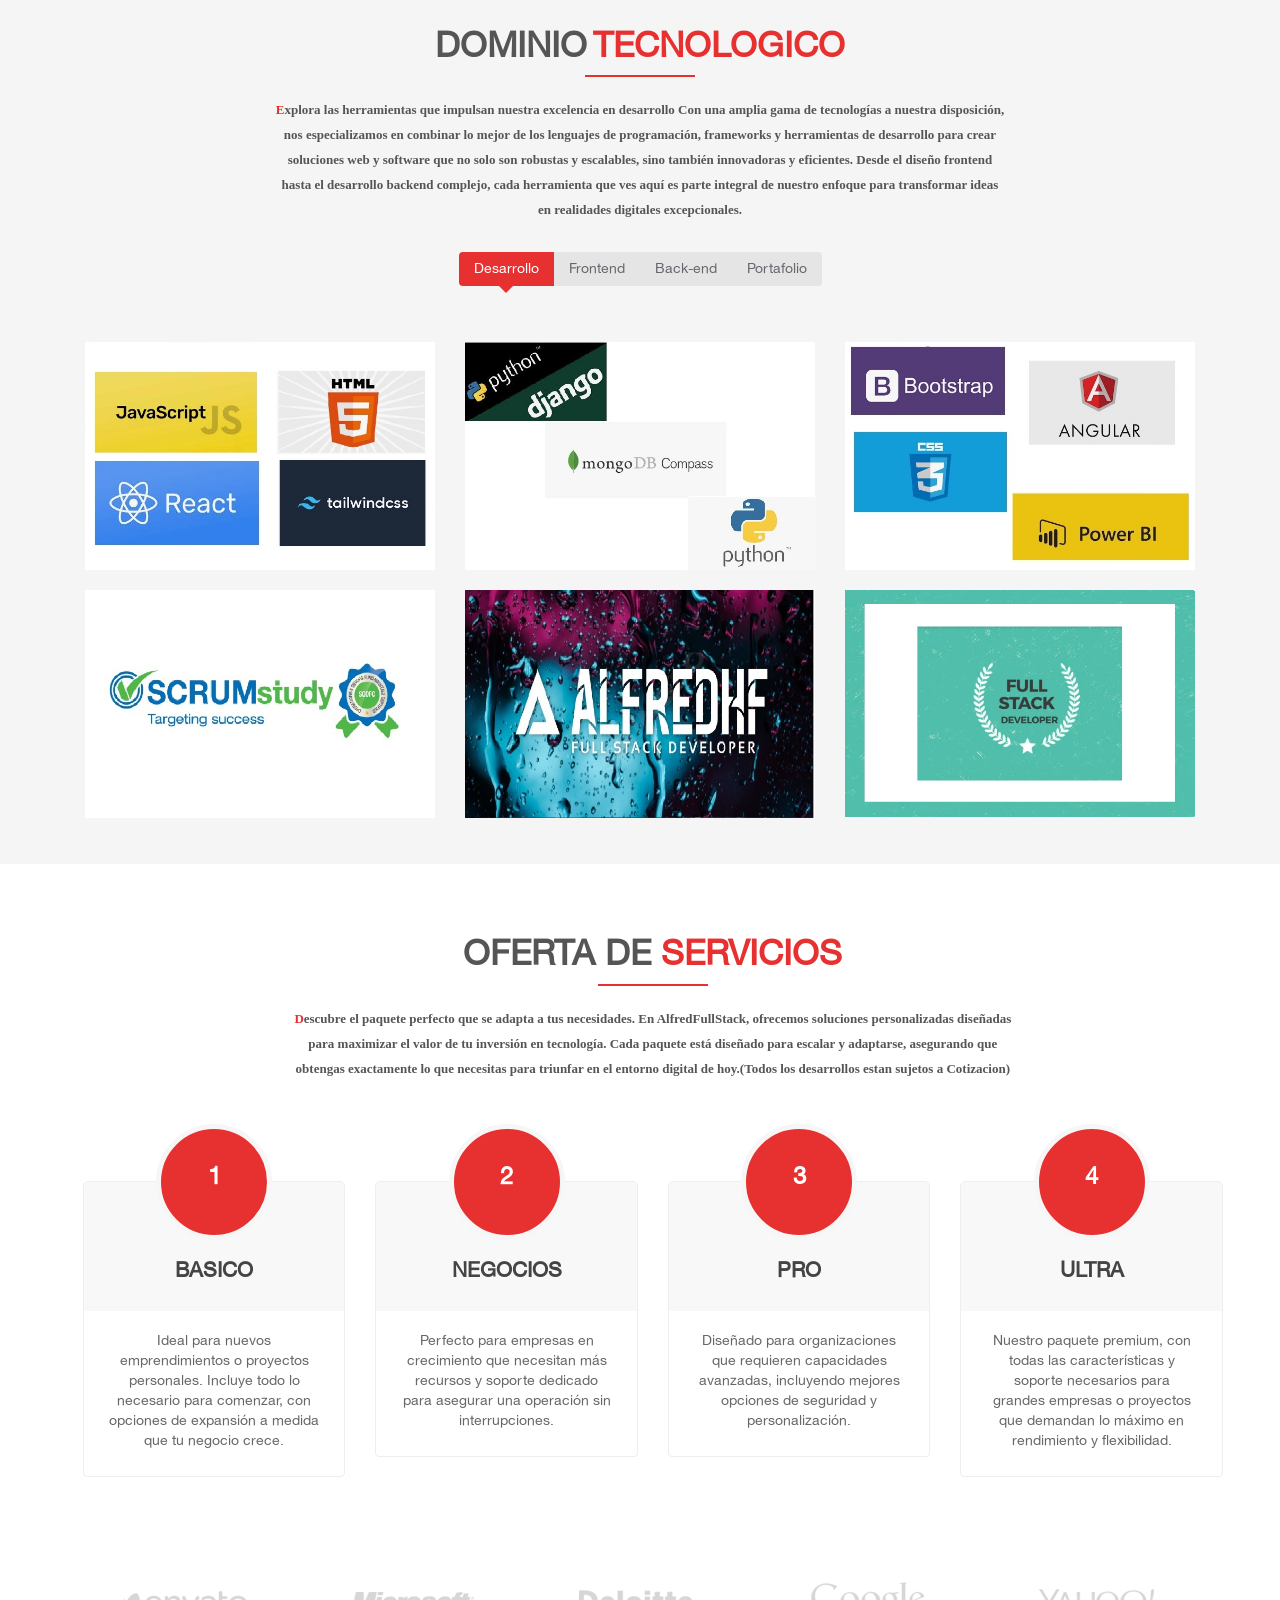
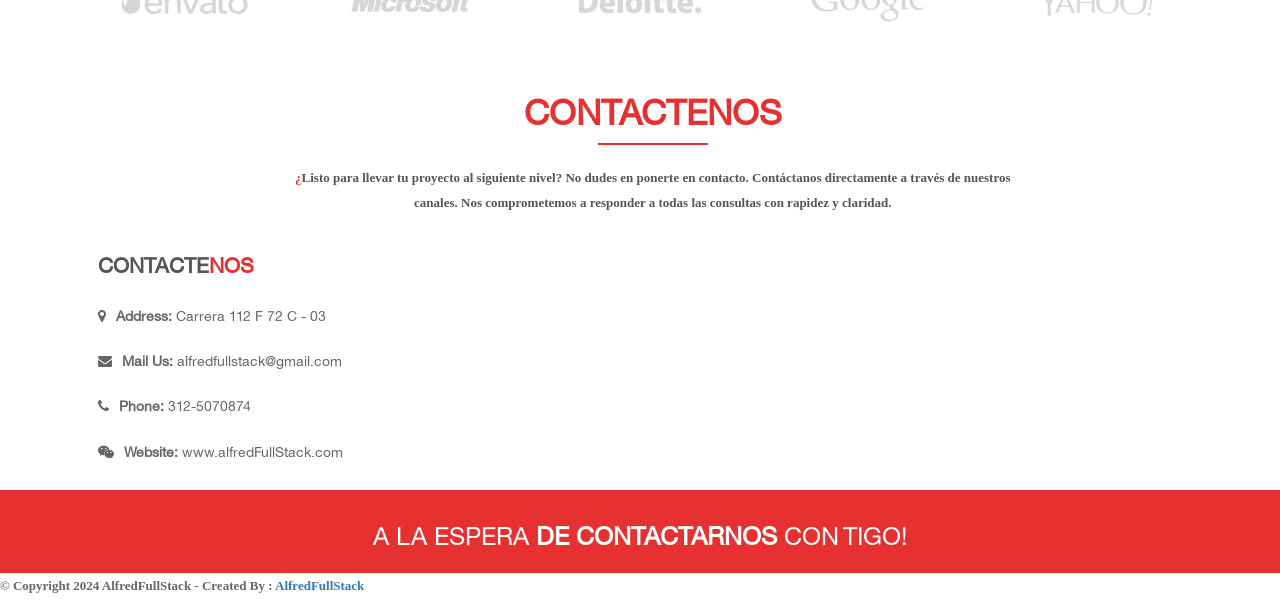
==== commit ba352ee3: "Update fmt.Println message from 'Hello' to 'Goodbye'" ====
--- a/Pagina_FullStack/index.html
+++ b/Pagina_FullStack/index.html
@@ -190,10 +190,10 @@
         </div>
         <div class="row text-center" style="margin-top: 20px;">
           <div class="col-md-2 col-md-offset-4">
-            <img src="https://github.com/alfredfullstack2024/alfredfullstack.com/blob/main/images/magic%20gris.jpg?raw=true" alt="En Desarrollo" style="max-width: 100%; height: auto;" />
+            <img src="https://github.com/alfredfullstack2024/alfredfullstack.com/blob/main/images/magic%20gris.jpg?raw=true" alt="Magics" style="max-width: 100%; height: auto;" />
           </div>
           <div class="col-md-2">
-            <img src="https://github.com/alfredfullstack2024/alfredfullstack.com/blob/main/images/strongers%20gris.jpg?raw=true" alt="En Desarrollo" style="max-width: 100%; height: auto;" />
+            <img src="https://github.com/alfredfullstack2024/alfredfullstack.com/blob/main/images/magic%20gris.jpg?raw=true" alt="Strongers" style="max-width: 100%; height: auto;" />
           </div>
           <div class="col-md-2">
             <img src="https://github.com/alfredfullstack2024/alfredfullstack.com/blob/main/images/En%20desarrollo.jpg?raw=true" alt="En Desarrollo" style="max-width: 100%; height: auto;" />
@@ -1137,3 +1137,4 @@
   </body>
 </html>
 
+
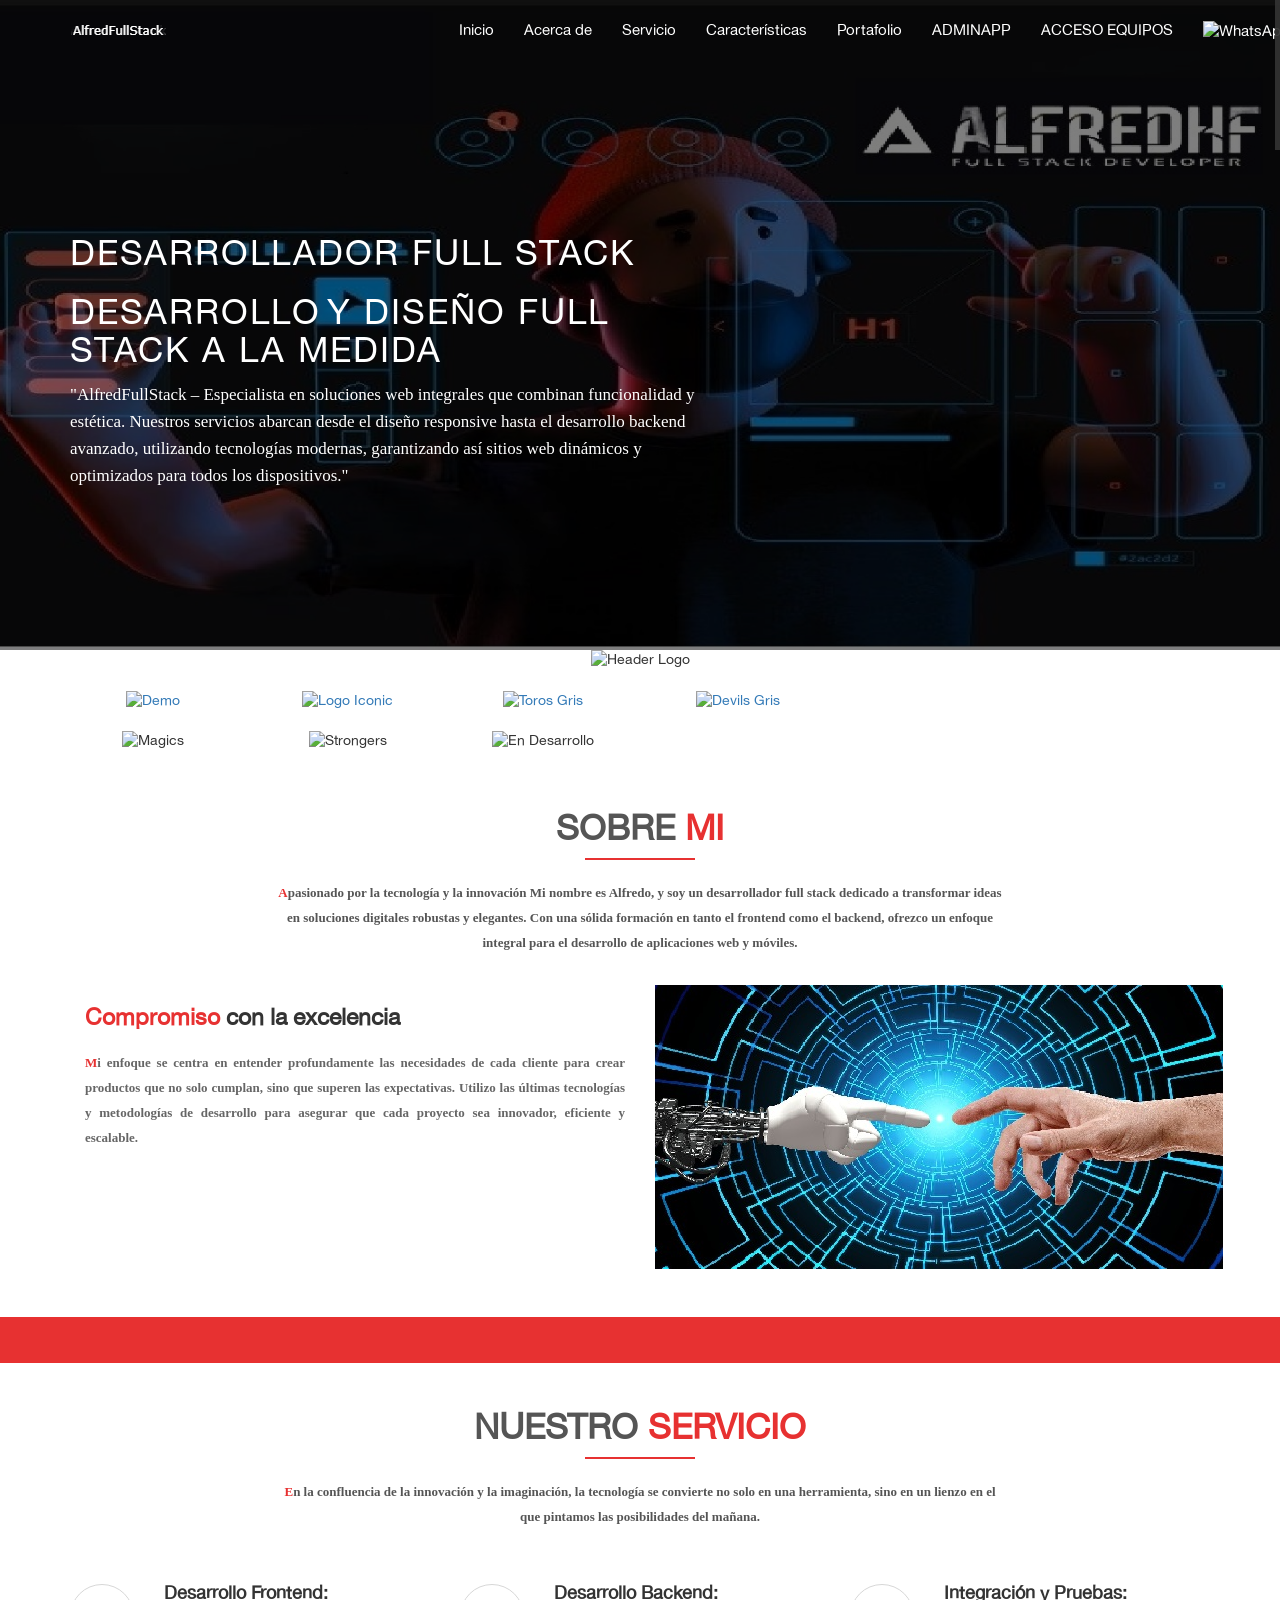
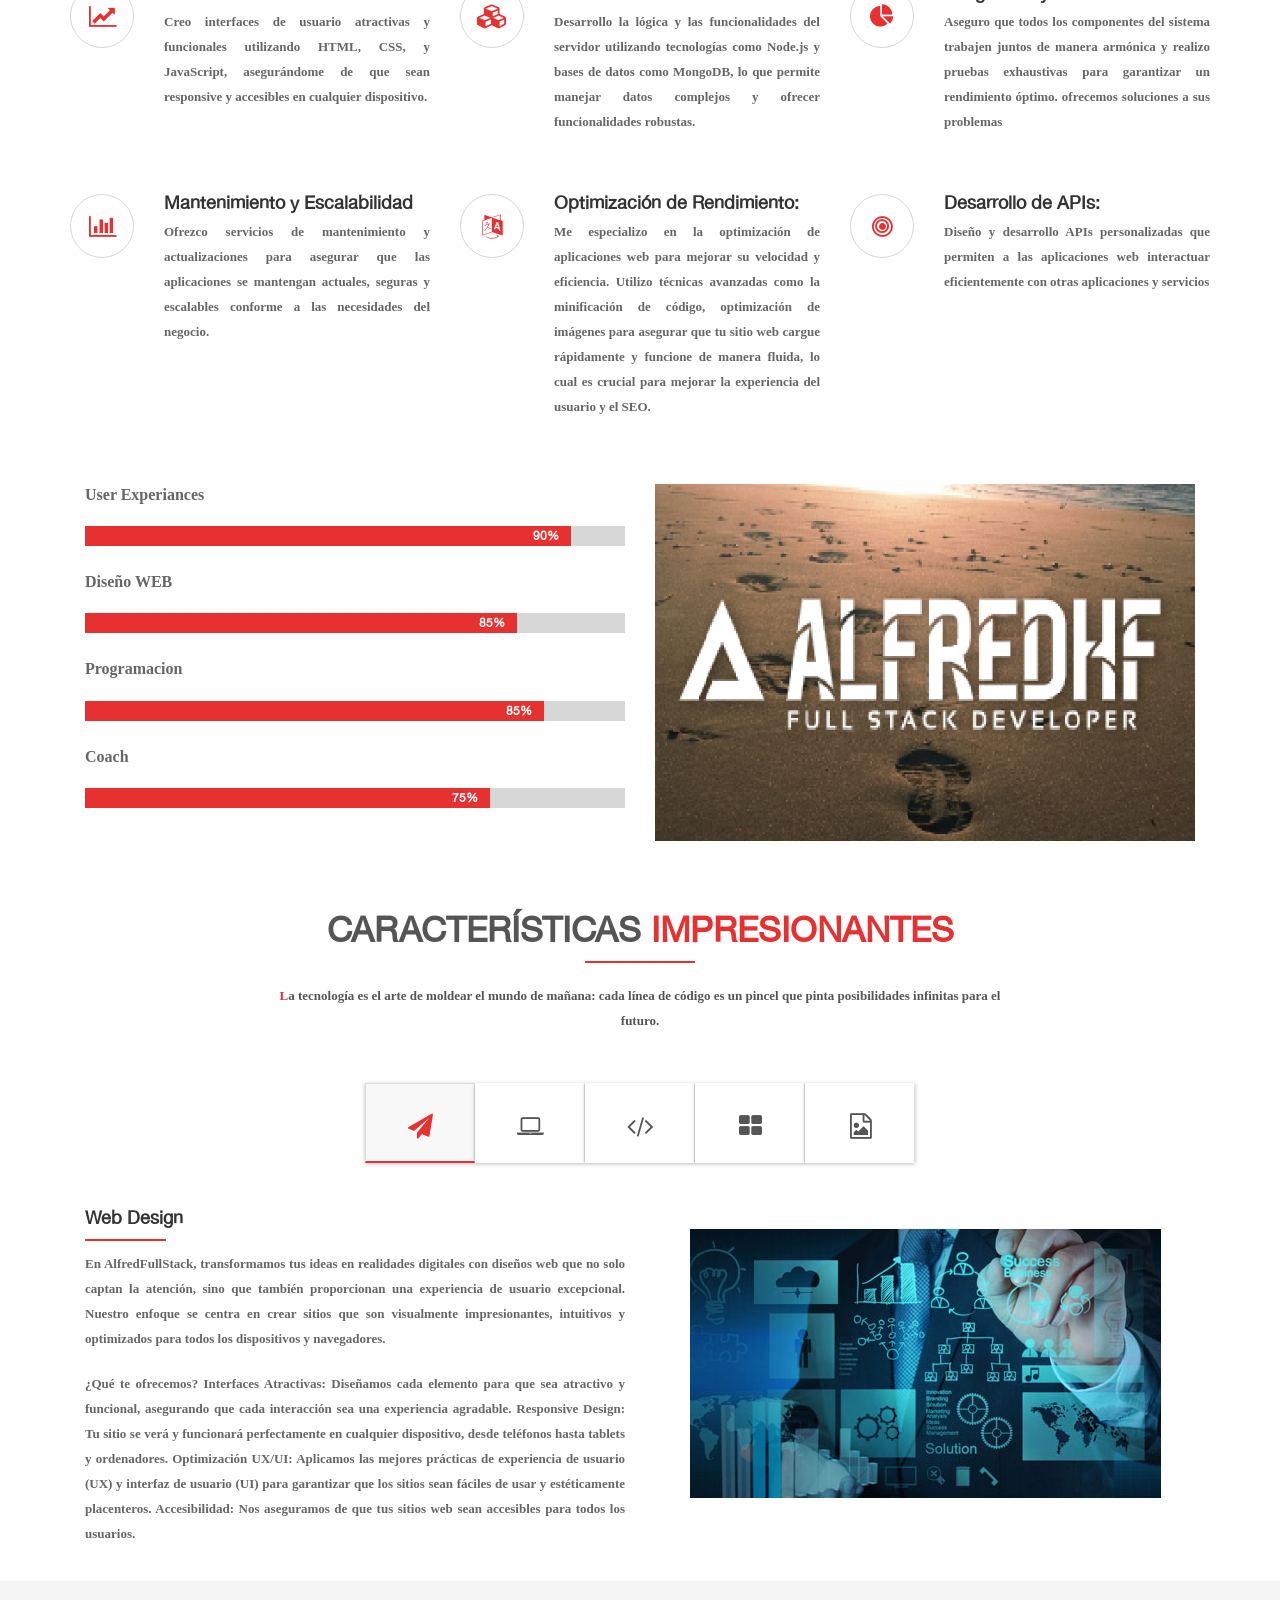
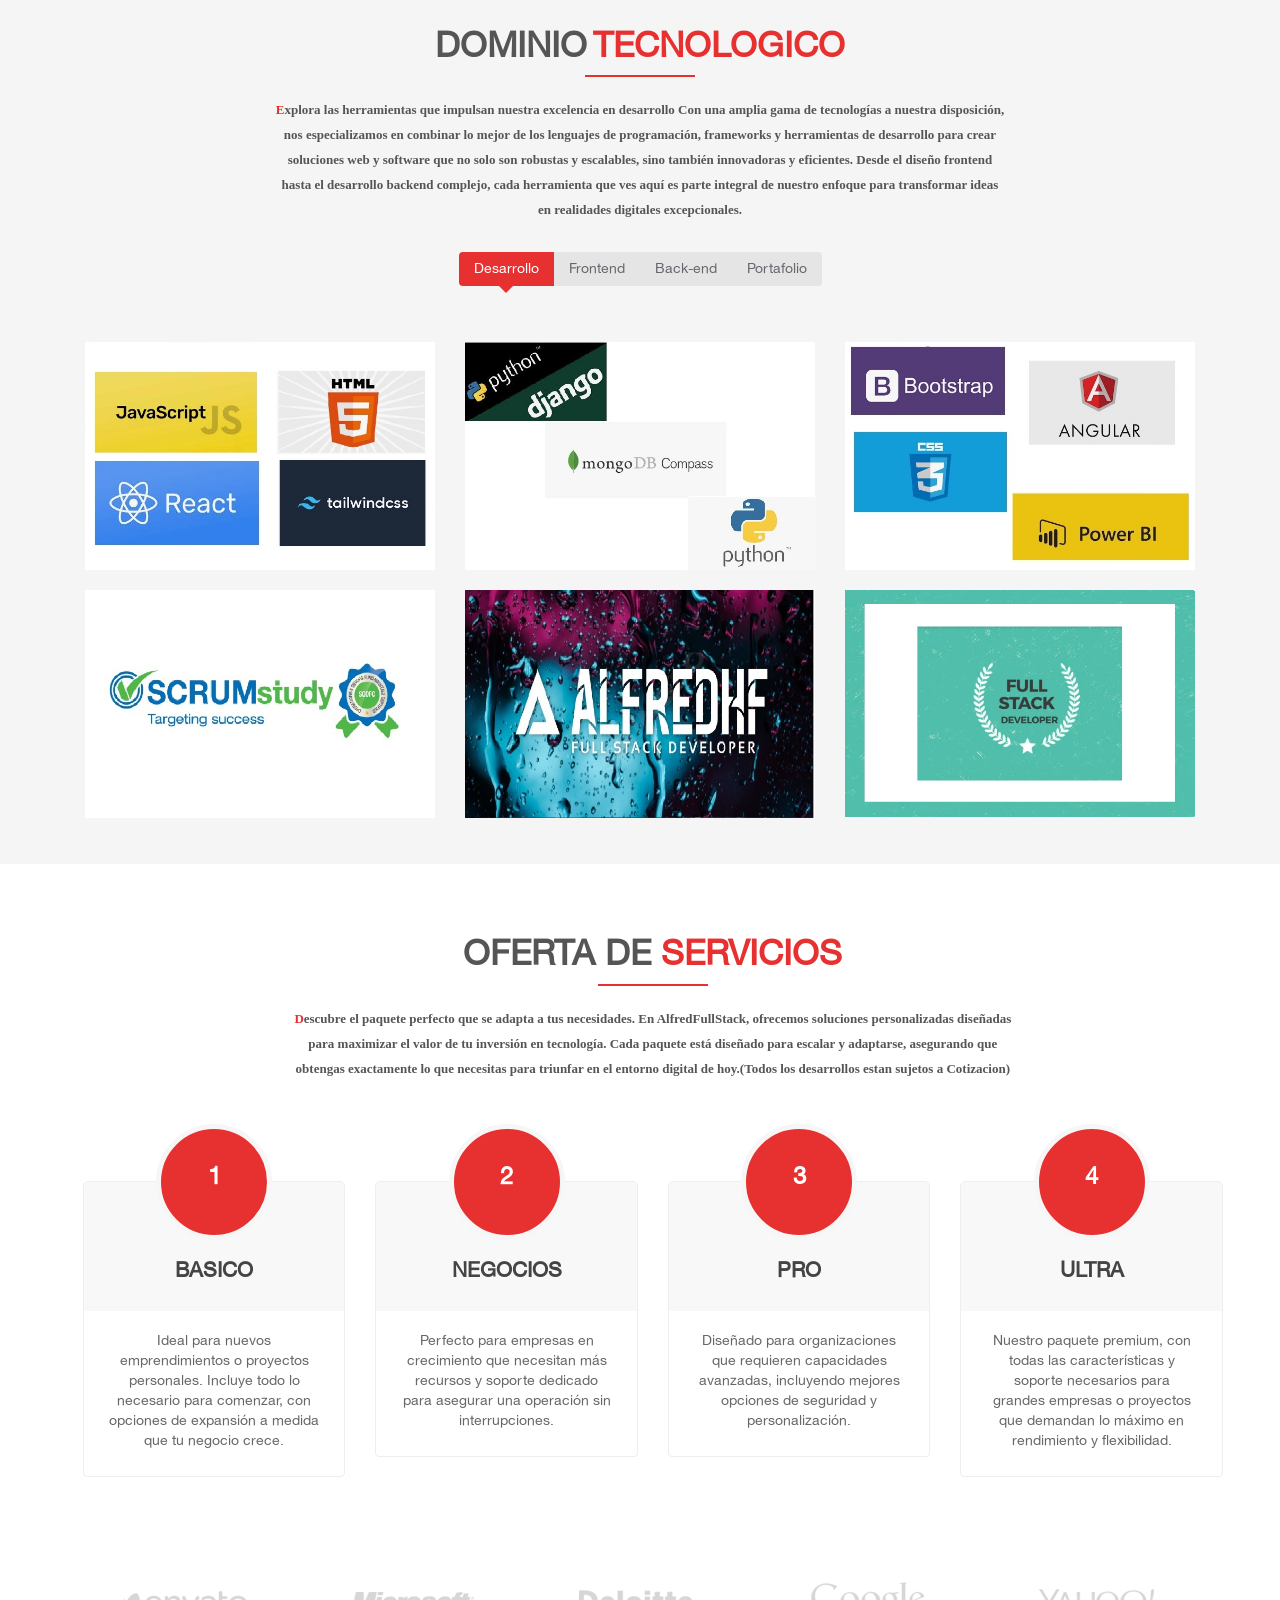
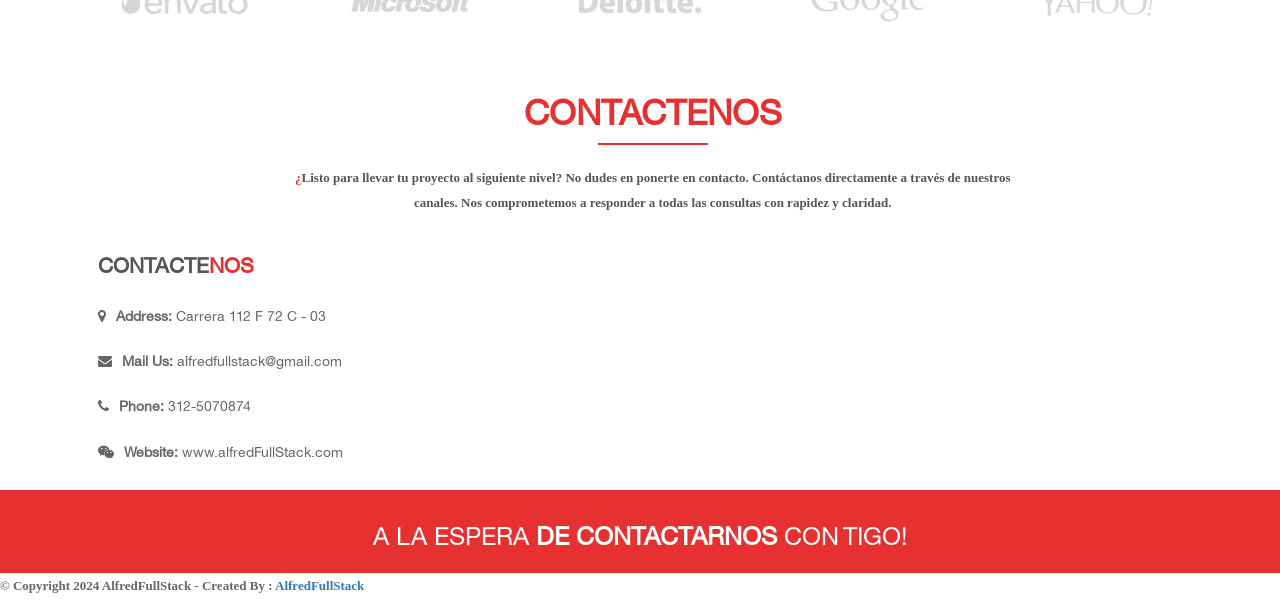
==== commit d1728271: "Update index.html" ====
--- a/Pagina_FullStack/index.html
+++ b/Pagina_FullStack/index.html
@@ -160,47 +160,84 @@
     </section>
     <!--Access Page Section-->
     <section id="access-page">
-      <div class="container">
-        <div class="row">
-          <div class="col-md-12 text-center">
-            <img src="https://github.com/alfredfullstack2024/alfredfullstack.com/blob/main/images/logo%20en%20monta%C3%B1a2.jpg?raw=true" alt="Header Logo" style="max-width: 100%; height: auto;" />
-          </div>
-        </div>
-        <div class="row text-center" style="margin-top: 20px;">
-          <div class="col-md-2 col-md-offset-2">
-            <a href="https://frontendporras.vercel.app/login" target="_blank">
-              <img src="https://github.com/alfredfullstack2024/alfredfullstack.com/blob/main/images/demo.jpg?raw=true" alt="Demo" style="max-width: 100%; height: auto;" />
-            </a>
-          </div>
-          <div class="col-md-2">
-            <a href="#" target="_blank">
-              <img src="https://github.com/alfredfullstack2024/alfredfullstack.com/blob/main/images/LogoIconicOri.jpg?raw=true" alt="Logo Iconic" style="max-width: 100%; height: auto;" />
-            </a>
-          </div>
-          <div class="col-md-2">
-            <a href="#" target="_blank">
-              <img src="https://github.com/alfredfullstack2024/alfredfullstack.com/blob/main/images/Torosgris.jpg?raw=true" alt="Toros Gris" style="max-width: 100%; height: auto;" />
-            </a>
-          </div>
-          <div class="col-md-2">
-            <a href="#" target="_blank">
-              <img src="https://github.com/alfredfullstack2024/alfredfullstack.com/blob/main/images/Devilsgris.jpg?raw=true" alt="Devils Gris" style="max-width: 100%; height: auto;" />
-            </a>
-          </div>
-        </div>
-        <div class="row text-center" style="margin-top: 20px;">
-          <div class="col-md-2 col-md-offset-4">
-            <img src="https://github.com/alfredfullstack2024/alfredfullstack.com/blob/main/images/magic%20gris.jpg?raw=true" alt="Magics" style="max-width: 100%; height: auto;" />
-          </div>
-          <div class="col-md-2">
-            <img src="https://github.com/alfredfullstack2024/alfredfullstack.com/blob/main/images/magic%20gris.jpg?raw=true" alt="Strongers" style="max-width: 100%; height: auto;" />
-          </div>
-          <div class="col-md-2">
-            <img src="https://github.com/alfredfullstack2024/alfredfullstack.com/blob/main/images/En%20desarrollo.jpg?raw=true" alt="En Desarrollo" style="max-width: 100%; height: auto;" />
-          </div>
-        </div>
-      </div>
-    </section>
+  <div class="container">
+    <!-- Logo principal -->
+    <div class="row">
+      <div class="col-md-12 text-center">
+        <img 
+          src="https://raw.githubusercontent.com/alfredfullstack2024/alfredfullstack.com/main/images/logo%20en%20monta%C3%B1a2.jpg" 
+          alt="Header Logo" 
+          style="max-width: 100%; height: auto;" 
+        />
+      </div>
+    </div>
+
+    <!-- Primera fila de imágenes (4 columnas) -->
+    <div class="row text-center" style="margin-top: 20px;">
+      <div class="col-md-2 offset-md-2">
+        <a href="https://frontendporras.vercel.app/login" target="_blank">
+          <img 
+            src="https://raw.githubusercontent.com/alfredfullstack2024/alfredfullstack.com/main/images/demo.jpg" 
+            alt="Demo" 
+            style="max-width: 100%; height: auto;" 
+          />
+        </a>
+      </div>
+      <div class="col-md-2">
+        <a href="#" target="_blank">
+          <img 
+            src="https://raw.githubusercontent.com/alfredfullstack2024/alfredfullstack.com/main/images/LogoIconicOri.jpg" 
+            alt="Logo Iconic" 
+            style="max-width: 100%; height: auto;" 
+          />
+        </a>
+      </div>
+      <div class="col-md-2">
+        <a href="#" target="_blank">
+          <img 
+            src="https://raw.githubusercontent.com/alfredfullstack2024/alfredfullstack.com/main/images/Torosgris.jpg" 
+            alt="Toros Gris" 
+            style="max-width: 100%; height: auto;" 
+          />
+        </a>
+      </div>
+      <div class="col-md-2">
+        <a href="#" target="_blank">
+          <img 
+            src="https://raw.githubusercontent.com/alfredfullstack2024/alfredfullstack.com/main/images/Devilsgris.jpg" 
+            alt="Devils Gris" 
+            style="max-width: 100%; height: auto;" 
+          />
+        </a>
+      </div>
+    </div>
+
+    <!-- Segunda fila de imágenes (3 columnas centradas) -->
+    <div class="row text-center justify-content-center" style="margin-top: 20px;">
+      <div class="col-md-2">
+        <img 
+          src="https://raw.githubusercontent.com/alfredfullstack2024/alfredfullstack.com/main/images/magic%20gris.jpg" 
+          alt="Magics" 
+          style="max-width: 100%; height: auto;" 
+        />
+      </div>
+      <div class="col-md-2">
+        <img 
+          src="https://raw.githubusercontent.com/alfredfullstack2024/alfredfullstack.com/main/images/strongers%20gris.jpg" 
+          alt="Strongers" 
+          style="max-width: 100%; height: auto;" 
+        />
+      </div>
+      <div class="col-md-2">
+        <img 
+          src="https://raw.githubusercontent.com/alfredfullstack2024/alfredfullstack.com/main/images/En%20desarrollo.jpg" 
+          alt="En Desarrollo" 
+          style="max-width: 100%; height: auto;" 
+        />
+      </div>
+    </div>
+  </div>
+</section>
     <!--About-Section-Start-->
     <section id="about">
       <div class="container">
@@ -1138,3 +1175,4 @@
 </html>
 
 
+
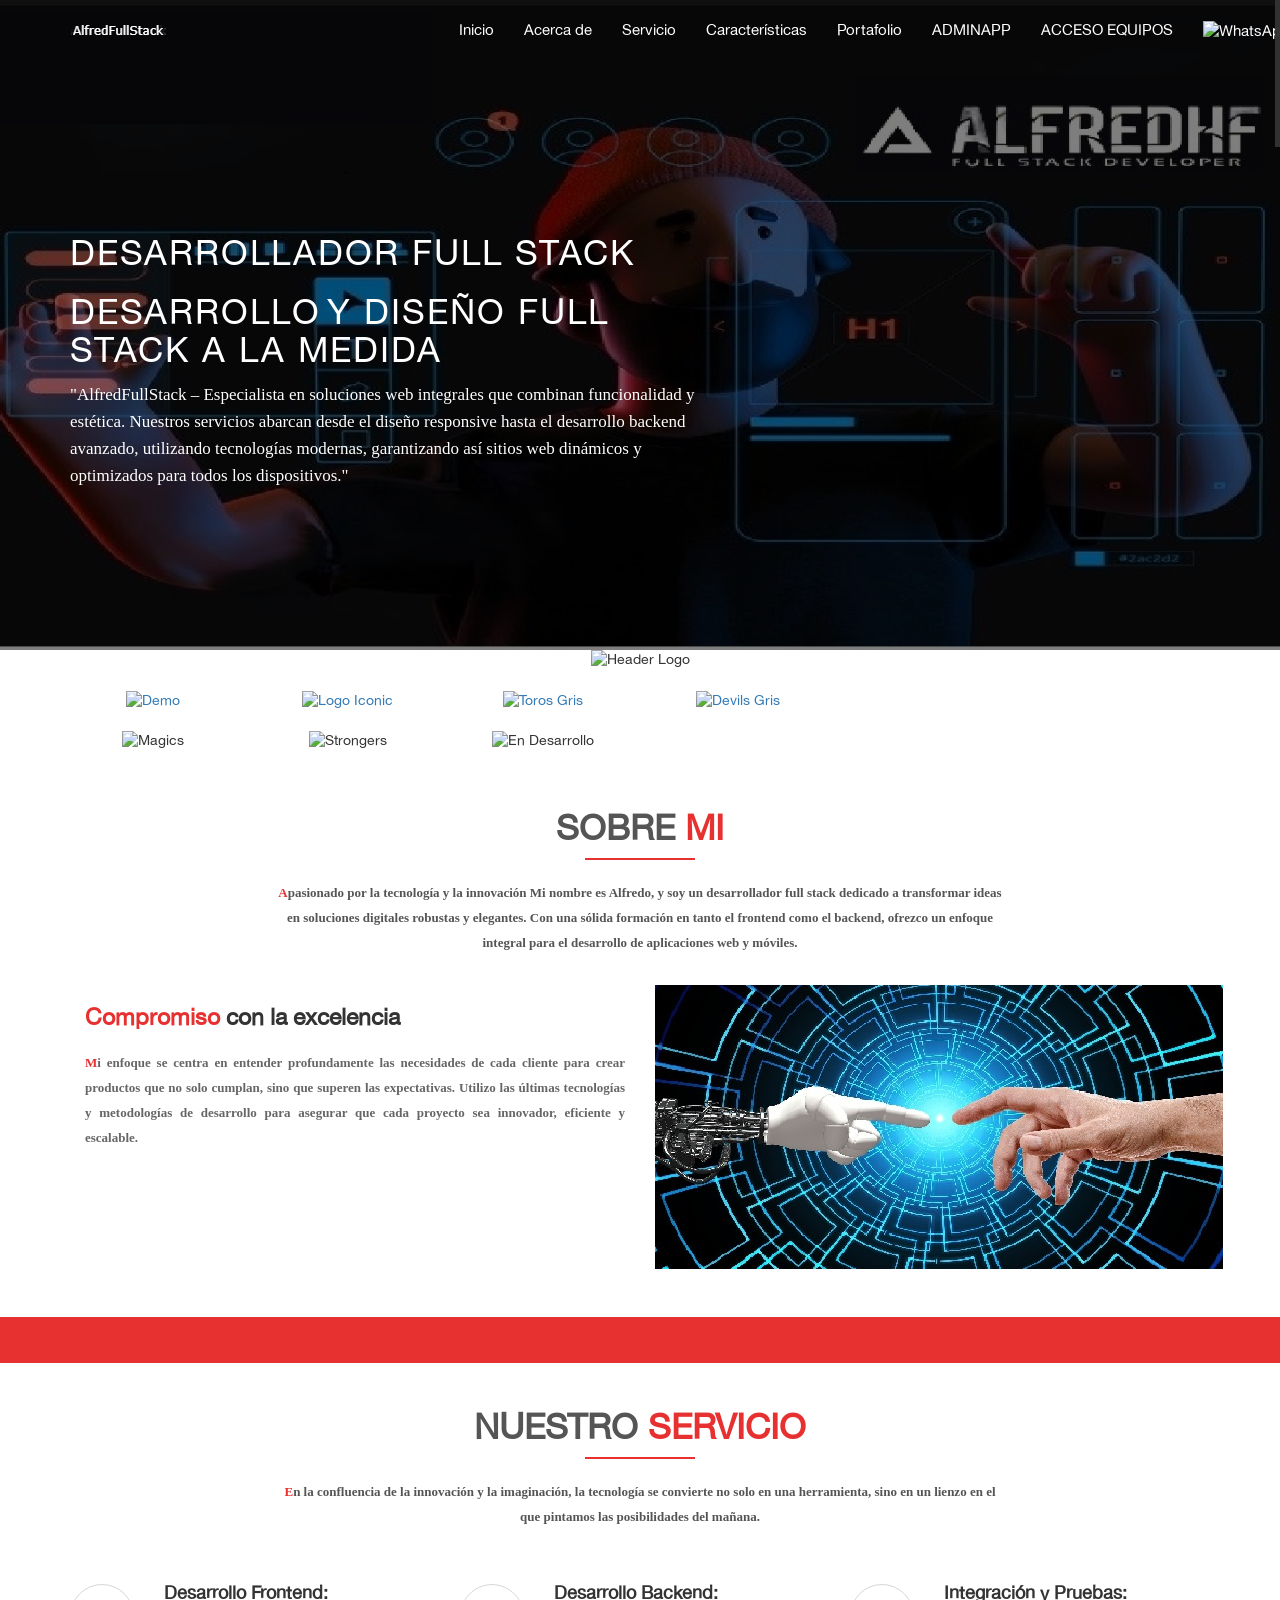
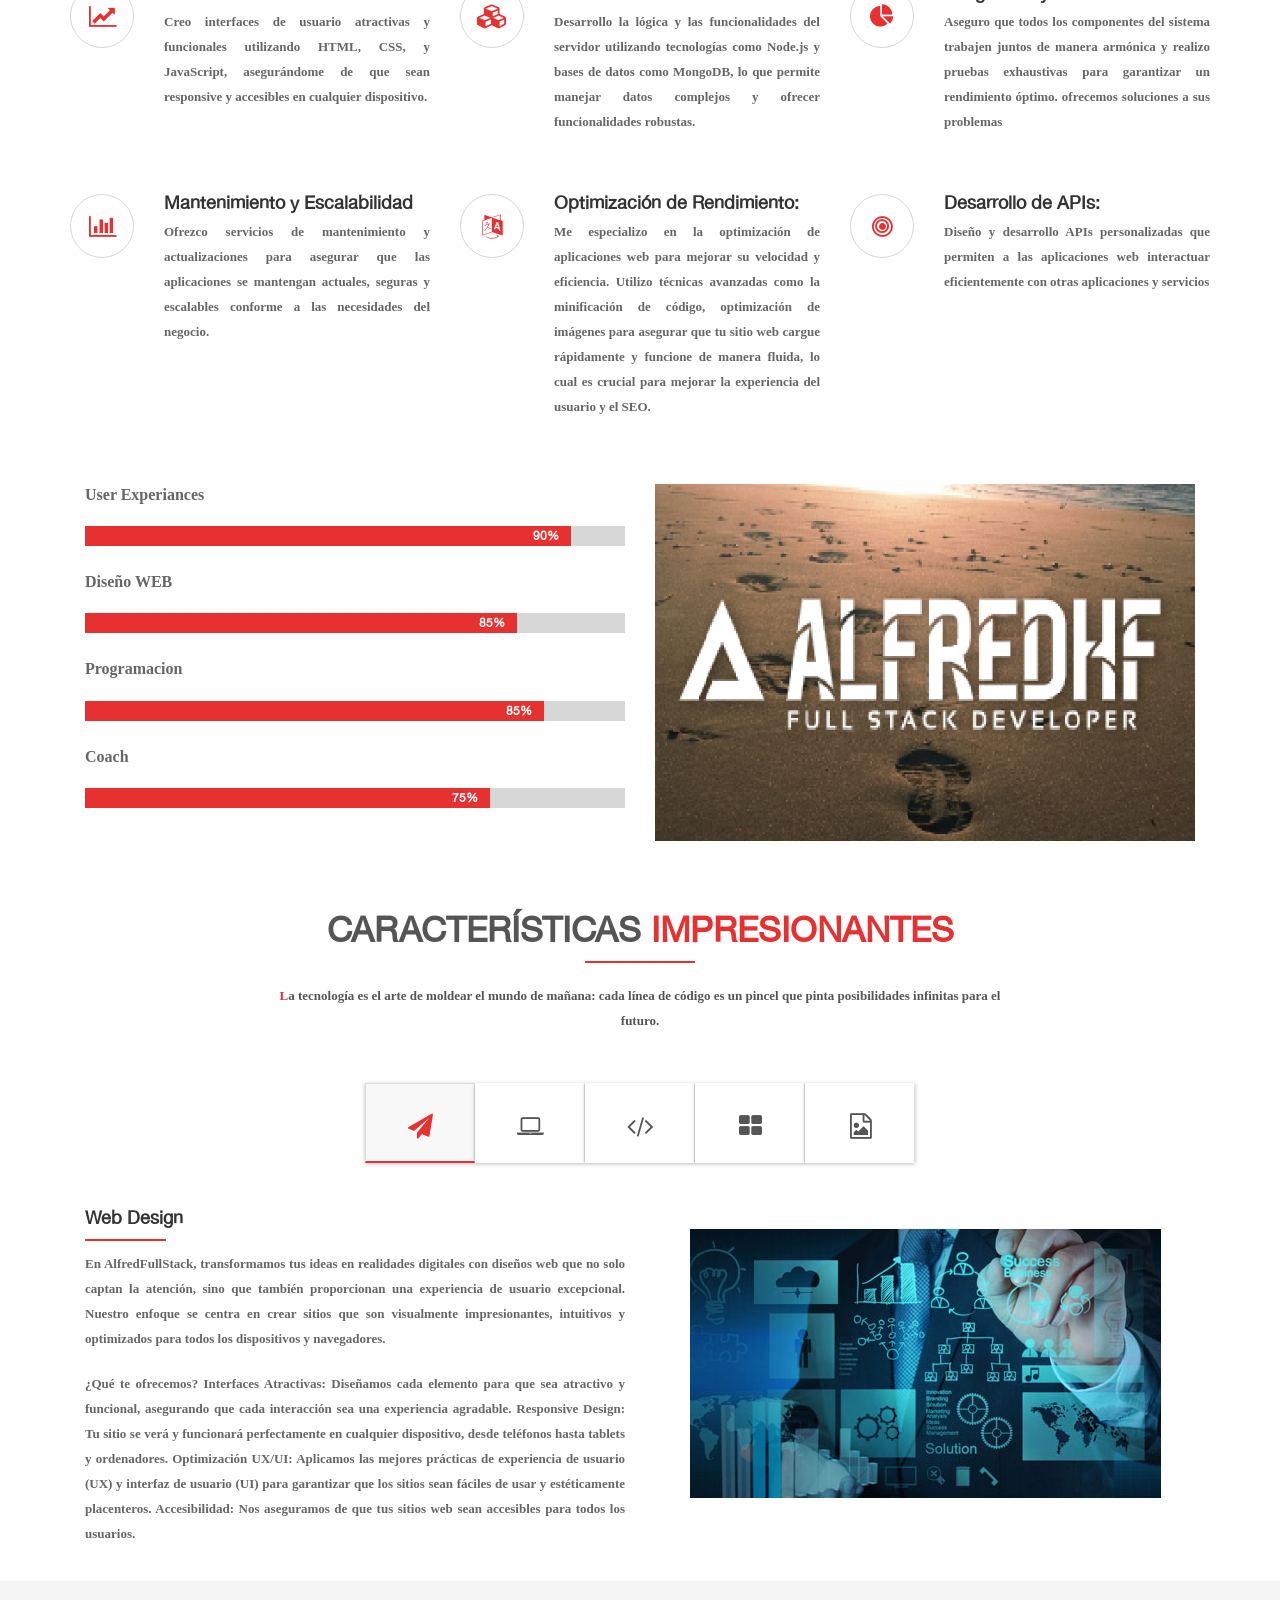
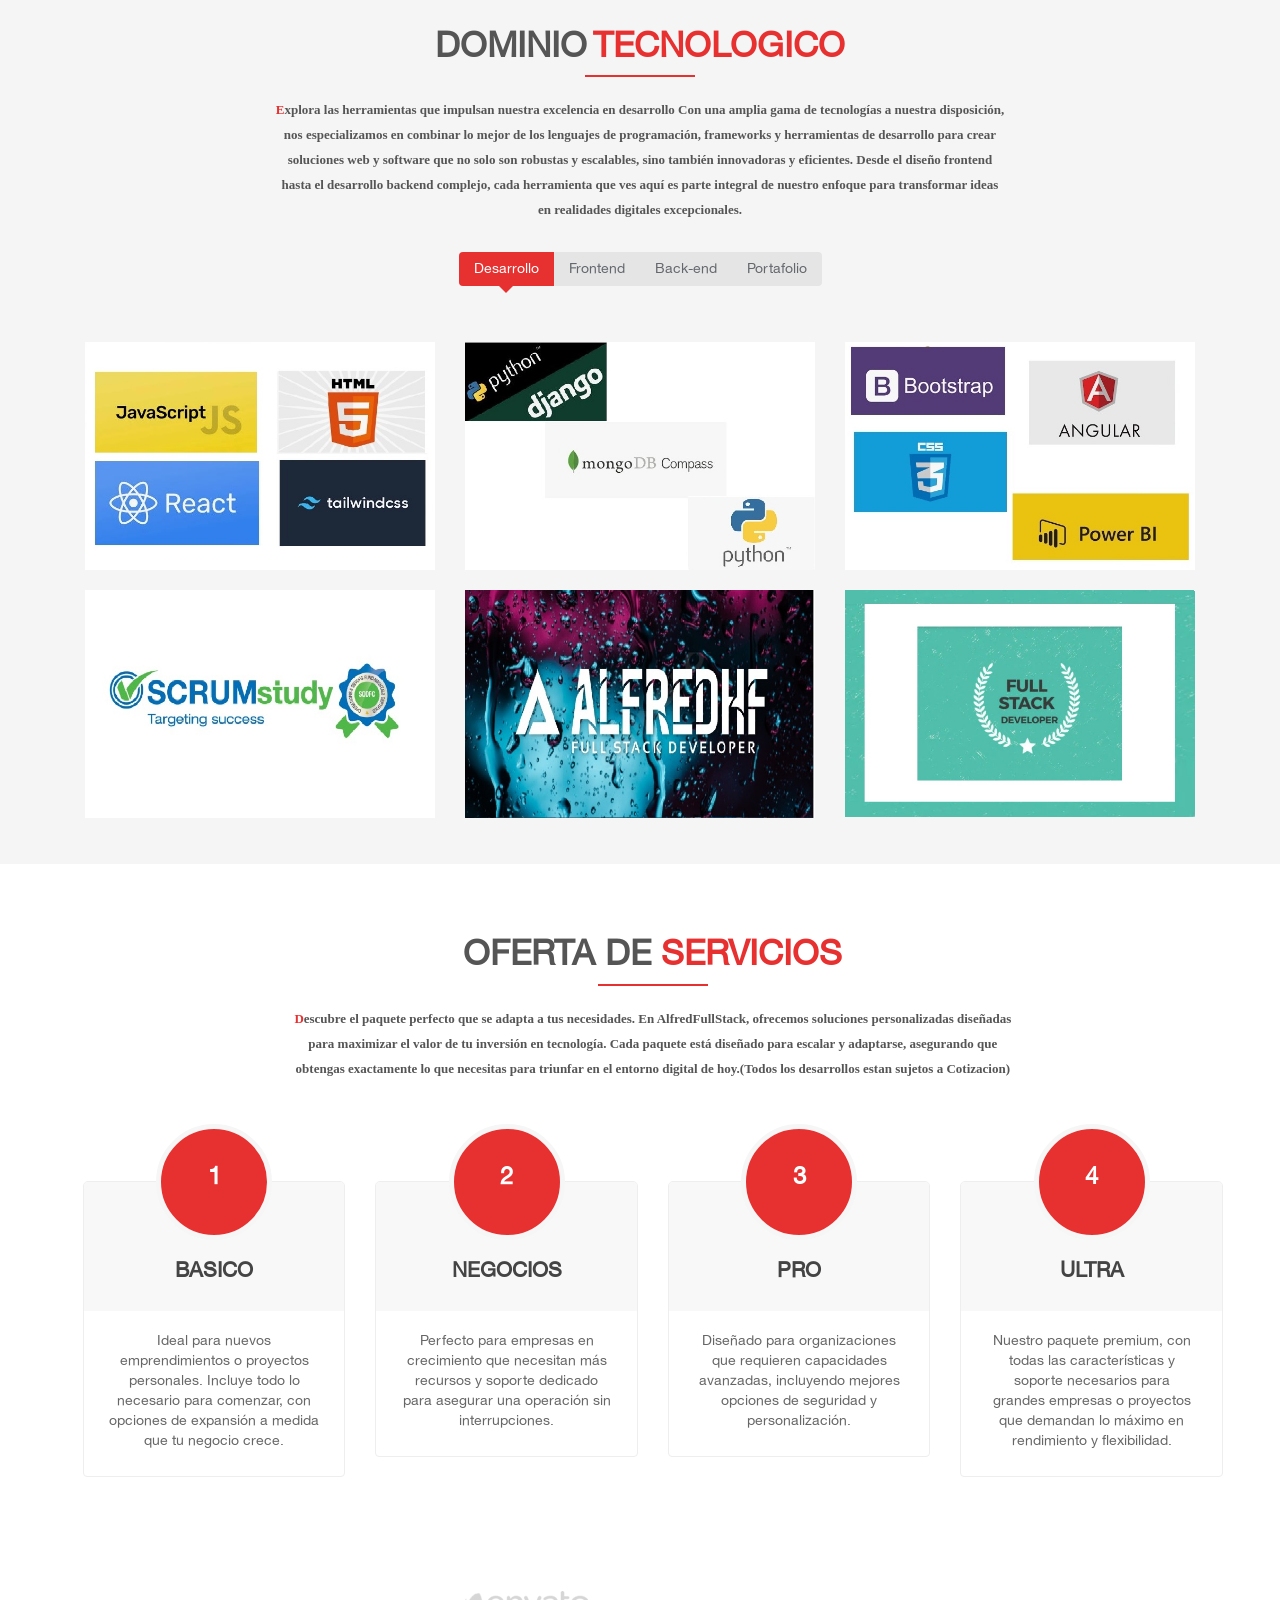
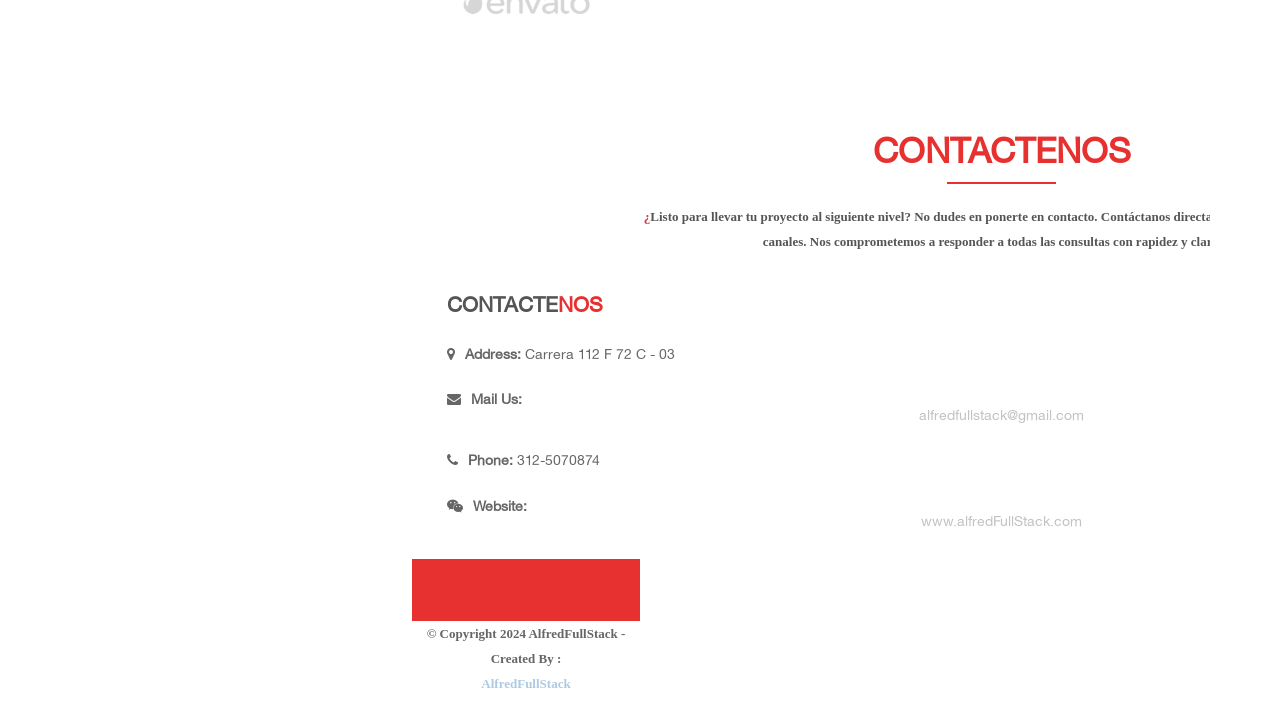
==== commit fb89fa31: "Update index.html" ====
--- a/Pagina_FullStack/index.html
+++ b/Pagina_FullStack/index.html
@@ -1016,36 +1016,38 @@
             <a href="#"
               ><img src="images/clients/1.png" class="img-responsive" alt=""
             /></a>
-          </div>
+         <div id="client">
+      <div class="container">
+        <div id="client-slider" class="owl-carousel">
           <div class="item client-logo">
-            <a href="#"
-              ><img src="images/clients/2.png" class="img-responsive" alt=""
-            /></a>
+            <a href="#"><img src="images/clients/1.png" class="img-responsive" alt="" /></a>
           </div>
           <div class="item client-logo">
-            <a href="#"
-              ><img src="images/clients/3.png" class="img-responsive" alt=""
-            /></a>
+            <a href="#"><img src="images/clients/2.png" class="img-responsive" alt="" /></a>
           </div>
           <div class="item client-logo">
-            <a href="#"
-              ><img src="images/clients/4.png" class="img-responsive" alt=""
-            /></a>
+            <a href="#"><img src="images/clients/3.png" class="img-responsive" alt="" /></a>
           </div>
           <div class="item client-logo">
-            <a href="#"
-              ><img src="images/clients/5.png" class="img-responsive" alt=""
-            /></a>
+            <a href="#"><img src="images/clients/4.png" class="img-responsive" alt="" /></a>
           </div>
           <div class="item client-logo">
-            <a href="#"
-              ><img src="images/clients/6.png" class="img-responsive" alt=""
-            /></a>
+            <a href="#"><img src="images/clients/5.png" class="img-responsive" alt="" /></a>
           </div>
           <div class="item client-logo">
-            <a href="#"
-              ><img src="images/clients/7.png" class="img-responsive" alt=""
-            /></a>
+            <a href="#"><img src="images/clients/6.png" class="img-responsive" alt="" /></a>
+          </div>
+          <div class="item client-logo">
+            <a href="#"><img src="images/clients/7.png" class="img-responsive" alt="" /></a>
+          </div>
+          <div class="item client-logo">
+            <a href="#"><img src="images/clients/8.png" class="img-responsive" alt="" /></a>
+          </div>
+          <div class="item client-logo">
+            <a href="#"><img src="images/clients/9.png" class="img-responsive" alt="" /></a>
+          </div>
+          <div class="item client-logo">
+            <a href="#"><img src="images/clients/10.png" class="img-responsive" alt="" /></a>
           </div>
         </div>
       </div>
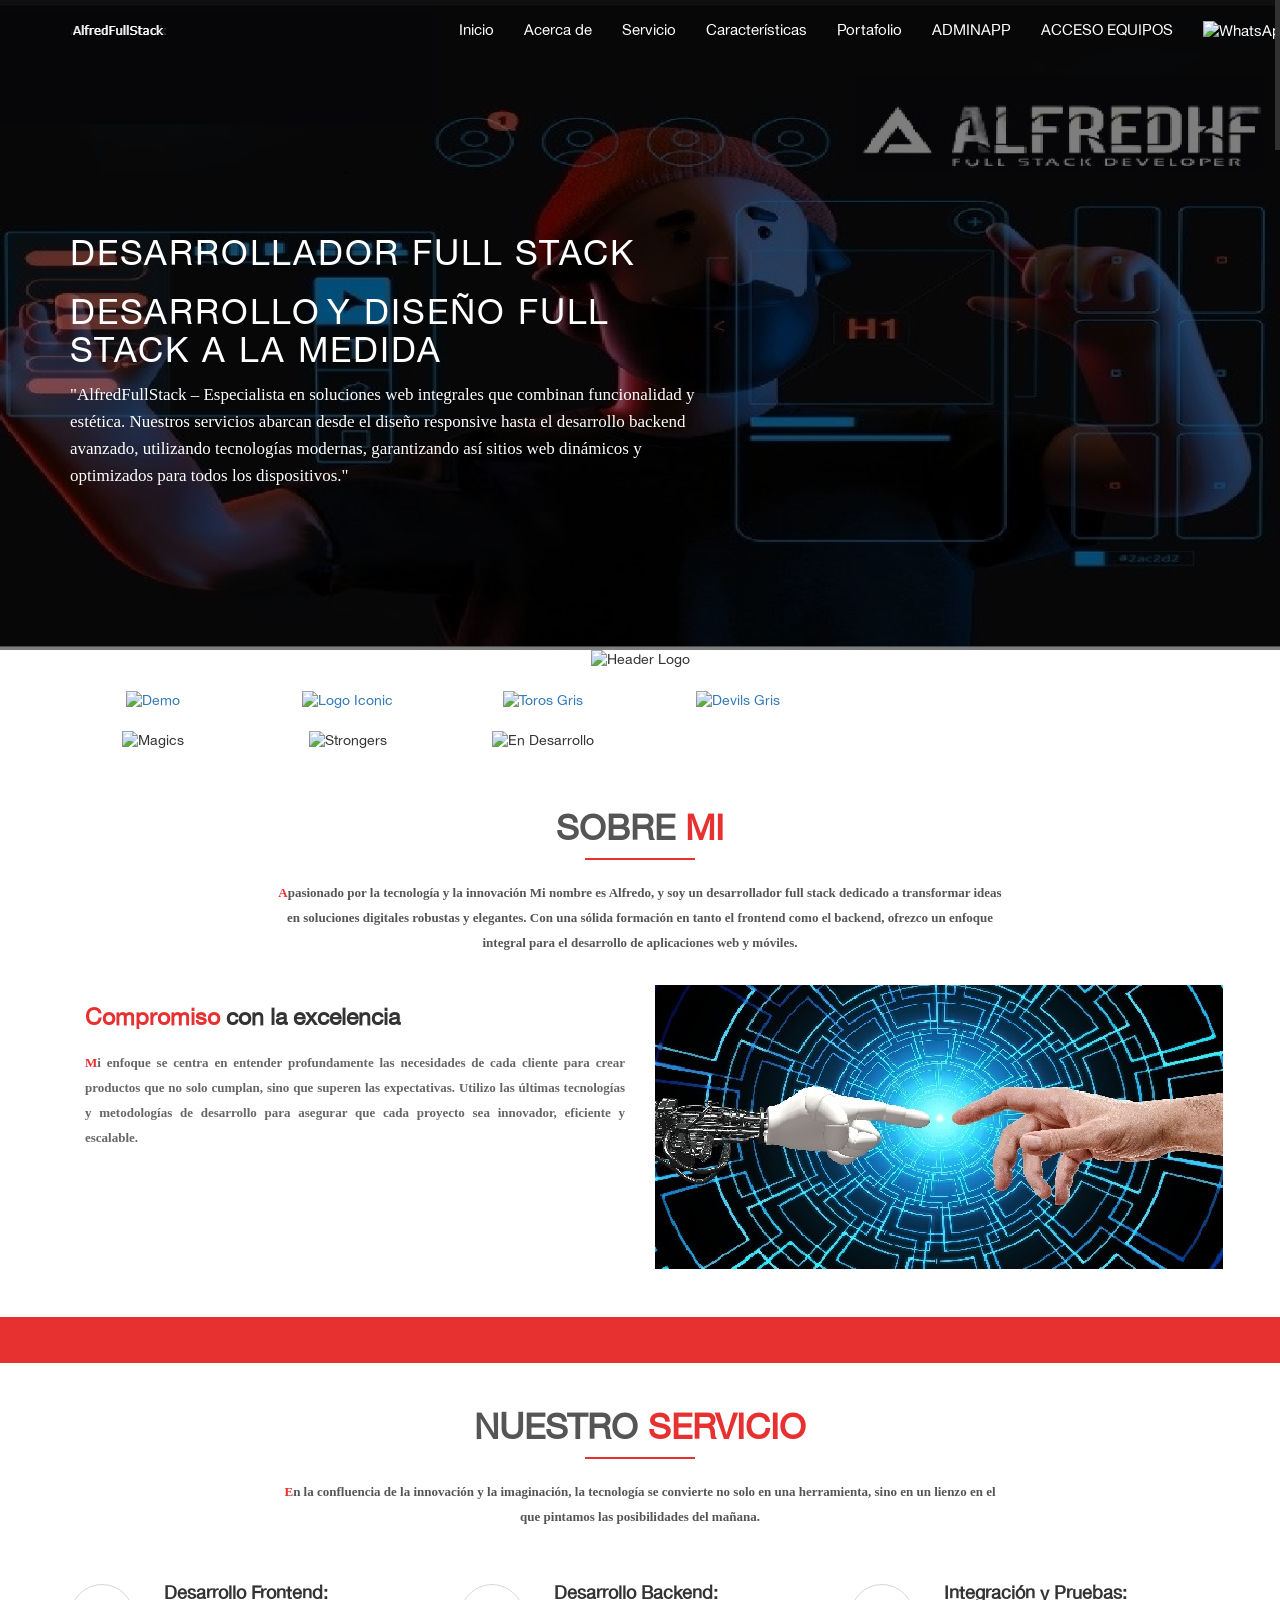
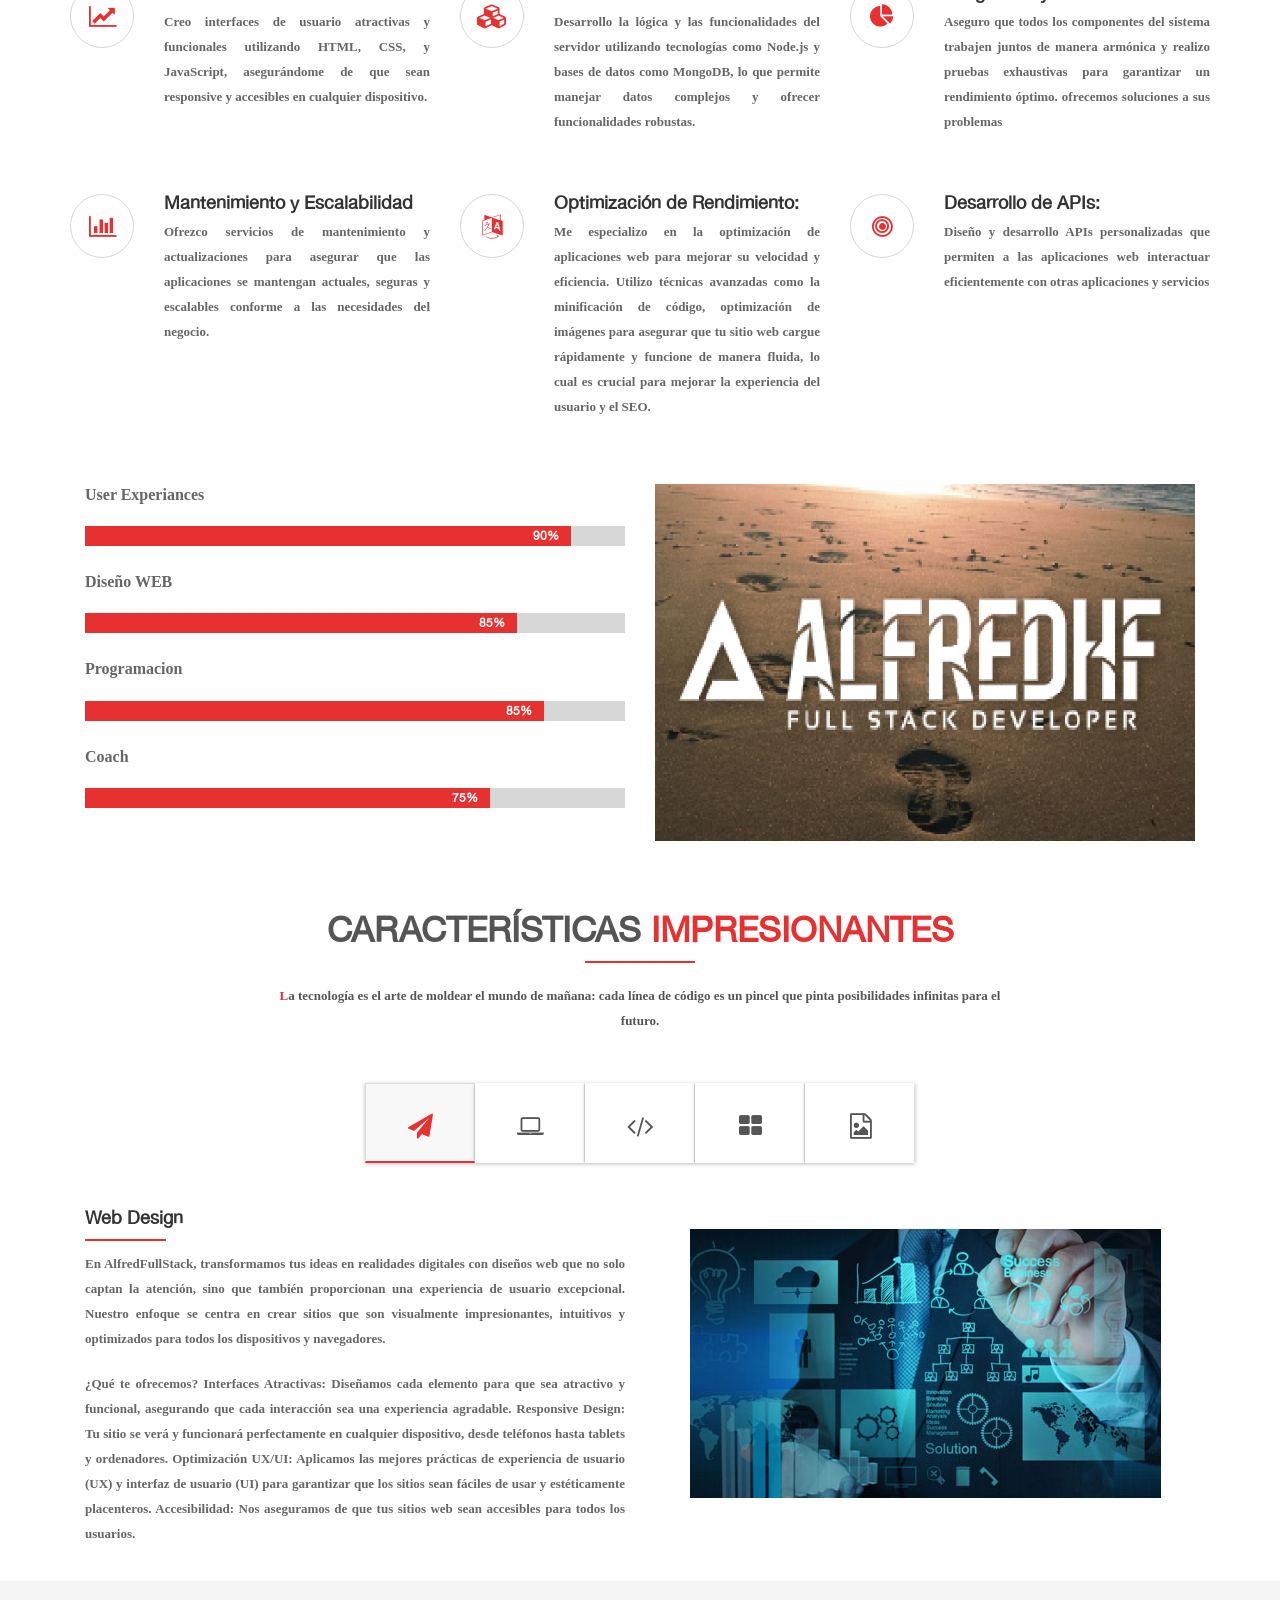
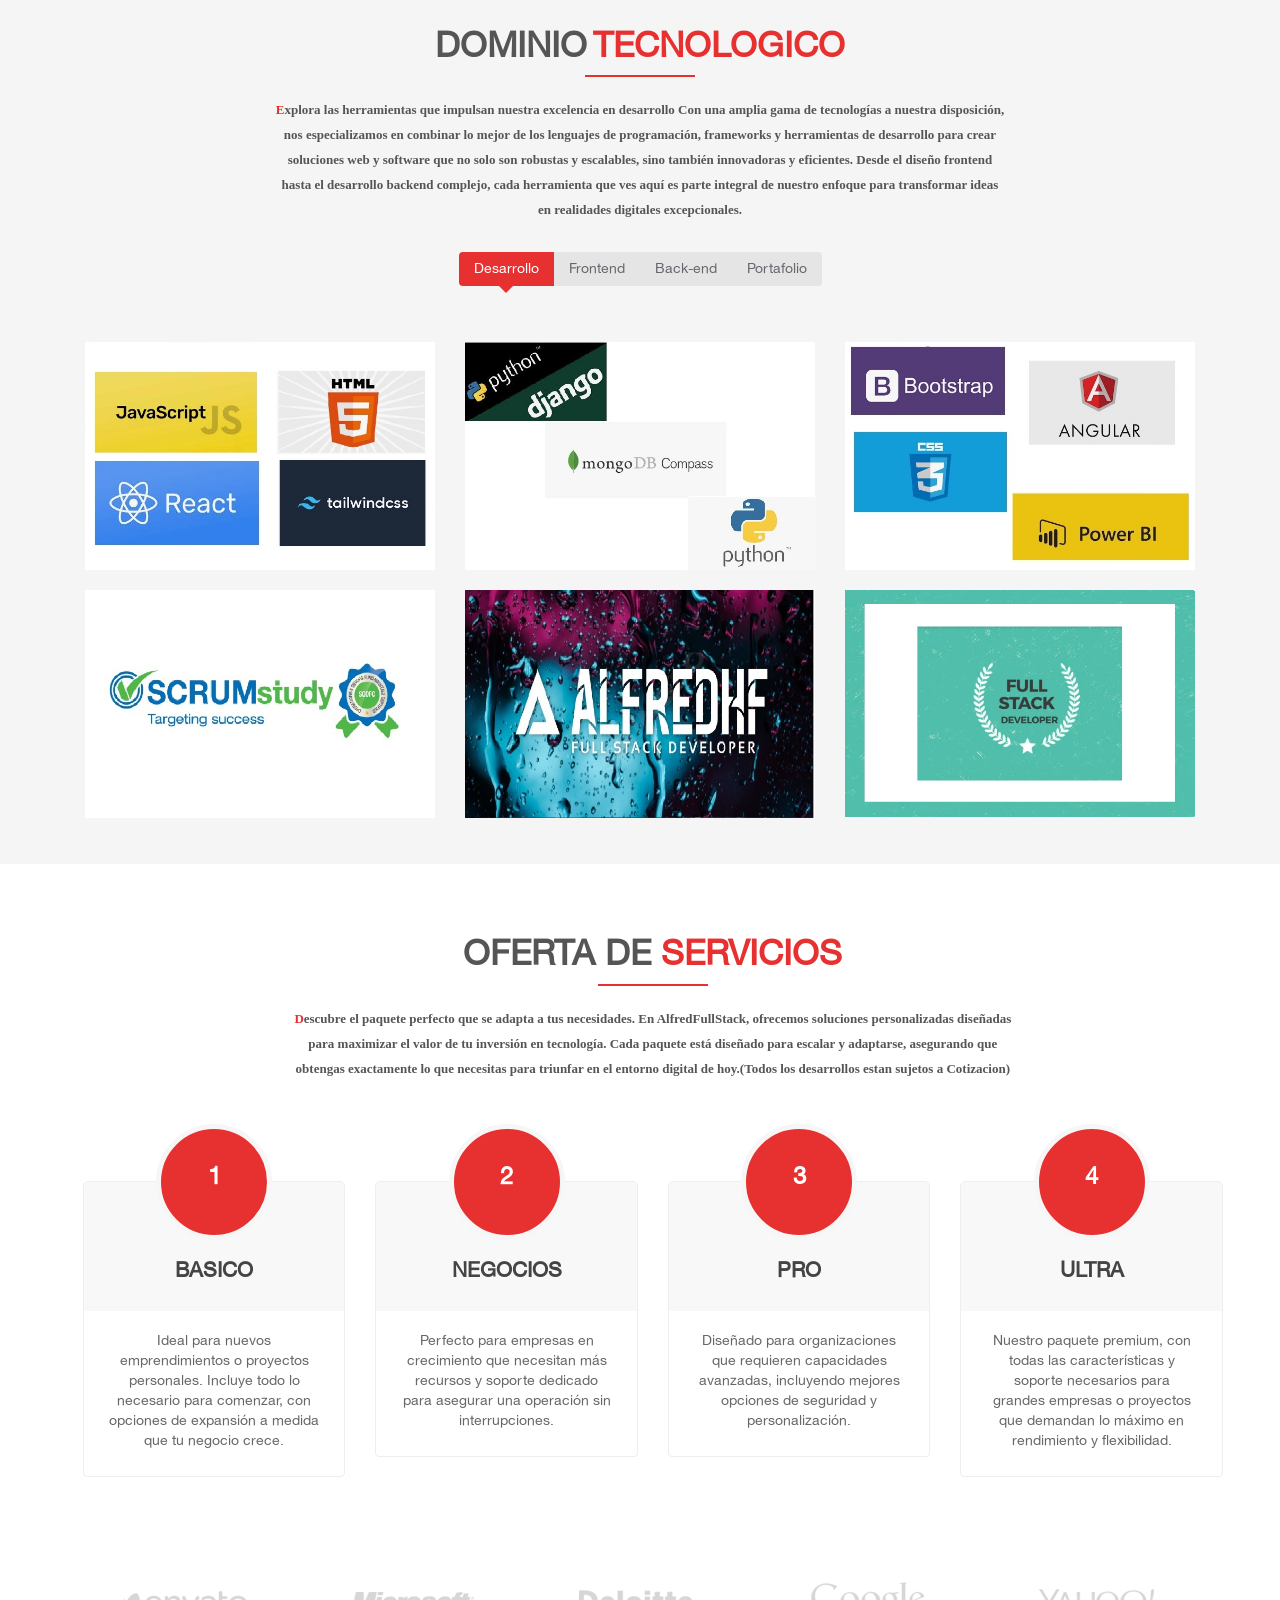
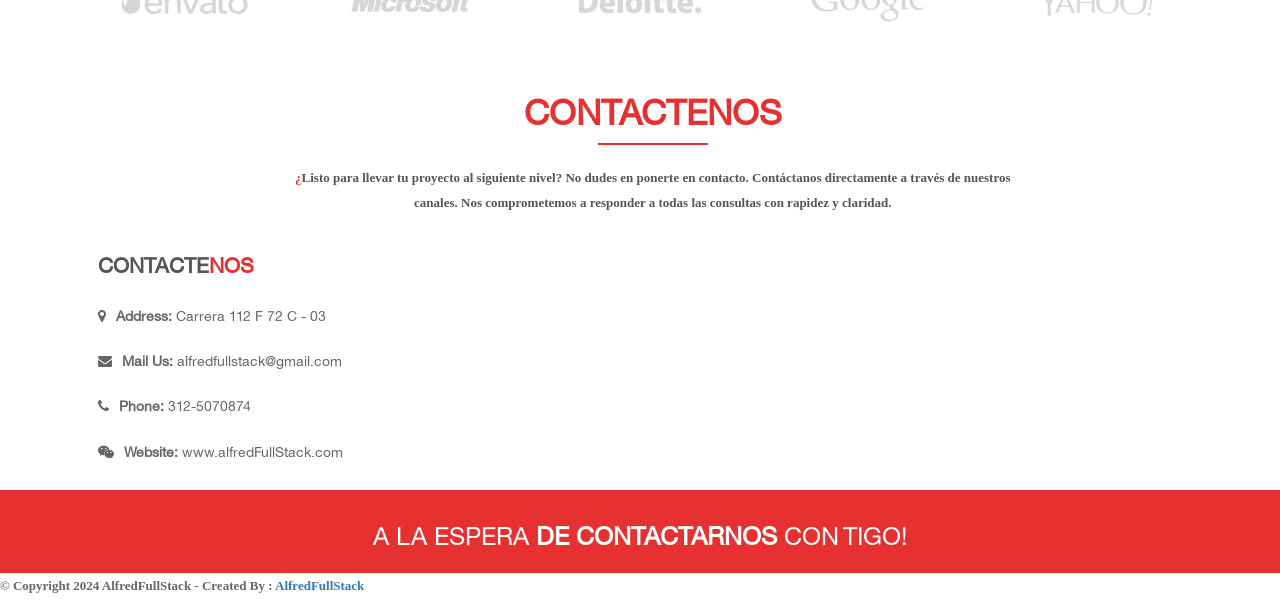
==== commit 9c4240b7: "Update index.html" ====
--- a/Pagina_FullStack/index.html
+++ b/Pagina_FullStack/index.html
@@ -1013,41 +1013,34 @@
       <div class="container">
         <div id="client-slider" class="owl-carousel">
           <div class="item client-logo">
-            <a href="#"
-              ><img src="images/clients/1.png" class="img-responsive" alt=""
-            /></a>
-         <div id="client">
-      <div class="container">
-        <div id="client-slider" class="owl-carousel">
+            <a href="#"><img src="images/clients/1.png" class="img-responsive" alt="Cliente 1" /></a>
+          </div>
           <div class="item client-logo">
-            <a href="#"><img src="images/clients/1.png" class="img-responsive" alt="" /></a>
+            <a href="#"><img src="images/clients/2.png" class="img-responsive" alt="Cliente 2" /></a>
           </div>
           <div class="item client-logo">
-            <a href="#"><img src="images/clients/2.png" class="img-responsive" alt="" /></a>
+            <a href="#"><img src="images/clients/3.png" class="img-responsive" alt="Cliente 3" /></a>
           </div>
           <div class="item client-logo">
-            <a href="#"><img src="images/clients/3.png" class="img-responsive" alt="" /></a>
+            <a href="#"><img src="images/clients/4.png" class="img-responsive" alt="Cliente 4" /></a>
           </div>
           <div class="item client-logo">
-            <a href="#"><img src="images/clients/4.png" class="img-responsive" alt="" /></a>
+            <a href="#"><img src="images/clients/5.png" class="img-responsive" alt="Cliente 5" /></a>
           </div>
           <div class="item client-logo">
-            <a href="#"><img src="images/clients/5.png" class="img-responsive" alt="" /></a>
+            <a href="#"><img src="images/clients/6.png" class="img-responsive" alt="Cliente 6" /></a>
           </div>
           <div class="item client-logo">
-            <a href="#"><img src="images/clients/6.png" class="img-responsive" alt="" /></a>
+            <a href="#"><img src="images/clients/7.png" class="img-responsive" alt="Cliente 7" /></a>
           </div>
           <div class="item client-logo">
-            <a href="#"><img src="images/clients/7.png" class="img-responsive" alt="" /></a>
+            <a href="#"><img src="images/clients/8.png" class="img-responsive" alt="Cliente 8" /></a>
           </div>
           <div class="item client-logo">
-            <a href="#"><img src="images/clients/8.png" class="img-responsive" alt="" /></a>
+            <a href="#"><img src="images/clients/9.png" class="img-responsive" alt="Cliente 9" /></a>
           </div>
           <div class="item client-logo">
-            <a href="#"><img src="images/clients/9.png" class="img-responsive" alt="" /></a>
-          </div>
-          <div class="item client-logo">
-            <a href="#"><img src="images/clients/10.png" class="img-responsive" alt="" /></a>
+            <a href="#"><img src="images/clients/10.png" class="img-responsive" alt="Cliente 10" /></a>
           </div>
         </div>
       </div>
